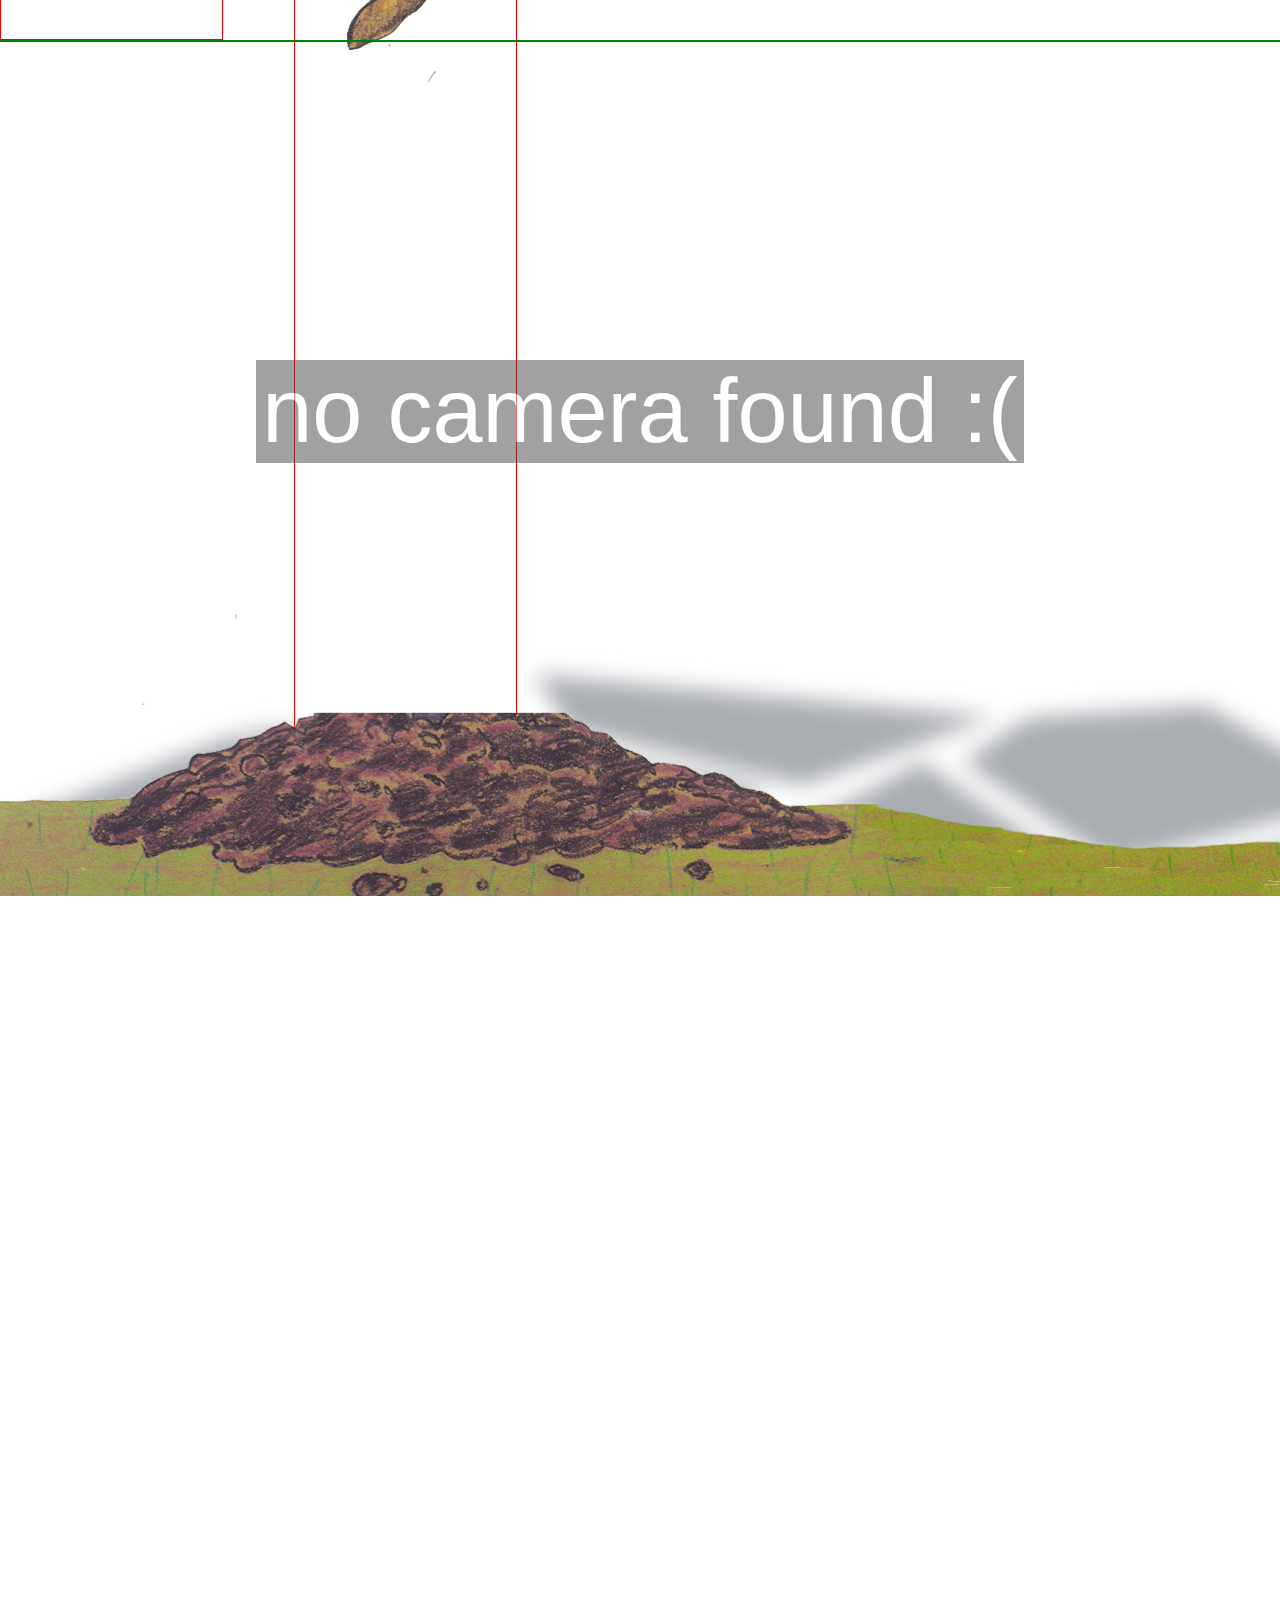
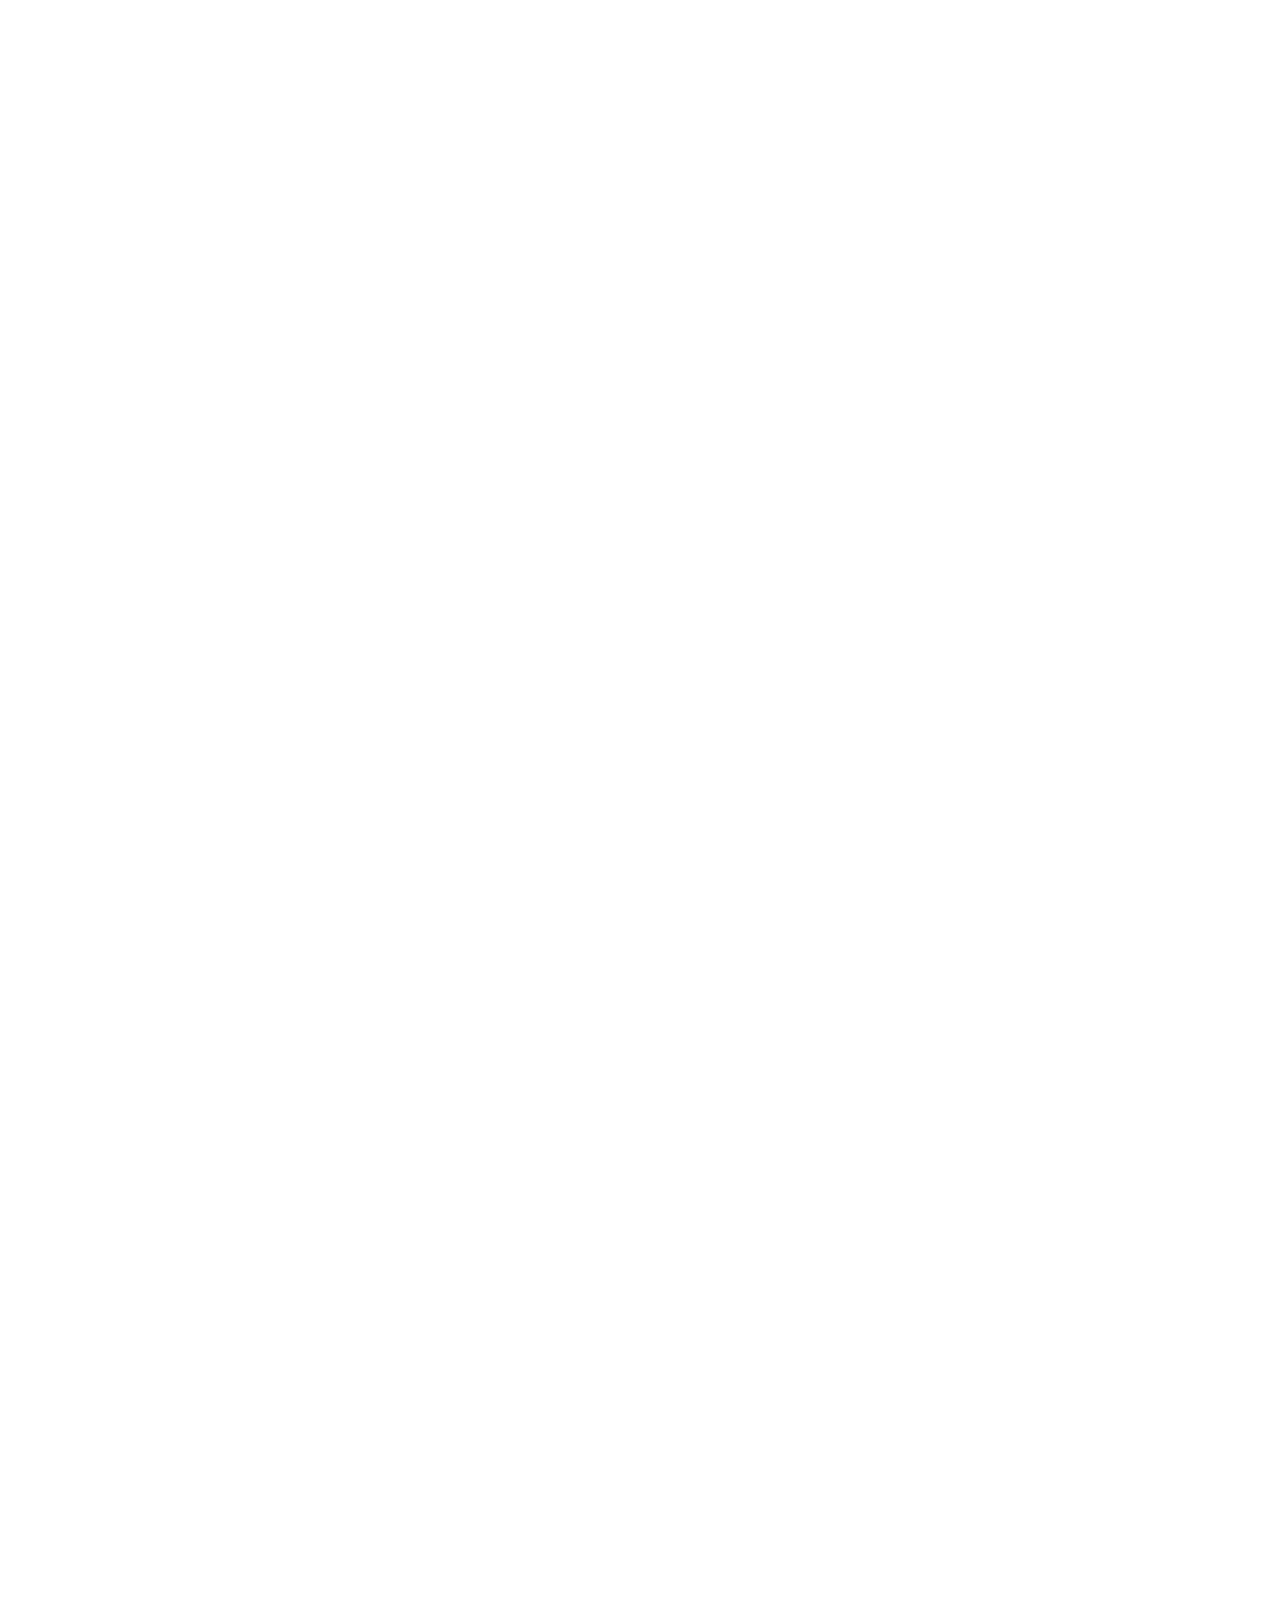
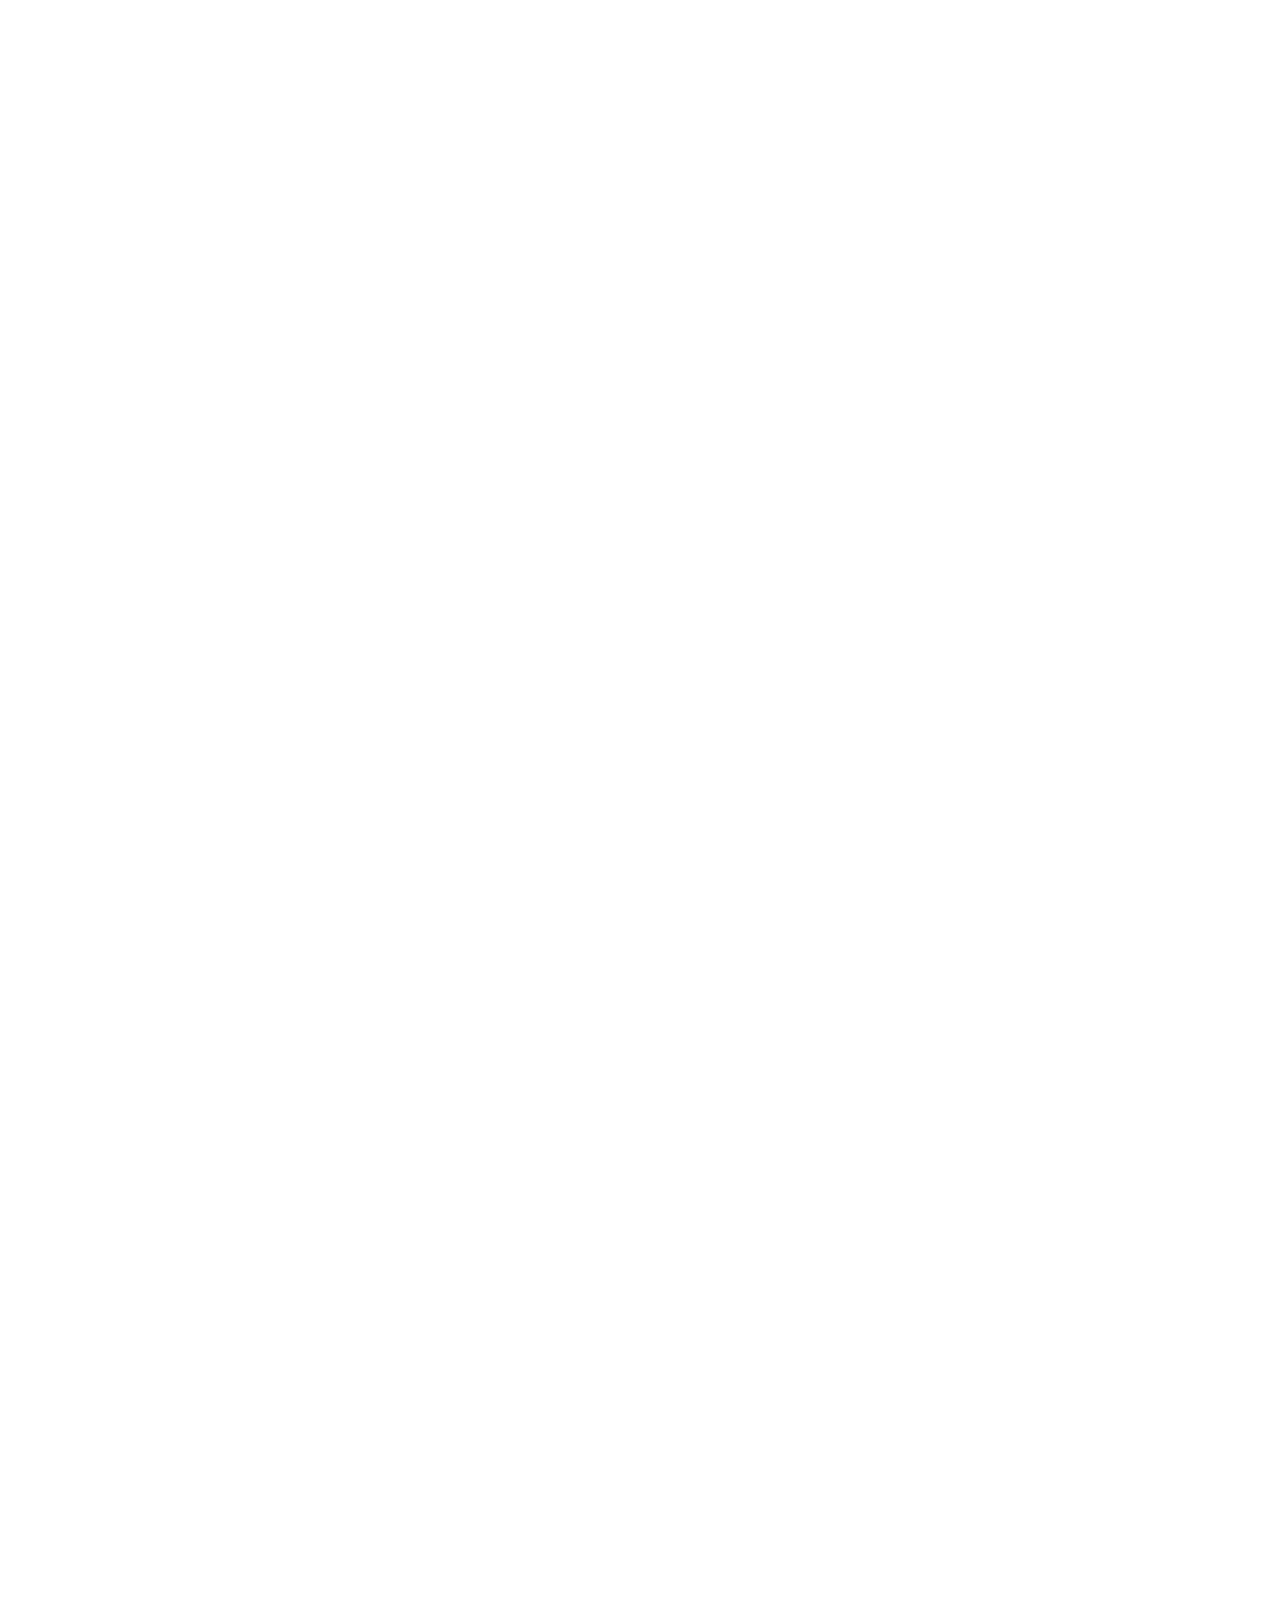
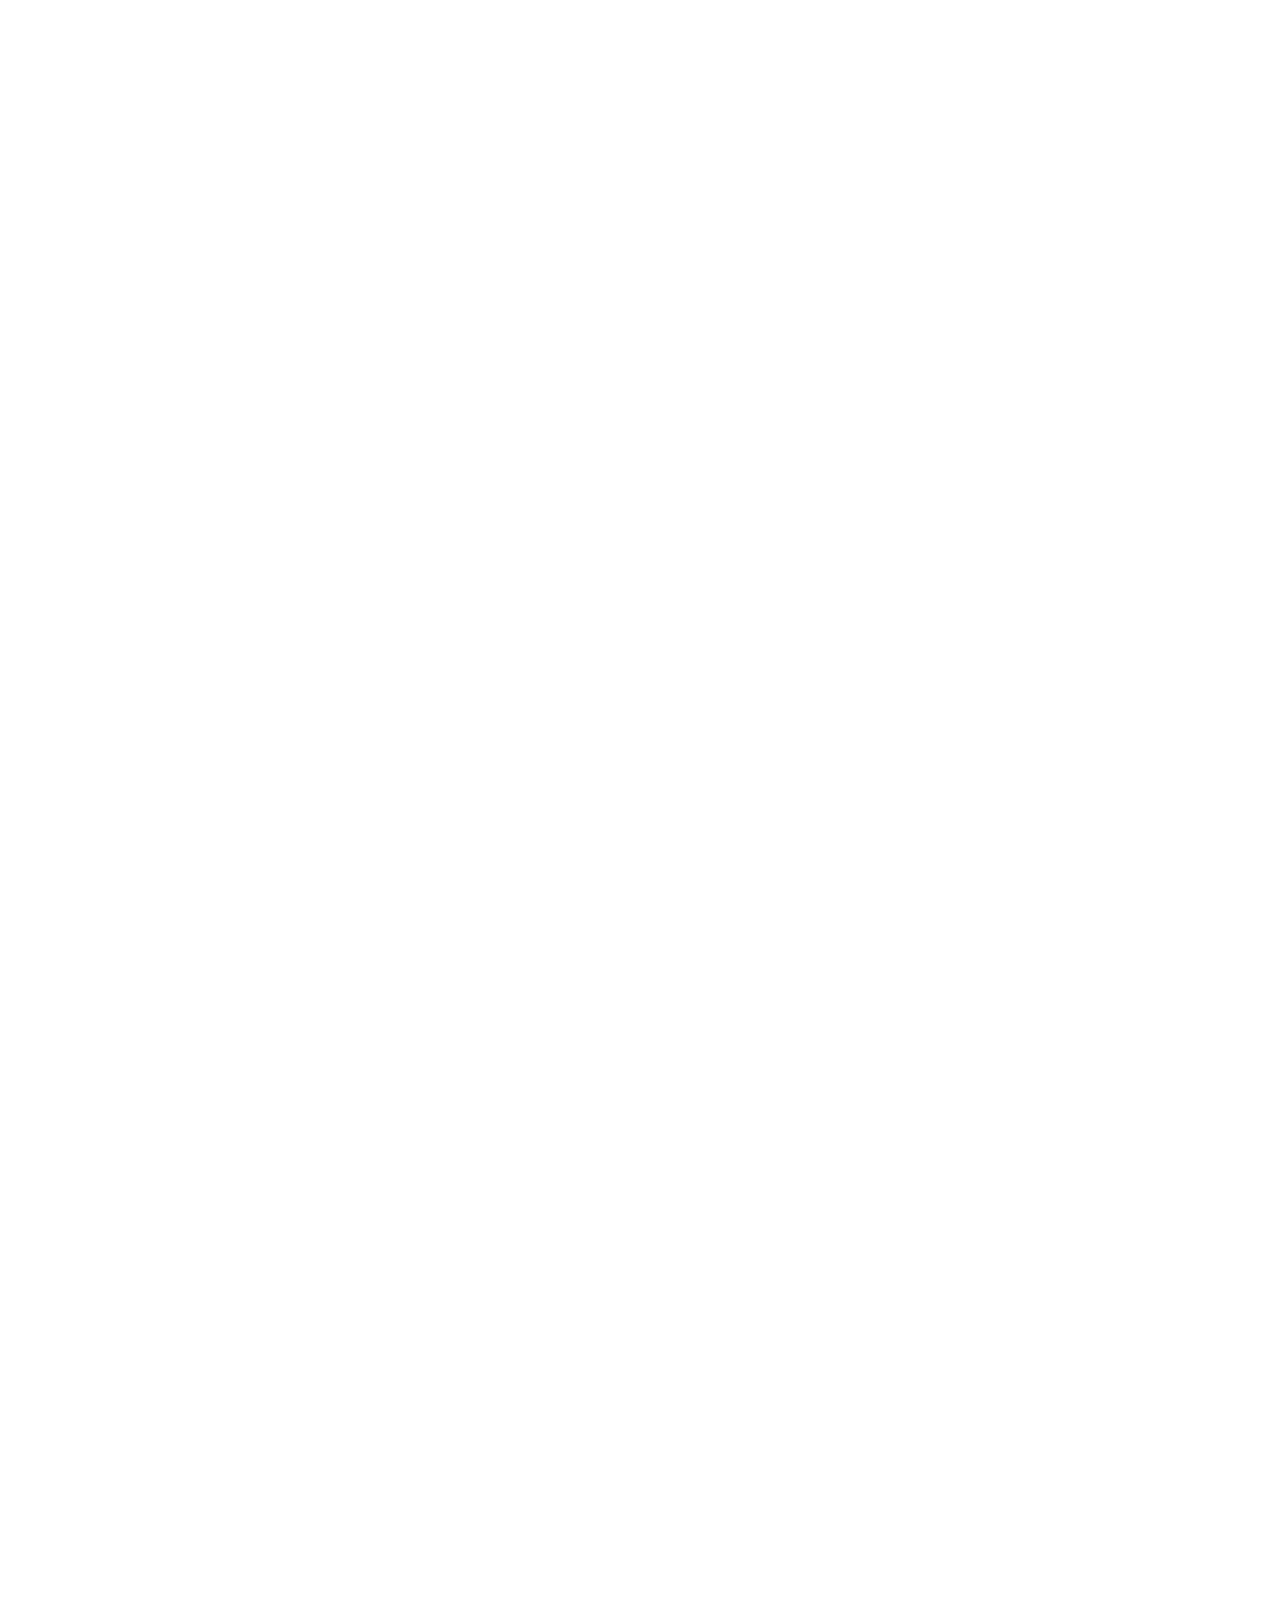
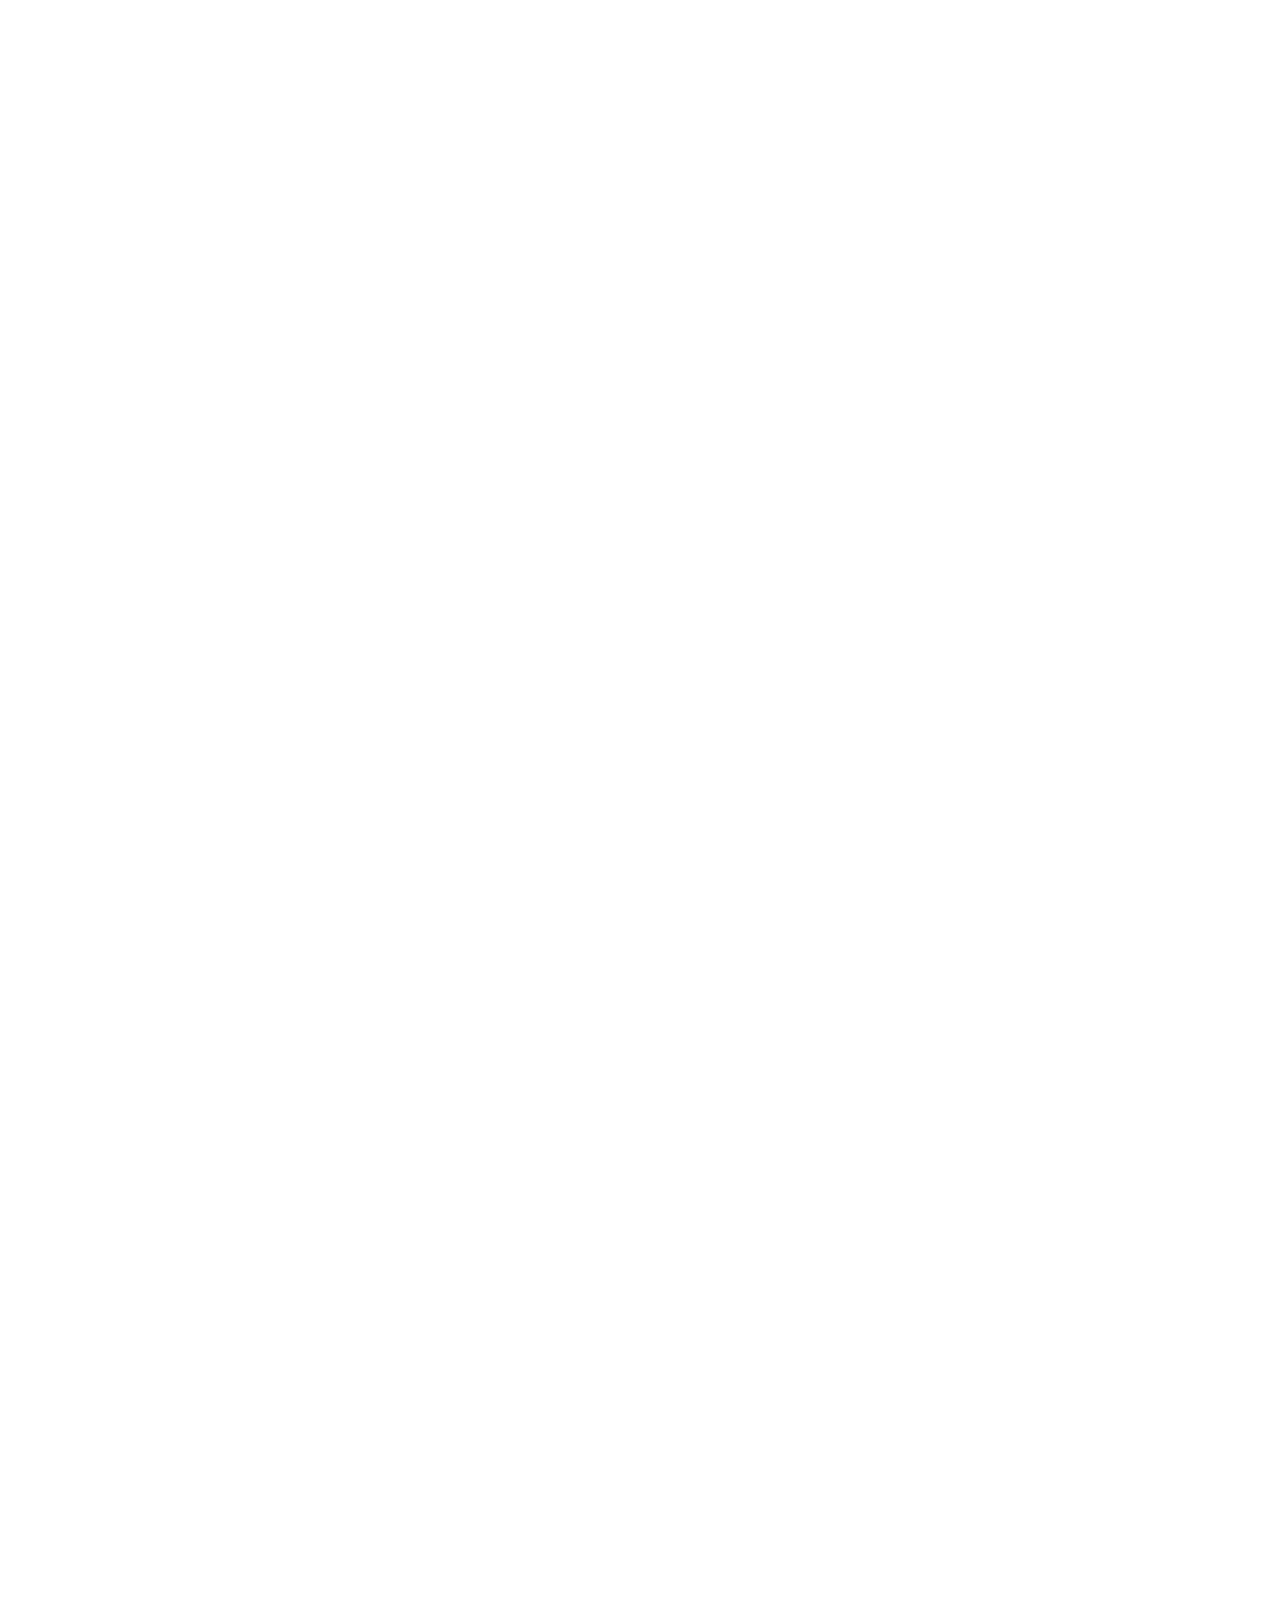
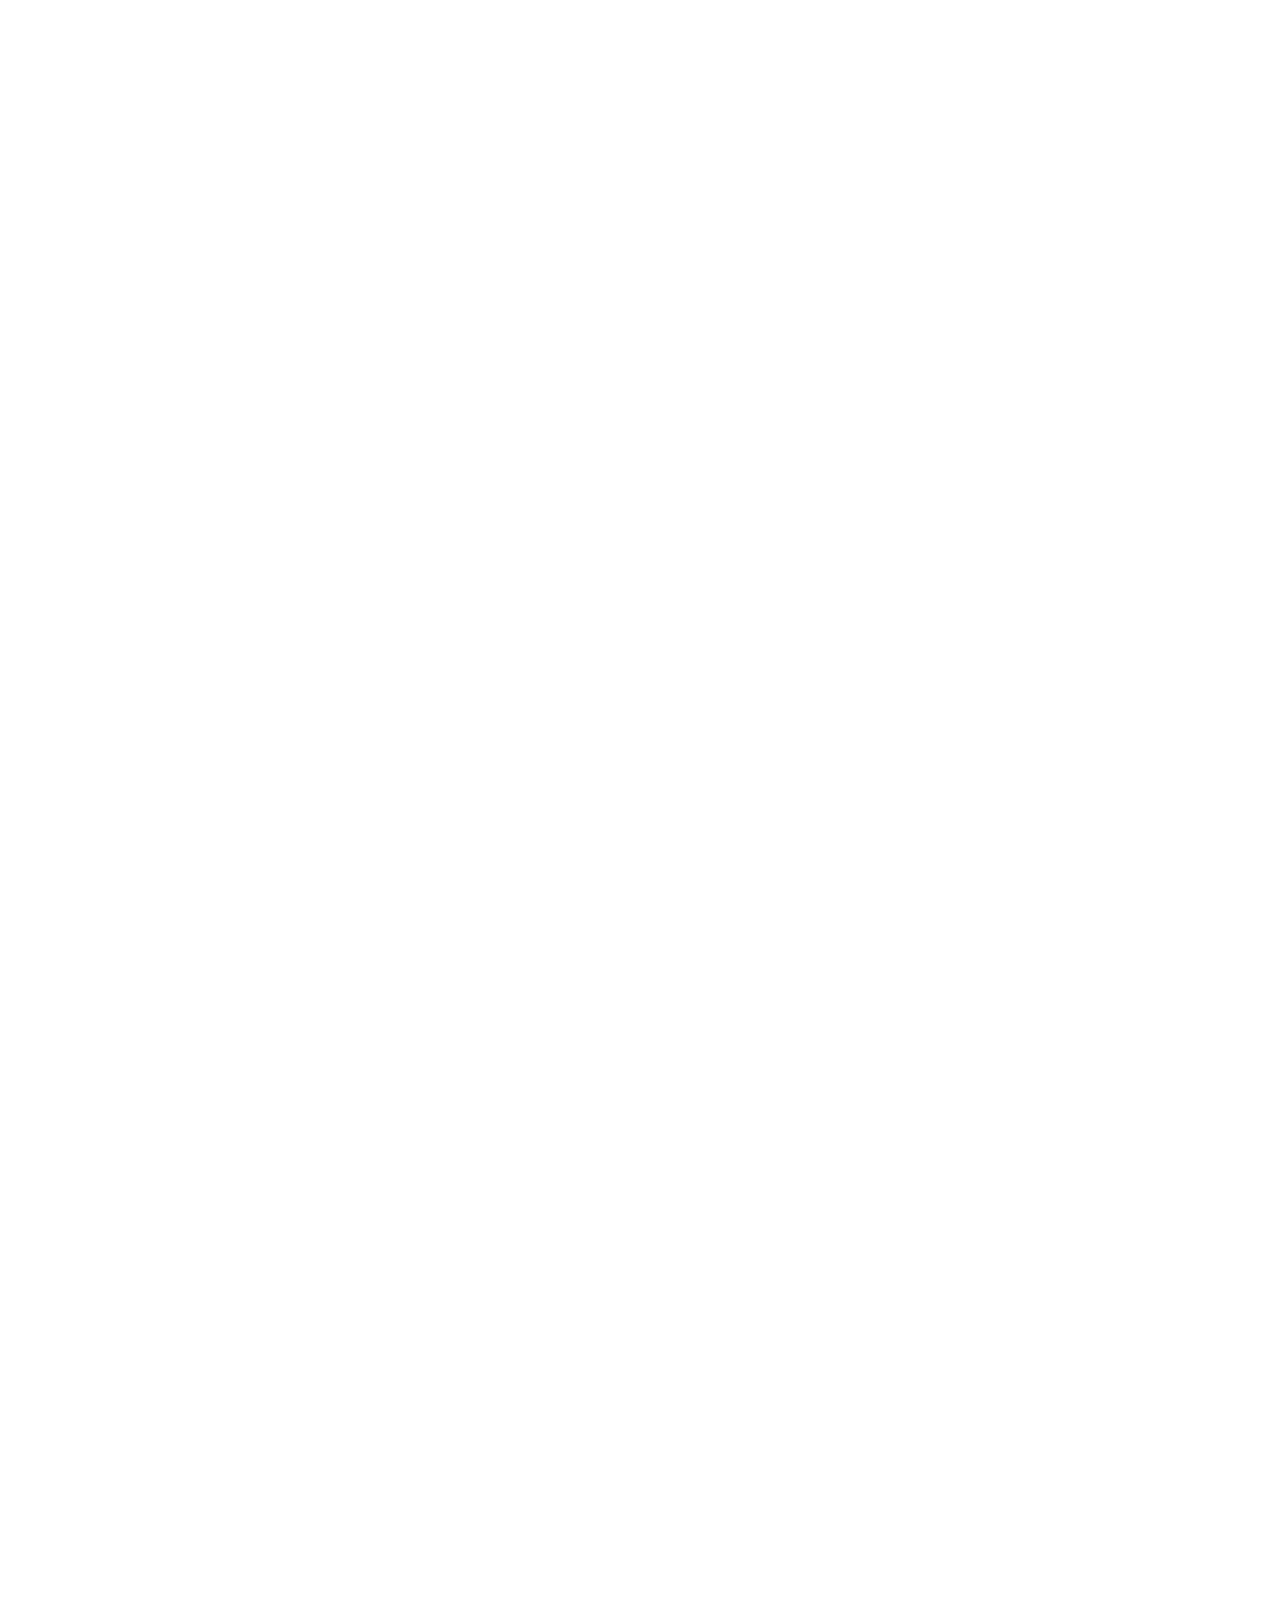
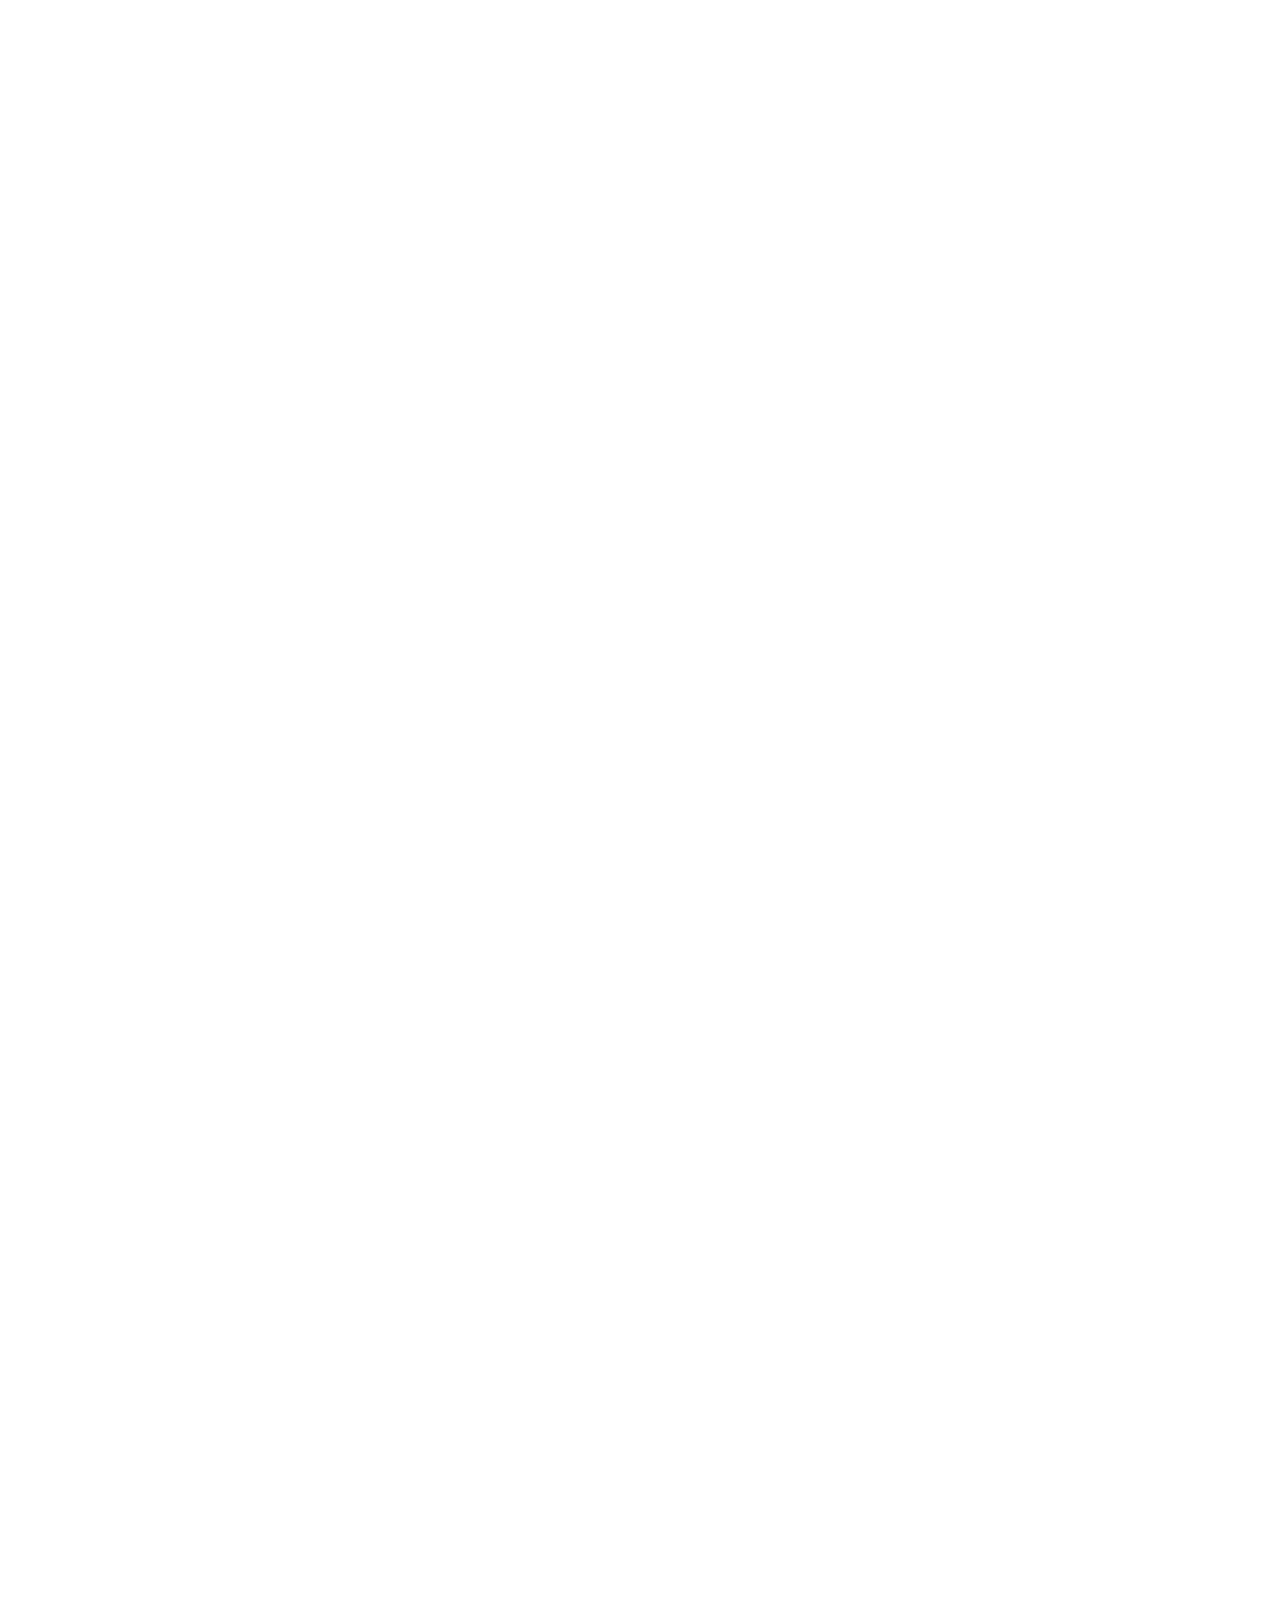
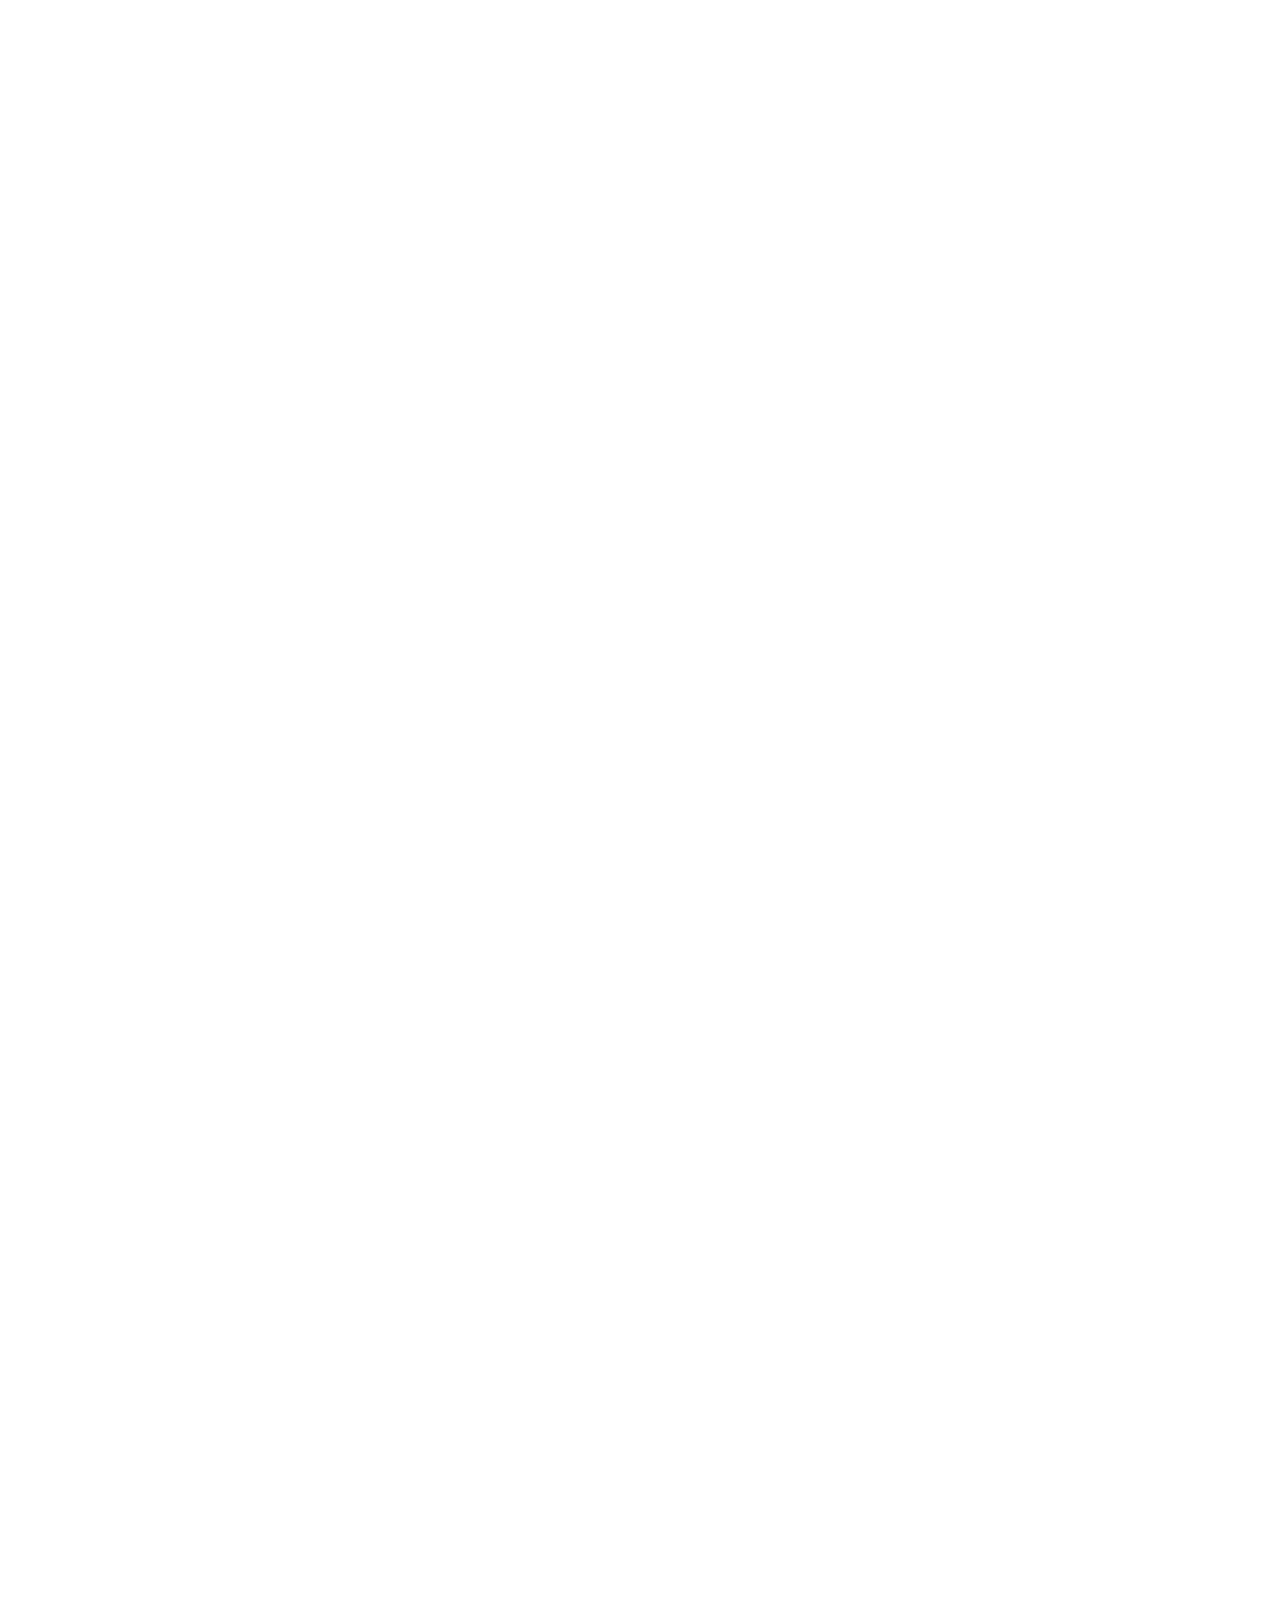
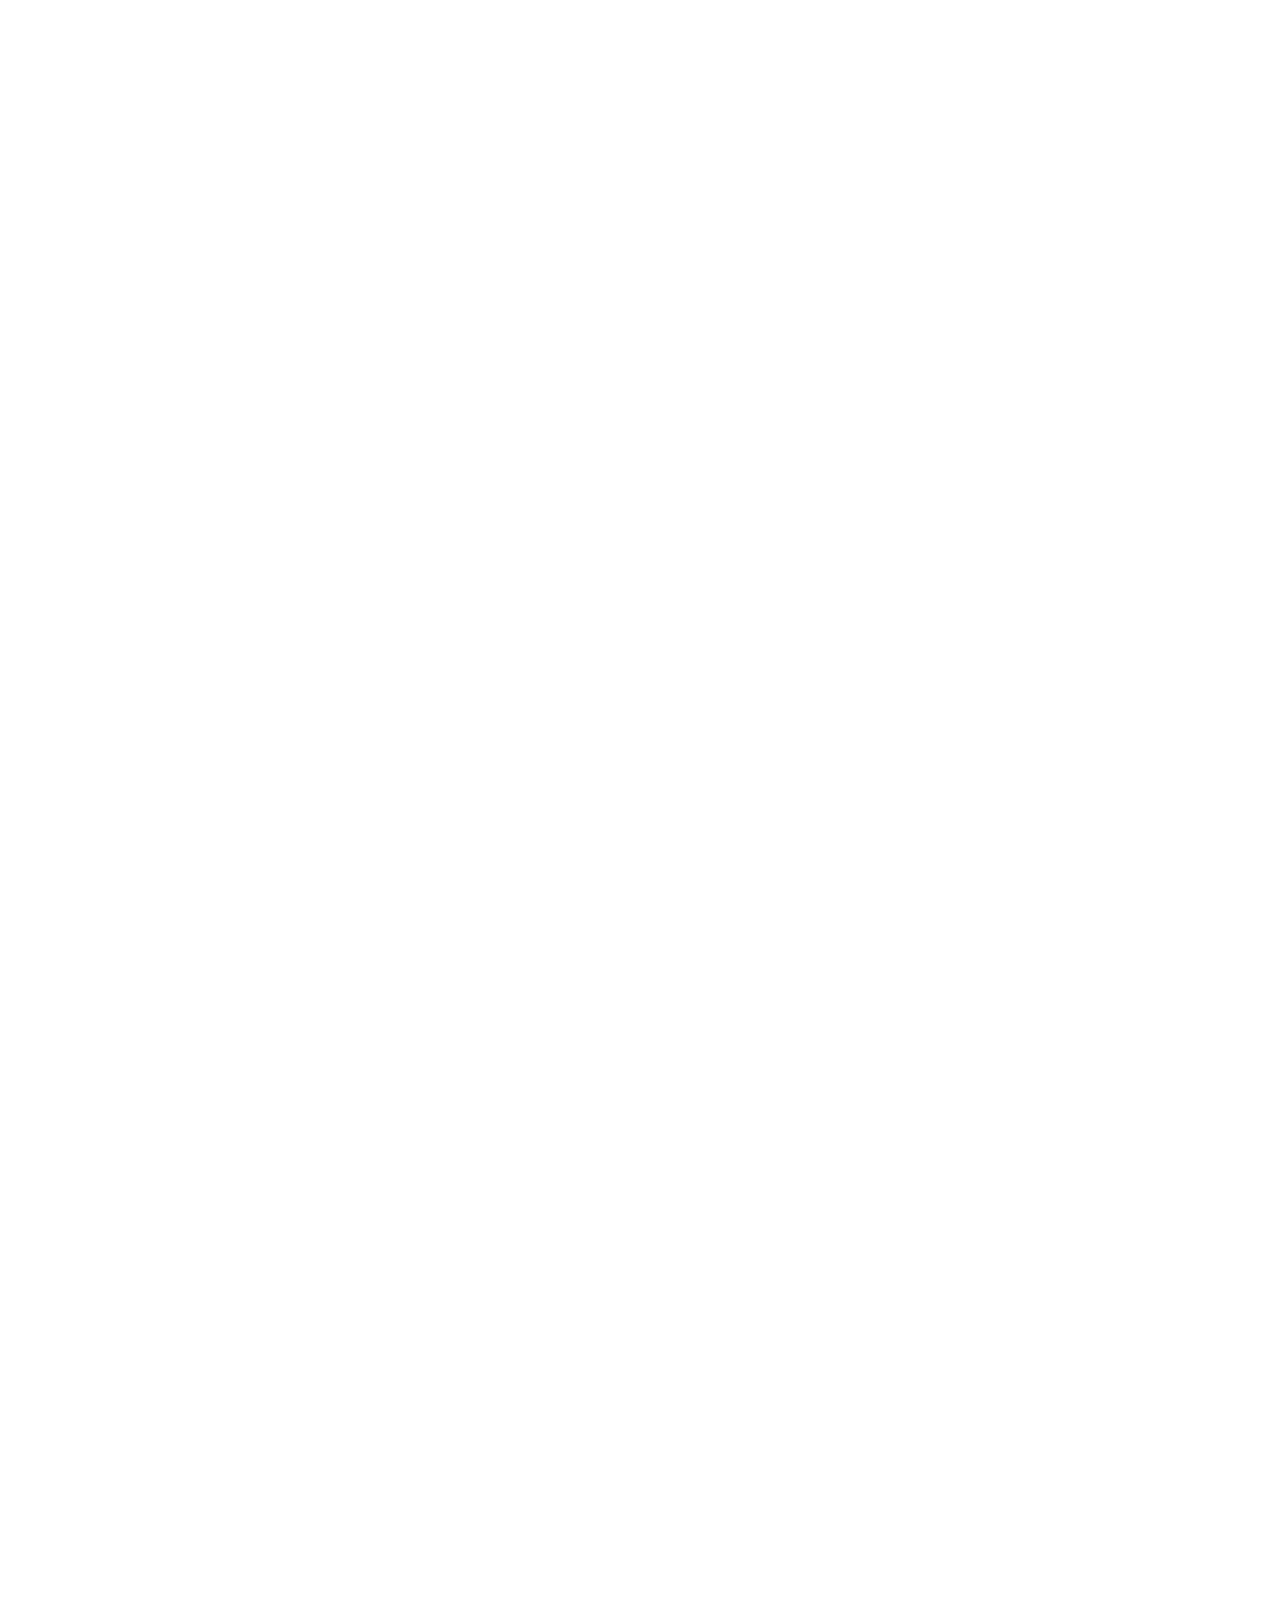
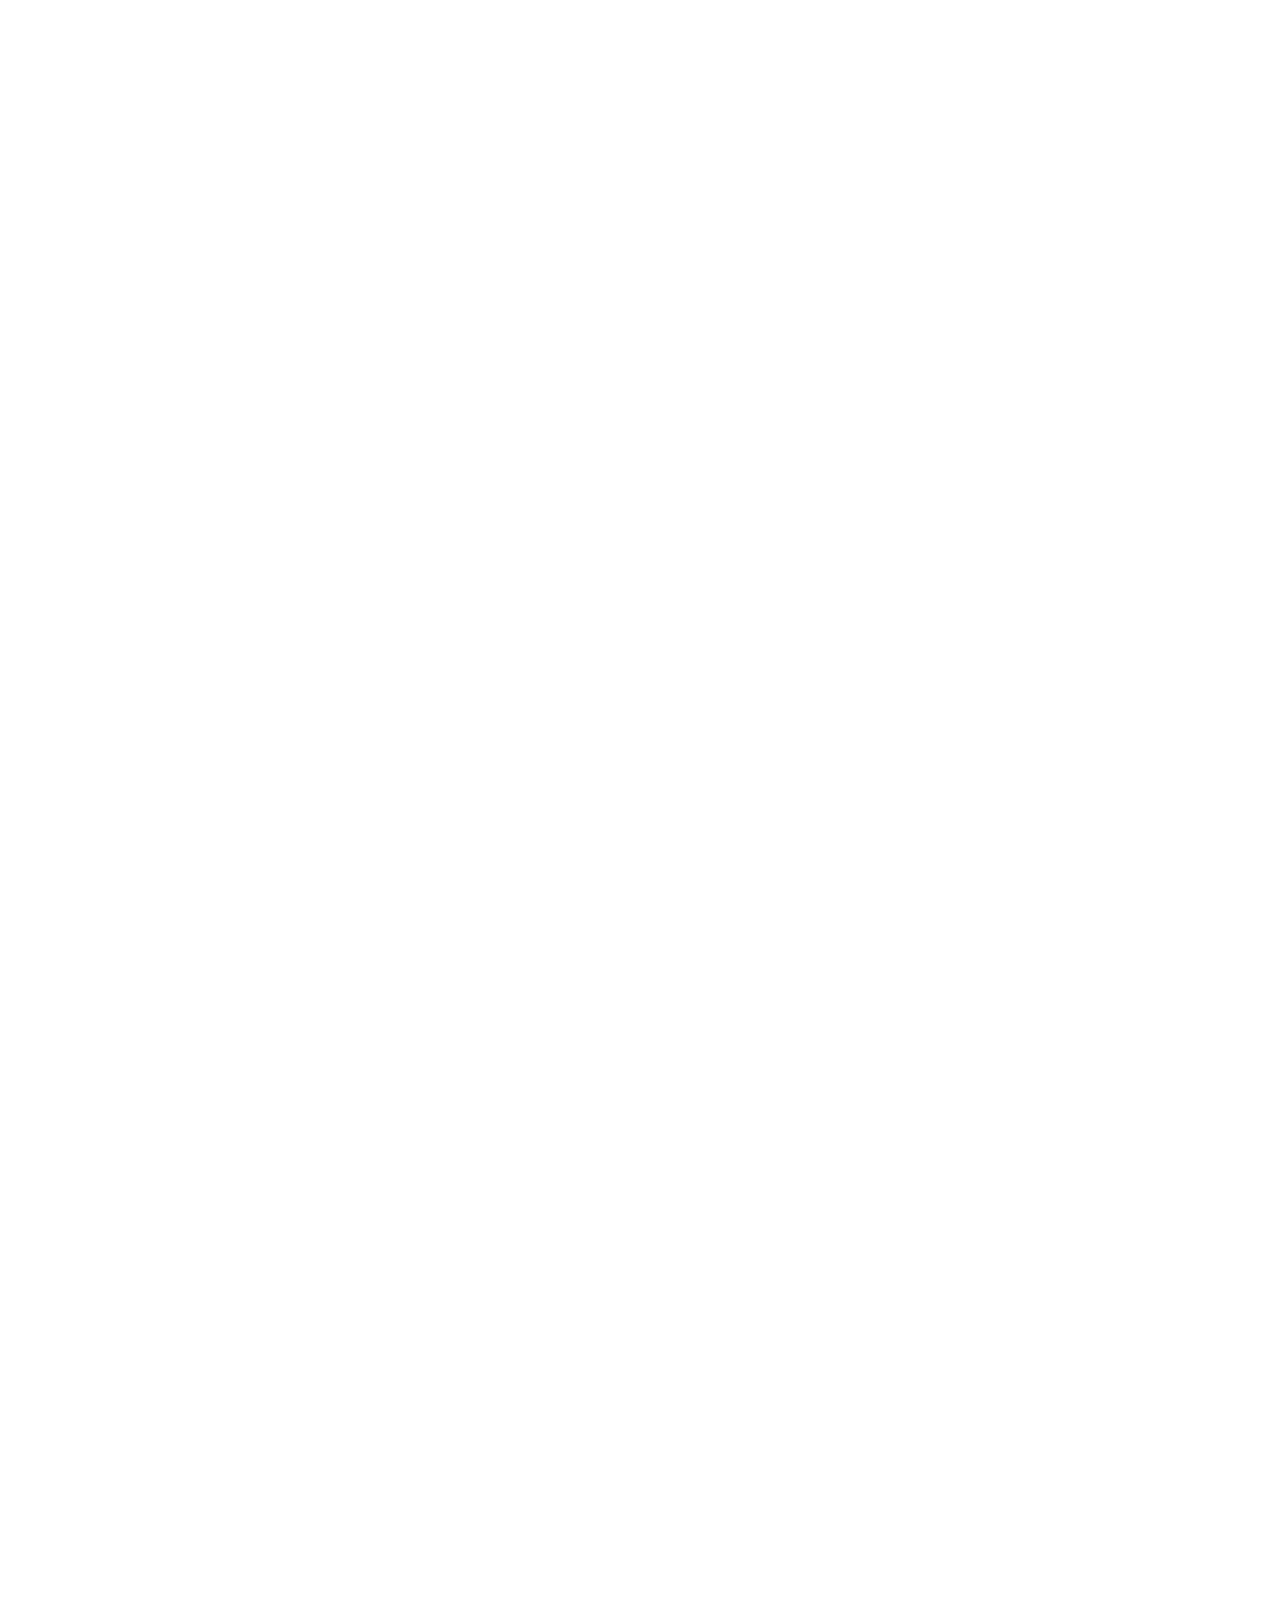
==== index.html @ 413889bb "add missing taupe" ====
<!DOCTYPE html>
<html>
<head>
	<meta charset="utf-8" />
	<title>La taupe qui se fait chier sur la tête</title>
    <link rel="stylesheet" href="css/example.css" />
    <link rel="stylesheet" href="css/taupe.css" />
</head>
<body>

    <div class="horizon scroll">
        <img src="images/horizon.png" alt="" />
    </div>
    
    <div class="animation anim1 hide"></div>
    <div class="animation anim2 hide"></div>
    <div class="animation anim3 hide"></div>
    <div class="animation oiseaufront hide"></div>
    <div class="animation anim4 hide"></div>
    <div class="animation anim5 hide"></div>
    <div class="animation anim6 hide"></div>
    <div class="animation anim7 hide"></div>

    
    <div class="front scroll">
        <!--<img src="images/chemin.png" alt="" />-->
        <div class="caca1"></div>
        <div id="ground">
            
        </div>
    </div>
    
    <div class="front perso invisible" id="taupe" data-current-class="invisible">
        
    </div>

    <canvas id="compare" class="scrollFace" width="320" height="240" style="display:none"></canvas>
    <video id="vid" class="scrollFace" autoplay loop width="320" height="240"></video>
    <canvas id="overlay" class="scrollFace" width="320" height="240"></canvas>
    <canvas id="debug" class="scrollFace" width="320" height="240"></canvas>
    <script type="text/javascript" src="dist/js/jquery.min.js"></script>
    <script type="text/javascript" src="dist/js/headtrackr.min.js"></script>
    <script type="text/javascript" src="dist/js/jquery.jInvertScroll.min.js"></script>
    <script type="text/javascript" src="dist/js/lodash.js"></script>
    <script type="text/javascript" src="dist/js/async.js"></script>
    <script type="text/javascript" src="libs/sounds.js"></script>
    <script type="text/javascript" src="libs/scenes.js"></script>
    <script type="text/javascript" src="libs/mole-behavior.js"></script>
    <script type="text/javascript" src="libs/animations-behavior.js"></script>
    <script type="text/javascript" src="libs/mole.js"></script>
    <script type="text/javascript" src="libs/ground.js"></script>
    <script type="text/javascript" src="libs/index.js"></script>
    <script type="text/javascript" src="libs/head-moves.js"></script>
</body>
</html>
---- css/example.css ----
html,
body
{
    padding: 0;
    margin: 0;
    font-family: Arial, sans-serif;
}
html{
    /*background-color: black;*/
    
}
/* hide horizontal scrollbars, since we use the vertical ones to scroll to the right */
body
{
    overflow-x: hidden;
    /*background: url('../images/bg.jpg') repeat top left;*/
}

h1
{
  font-size: 20px;
  font-weight: normal;
  color: #2e6e80;
}

/**
  * important: keep position fixed, you can however use top:0 instead of bottom:0
  * if you want to make it stick to the top of the browser
  */
.scroll
{
  position: fixed;
  bottom: 0;
  left: 0;
}

/**
  * z-index ordering of the different layers, do this for your layers,
  * also assign absolute width (to prevent issues if the script gets executed before the images get loaded)
  */
.horizon
{
  z-index: 1;
  width: 3000px;
}

.middle
{
  z-index: 500;
  width: 4000px;
}

.front
{
  z-index: 1000;
  /*width: 6000px;*/
}
.perso{
  position: fixed;
  bottom: 0;
  left: 50px;

}
.walk{
    background: url('../images/walk.png') no-repeat top left;
    width: 371px; 
    height: 381px;
    animation: play 1.8s steps(4) infinite;
    -webkit-animation: play 1.8s steps(4) infinite;
}
@keyframes play {
   100% { background-position: -1463px; }
}
@-webkit-keyframes play {
  from { background-position: 0 0; }
  to { background-position: -1463px 0; }
}

.scene{
    /*height:853px;*/
    width: 100%; 
    border-top:2px solid green;
    display: inline-block;
    background-size: cover;
}
.anim1{ left: 23%; top: -20px;}
.anim2{ left: -13%; top: -50px;}
.anim3{ left: 11%;}


.caca1{
    border:1px solid red;
  background: url('../images/crotte1.png') no-repeat top left; 
    width: 221px;
    height: 897px;
  animation: playcrotte1 1.8s steps(9);
  -webkit-animation: playcrotte1 1.8s steps(9);
}
@keyframes playcrotte1 {
   100% { background-position: 0 -8153px; }
}
@-webkit-keyframes playcrotte1 {
  from { background-position: 0 0; }
  to { background-position: 0 -8153px; }
}
.cacaTaupe{
  background: url('../images/cacaTaupe.png') no-repeat top left; width: 1280px; height: 895px;
  animation: playcacataupe .8s steps(4) ;
  -webkit-animation: playcacataupe .8s steps(4);

}
@keyframes playcacataupe {
   100% { background-position: 0 -8153px; }
}
@-webkit-keyframes playcacataupe {
  from { background-position: 0 0; }
  to { background-position: 0 -8153px; }
}
.cacacochon{
  background: url('../images/cacacochon.png') no-repeat top left; width: 1280px; height: 897px;
  animation: playcacacochon .8s steps(7);
  -webkit-animation: playcacacochon .8s steps(7);
}
@keyframes playcacacochon {
   100% { background-position: 0 -6339px; }
}
@-webkit-keyframes playcacacochon {
  from { background-position: 0 0; }
  to { background-position: 0 -6339px; }
}
.cacachevre{
  background: url('../images/cacachevre.png') no-repeat top left; width: 1280px; height: 884px;
  animation: playcacachevre .8s steps(7);
  -webkit-animation: playcacachevre .8s steps(7);
}
@keyframes playcacachevre {
   100% { background-position: 0 -6248px; }
}
@-webkit-keyframes playcacachevre {
  from { background-position: 0 0; }
  to { background-position: 0 -6248px; }
}

.cacalap{
  background: url('../images/cacalap.png') no-repeat top left; width: 1280px; height: 928px;
  animation: playcacalap .8s steps(6);
  -webkit-animation: playcacalap .8s steps(6);
}
@keyframes playcacalap {
   100% { background-position: 0 -5618px; }
}
@-webkit-keyframes playcacalap {
  from { background-position: 0 0; }
  to { background-position: 0 -5618px; }
}

.cacachev{
  background: url('../images/cacachev.png') no-repeat top left; width: 1280px; height: 928px;
  animation: playcacachev .8s steps(9);
  -webkit-animation: playcacachev .8s steps(9);
}
@keyframes playcacachev {
   100% { background-position: 0 -8243px; }
}
@-webkit-keyframes playcacachev {
  from { background-position: 0 0; }
  to { background-position: 0 -8243px; }
}

.chev{
  background: url('../images/chev.png') no-repeat top left; width: 1280px; height: 879px;
  animation: playchev .8s steps(4);
  -webkit-animation: playchev .8s steps(4);
}
@keyframes playchev {
   100% { background-position: 0 -3546px; }
}
@-webkit-keyframes playchev {
  from { background-position: 0 0; }
  to { background-position: 0 -3546px; }
}

.culois{
  background: url('../images/culois.png') no-repeat top left; width: 1280px; height: 936px;
  animation: playculois .8s steps(4);
  -webkit-animation: playculois .8s steps(4);
}
@keyframes playculois {
   100% { background-position: 0 -3546px; }
}
@-webkit-keyframes playculois {
  from { background-position: 0 0; }
  to { background-position: 0 -3546px; }
}

.animois{
  background: url('../images/animois.png') no-repeat top left; width: 1280px; height: 872px;
  animation: playanimois 1s steps(9);
  -webkit-animation: playanimois 1s steps(9);
}
@keyframes playanimois {
   100% { background-position: 0 -7928px; }
}
@-webkit-keyframes playanimois {
  from { background-position: 0 0; }
  to { background-position: 0 -7928px; }
}

.venere{
  background: url('../images/venere.png') no-repeat top left; width: 1280px; height: 853px;
  animation: playvenere 1s steps(6);
  -webkit-animation: playvenere 1s steps(6);
  left: -13%;
  top: -50px;
}
@keyframes playvenere {
   100% { background-position: 0 -5116px; }
}
@-webkit-keyframes playvenere {
  from { background-position: 0 0; }
  to { background-position: 0 -5116px; }
}
.animation{
  position: fixed;
  z-index: 1;
}
.hide{ display : none;}
---- css/taupe.css ----
.invisible{
    background: none;
}
.walk{
    background: url('../images/walk.png') no-repeat top left;
    width: 371px;
    height: 381px;
    animation: play 1.8s steps(4) infinite;
    -webkit-animation: play 1.8s steps(4) infinite;
}
@keyframes play {
    100% { background-position: -1463px; }
}


.ground-clean{
    background: url('../images/venere.png') no-repeat -157px -4305px; width: 1123px; height: 811px;
    left: -2% !important;
    top: 2%;
}


/*2dn scene*/
/*taupe is angry and looking at the sky*/
.angry{
    background: url('../images/taupeFaces/taup2.png') no-repeat;
    width: 304px;
    height: 531px;
}

/*taupe get bird shit*/
.bird-shit{
    background: url('../images/taupeFaces/taup3.png') no-repeat;
    width: 395px;
    height: 433px;
}

/*horse pointing finger*/
.horse-finger{
    background: url('../images/taupeFaces/taup4.png') no-repeat;
    width: 395px;
    height: 433px;
}

/*horse pointing finger*/
.horse-sit{
    background: url('../images/taupeFaces/taup5.png') no-repeat;
    width: 395px;
    height: 433px;
}

/*horse pointing finger*/
.rabitt1{
    background: url('../images/taupeFaces/taup6.png') no-repeat;
    width: 395px;
    height: 433px;
}

/*horse pointing finger*/
.rabitt2{
    background: url('../images/taupeFaces/taup7.png') no-repeat;
    width: 395px;
    height: 433px;
}

/*horse pointing finger*/
.goat1{
    background: url('../images/taupeFaces/taup8.png') no-repeat;
    width: 395px;
    height: 433px;
}

/*horse pointing finger*/
.goat2{
    background: url('../images/taupeFaces/taup9.png') no-repeat;
    width: 395px;
    height: 433px;
}

/*horse pointing finger*/
.flies1{
    background: url('../images/taupeFaces/taup11.png') no-repeat;
    width: 395px;
    height: 433px;
}

/*horse pointing finger*/
.flies2{
    background: url('../images/taupeFaces/taup11.png') no-repeat;
    width: 395px;
    height: 433px;
}

/*horse pointing finger*/
.dog1{
    background: url('../images/taupeFaces/taup11.png') no-repeat;
    width: 395px;
    height: 433px;
}

/*horse pointing finger*/
.finish{
    background: url('../images/taupeFaces/taup11.png') no-repeat;
    width: 395px;
    height: 433px;
}
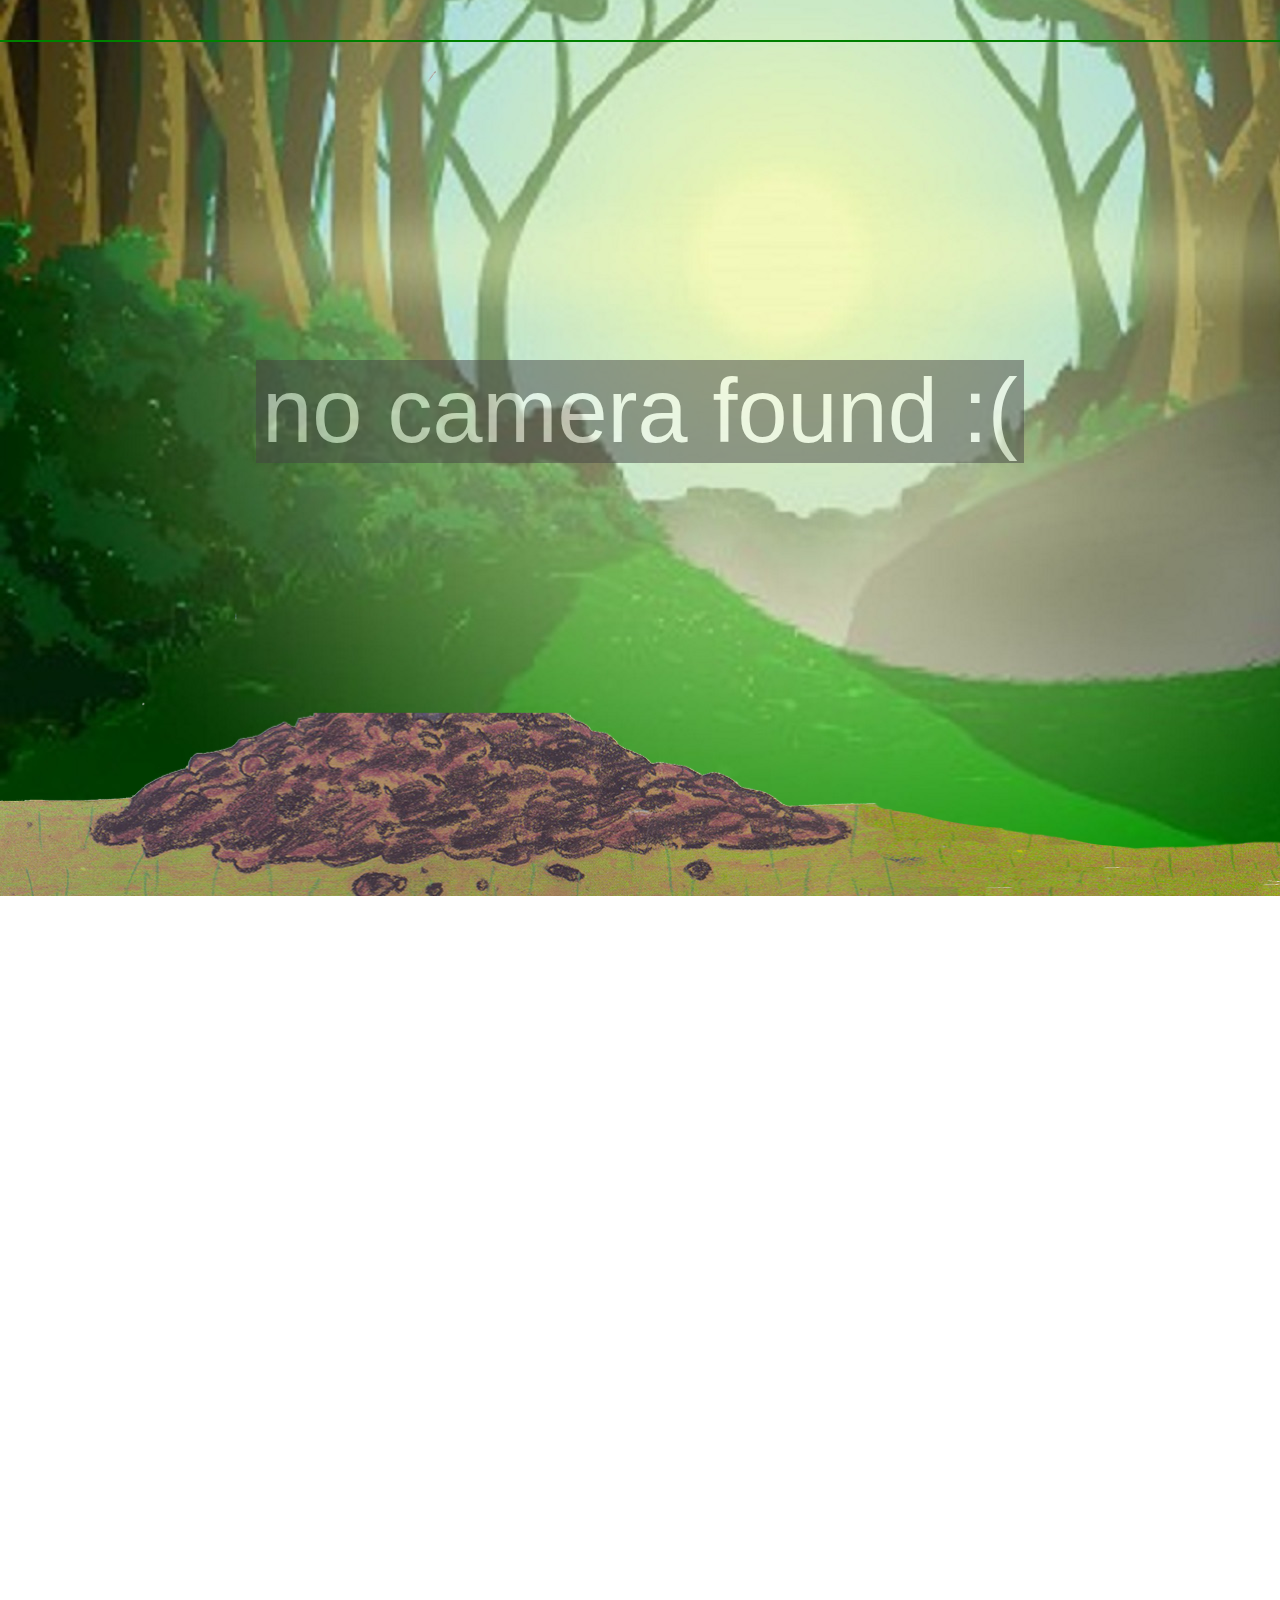
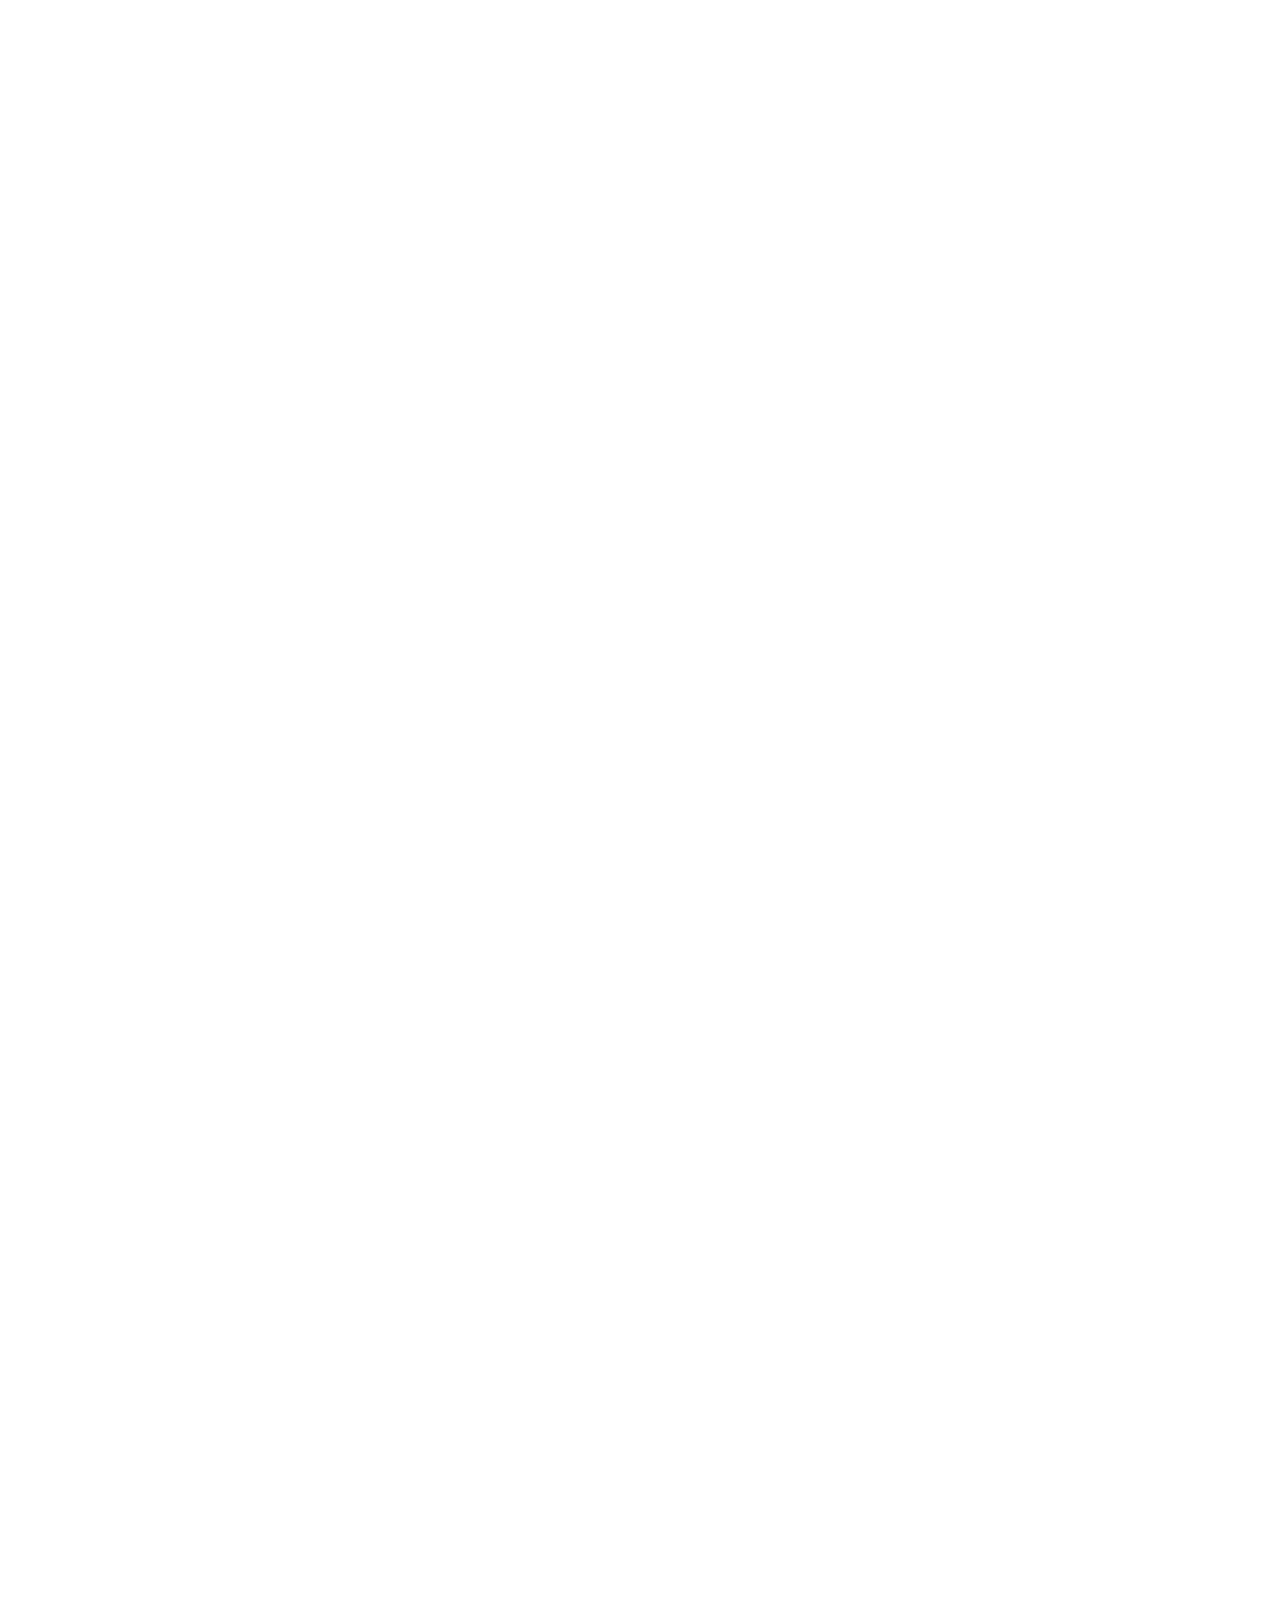
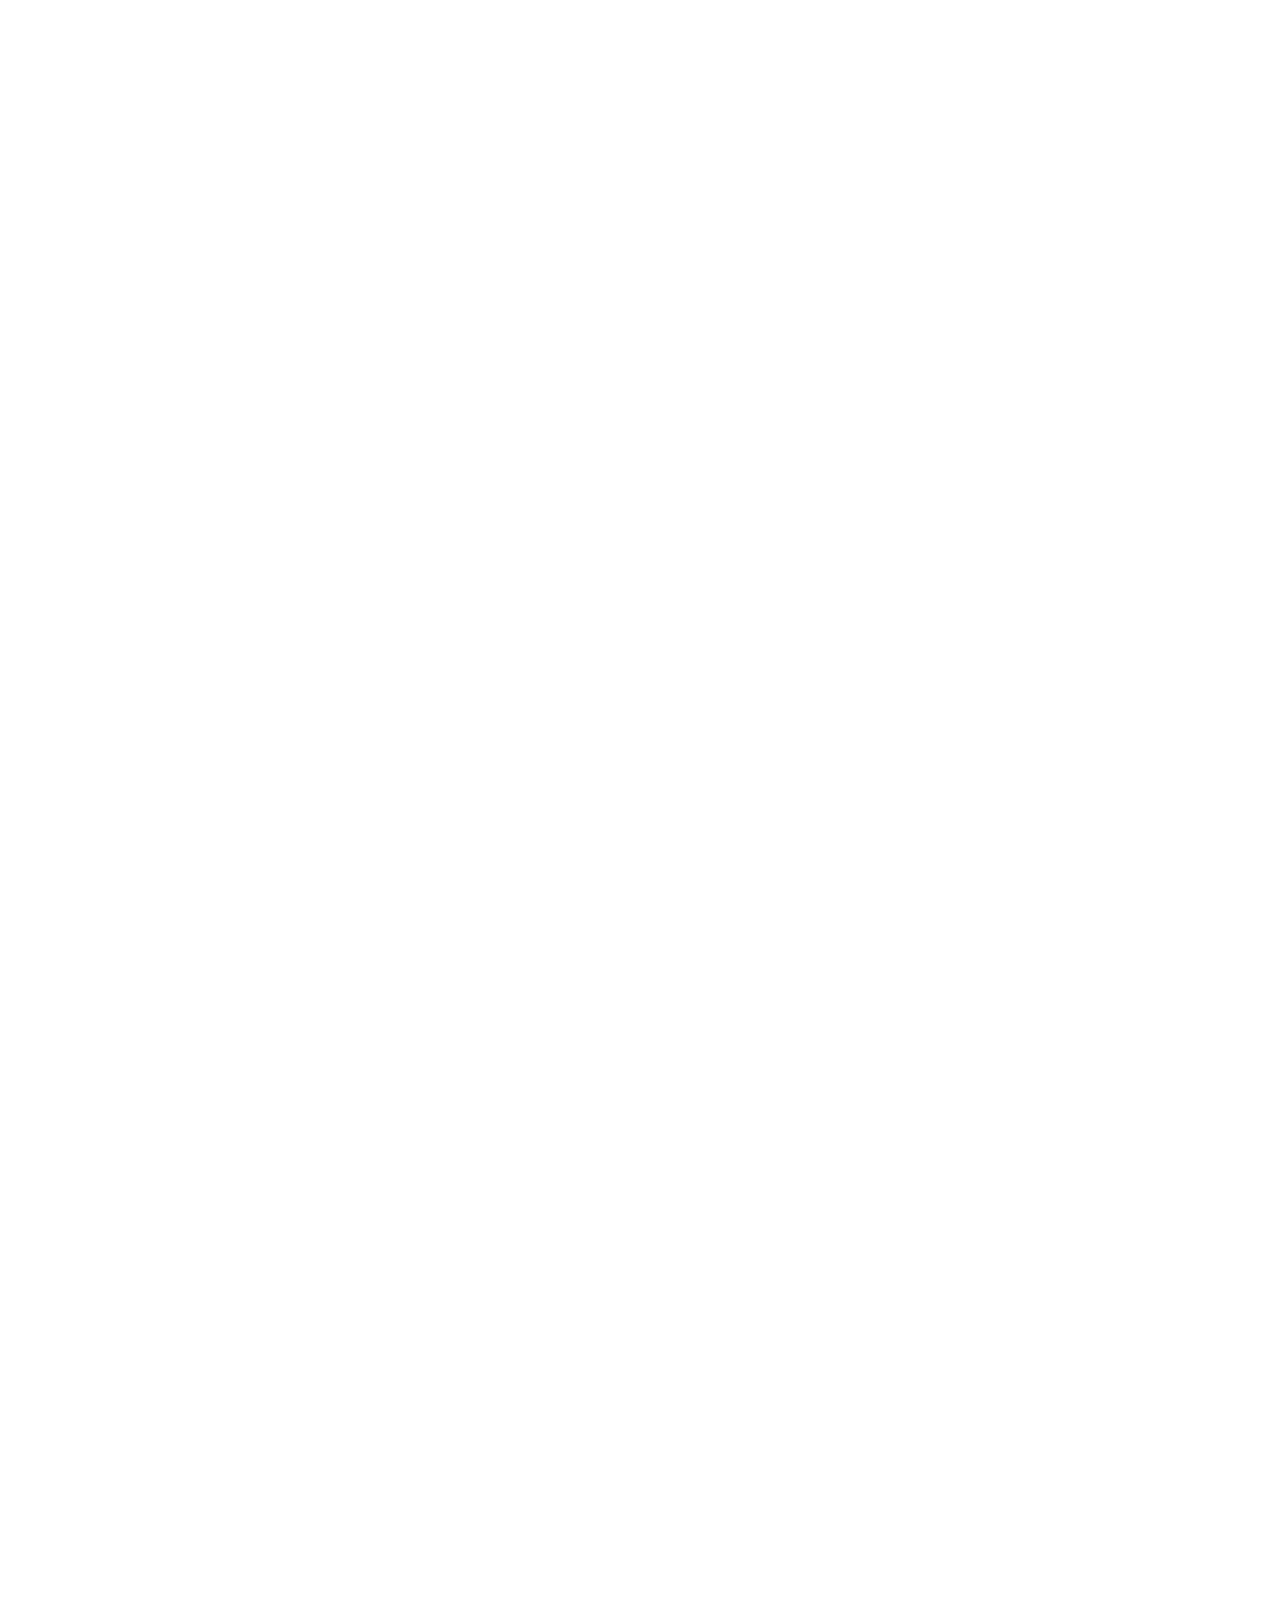
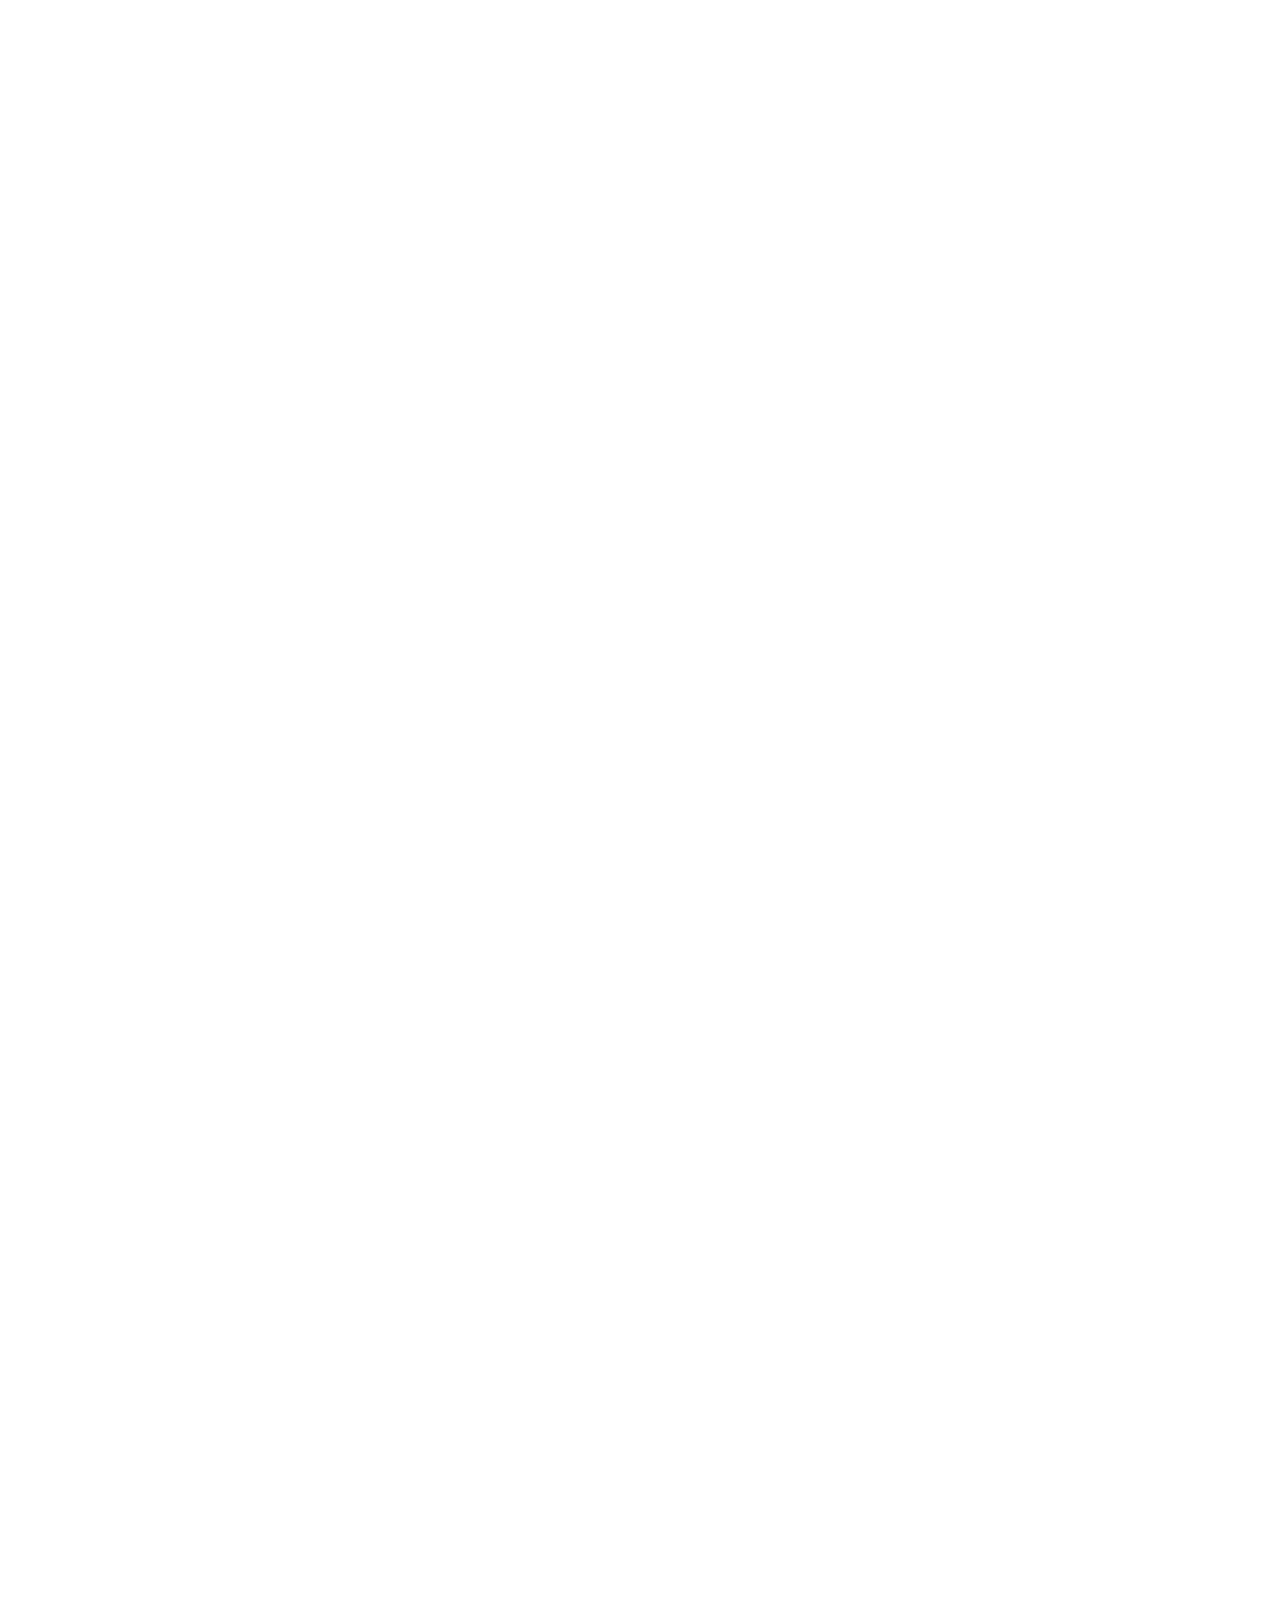
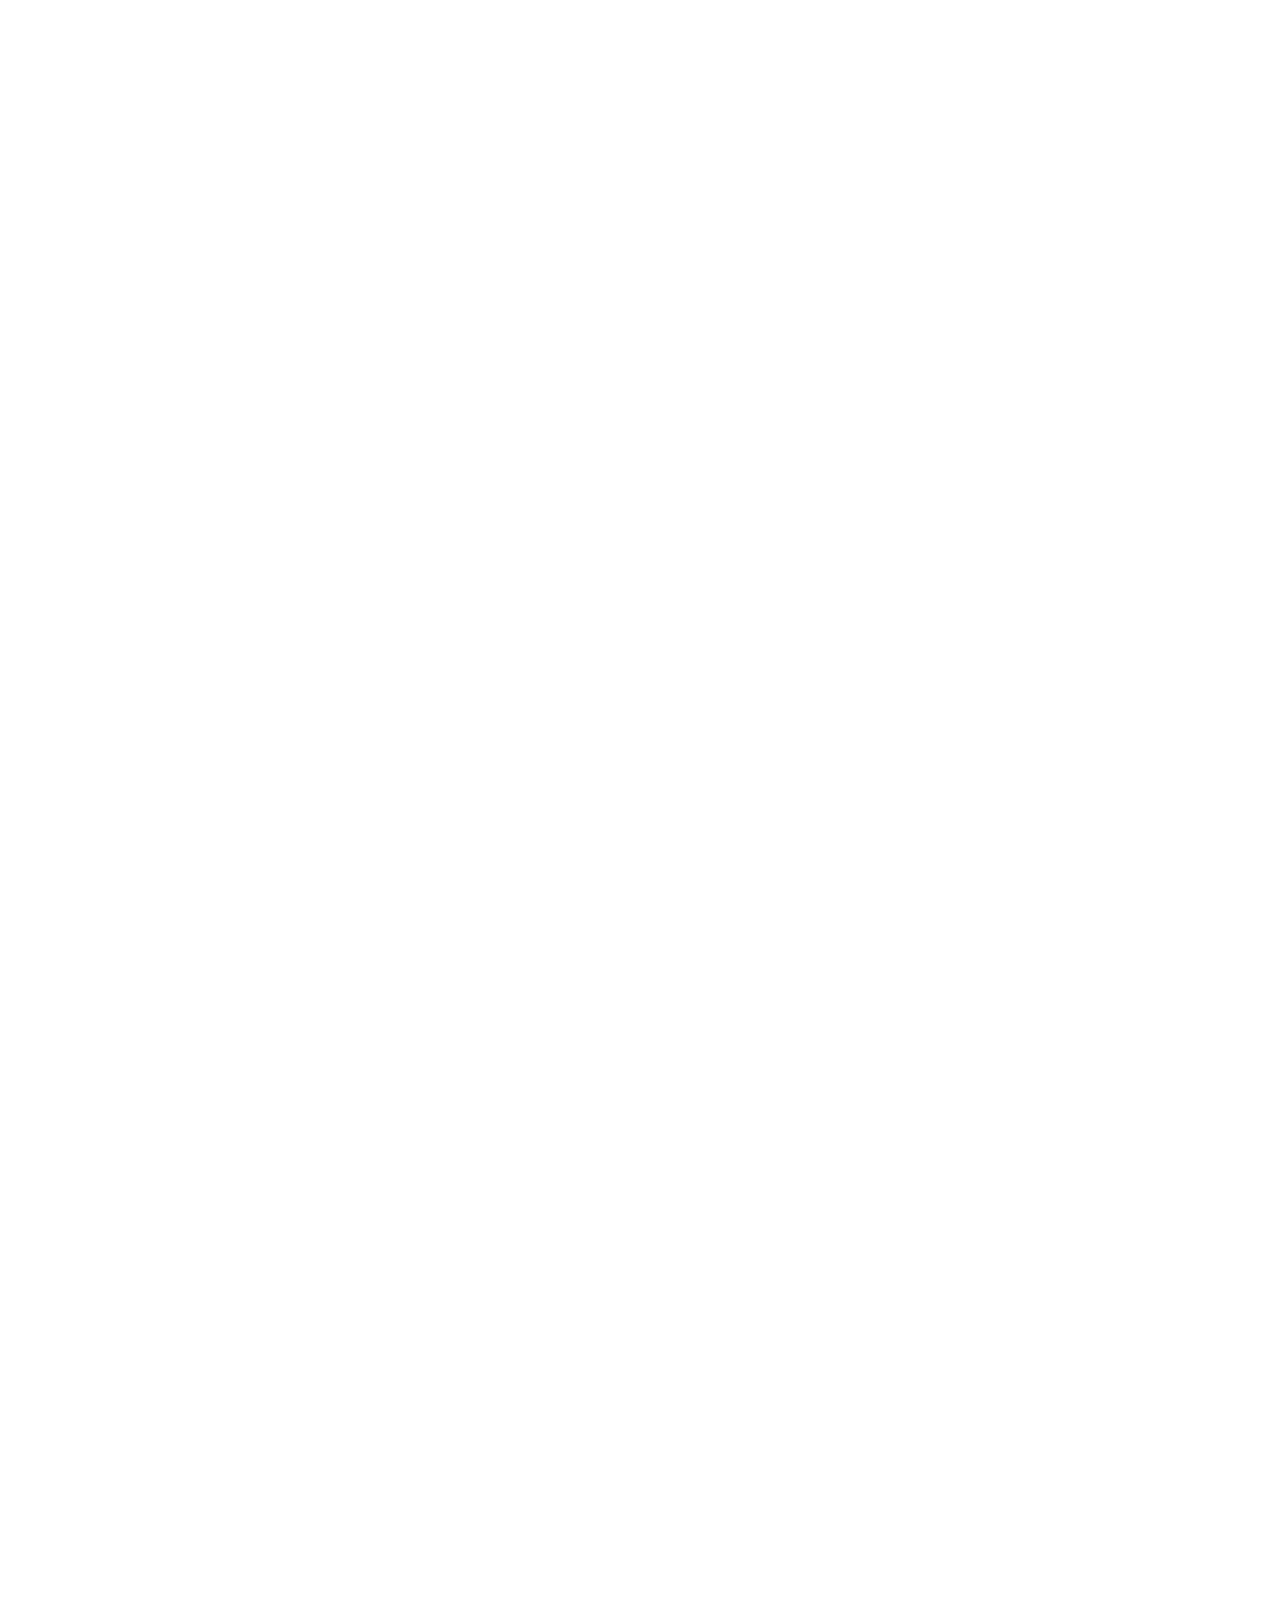
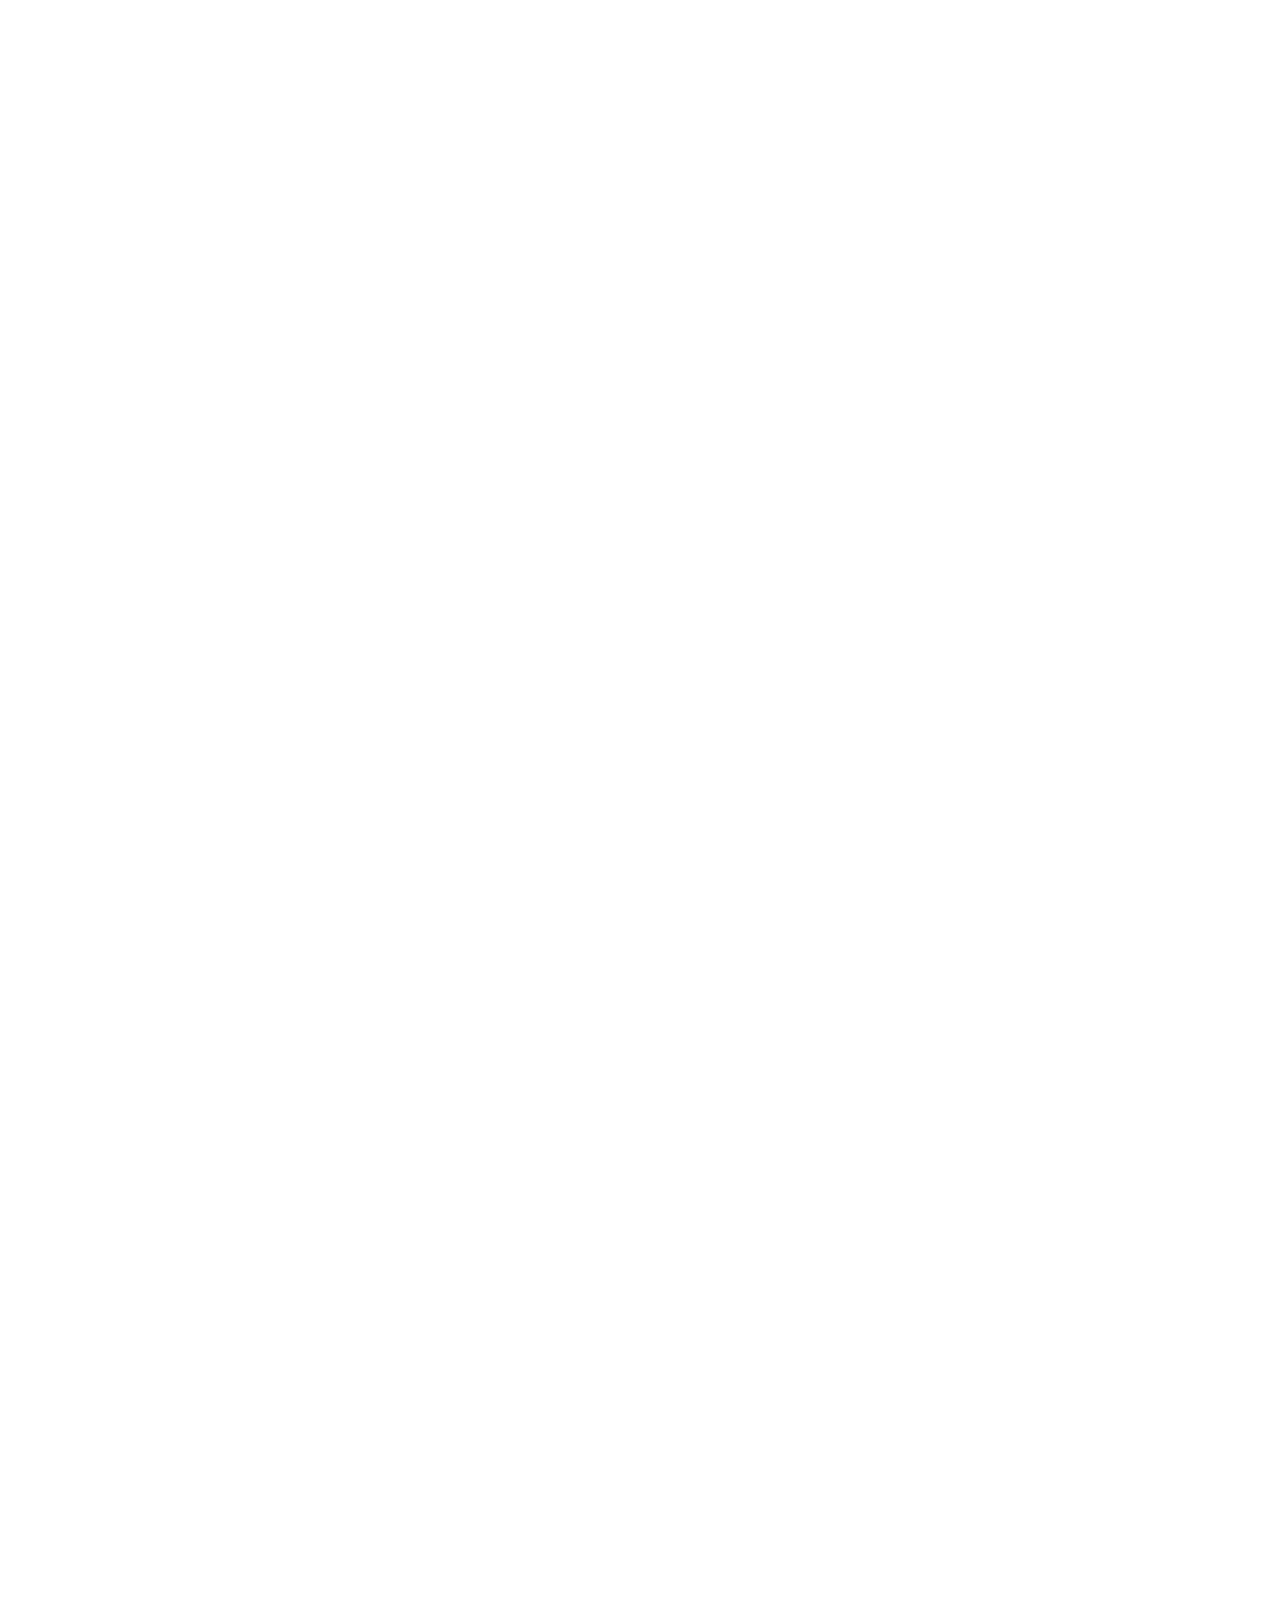
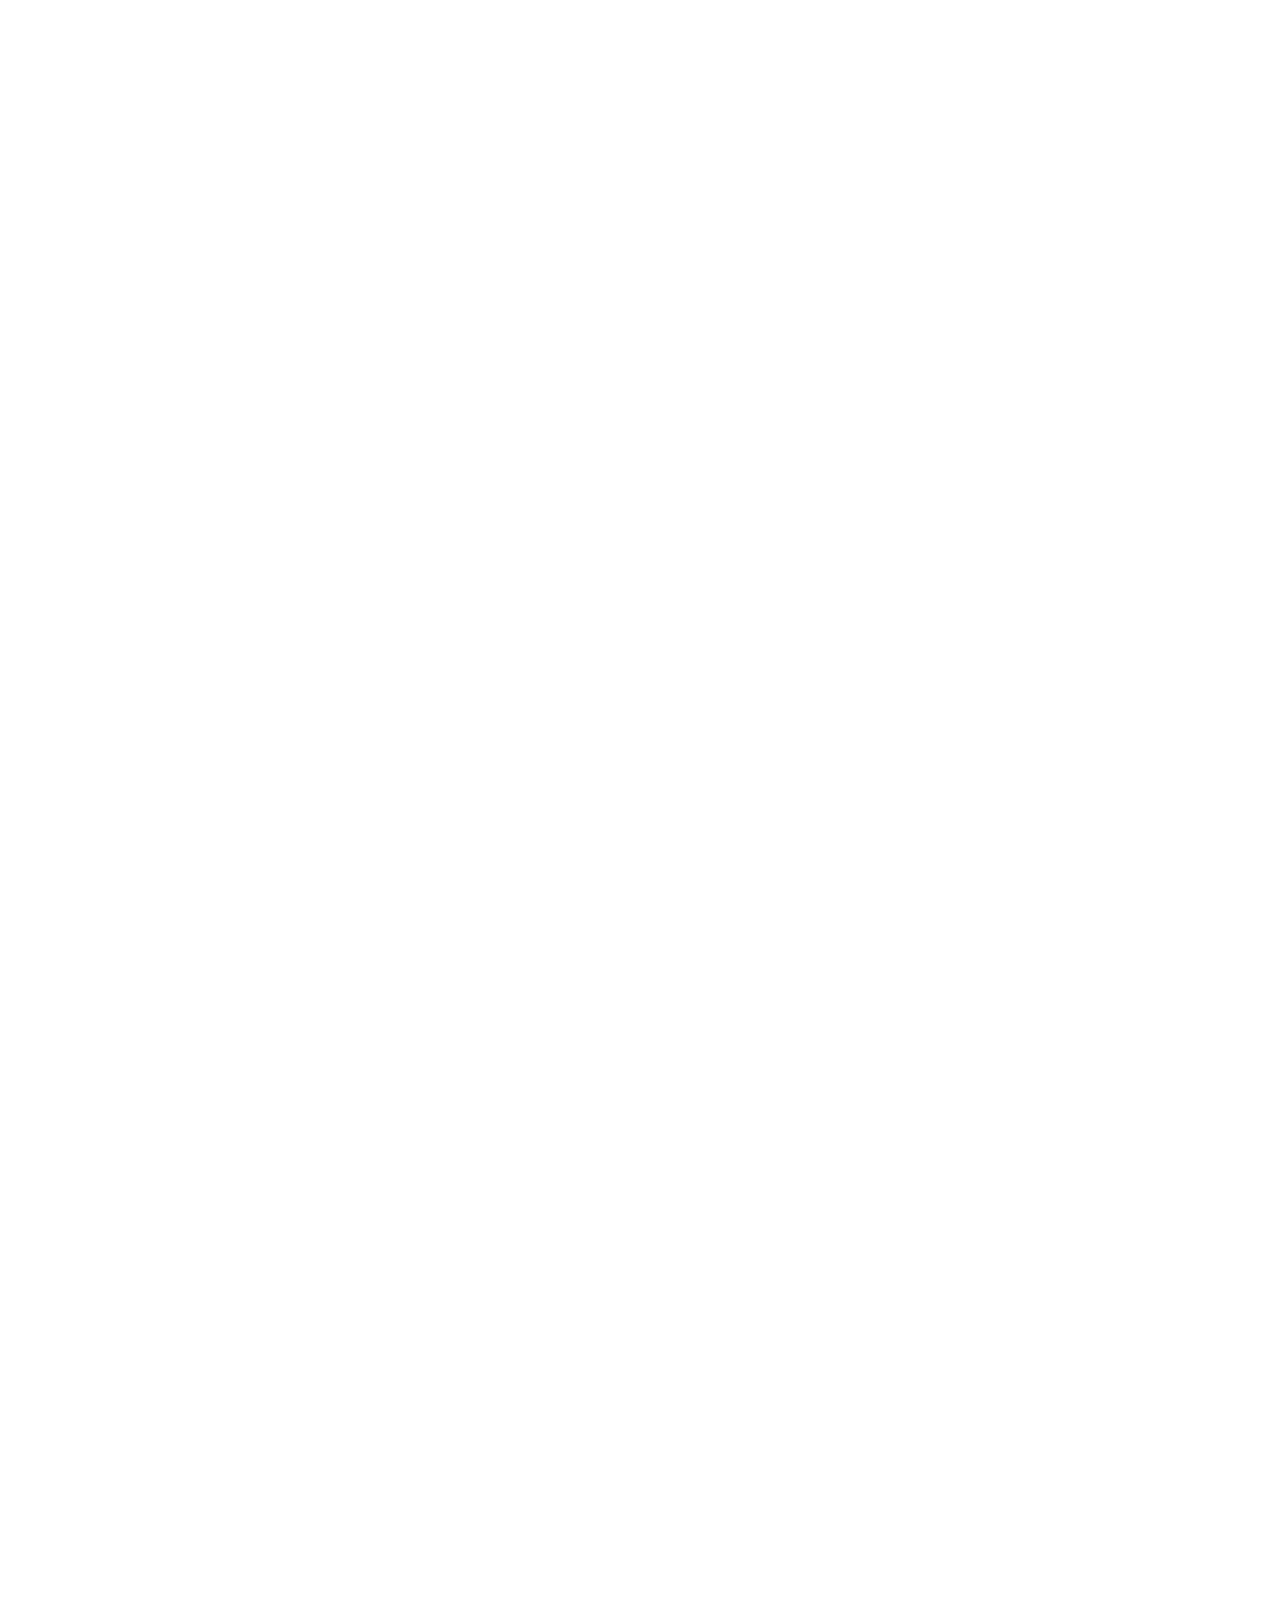
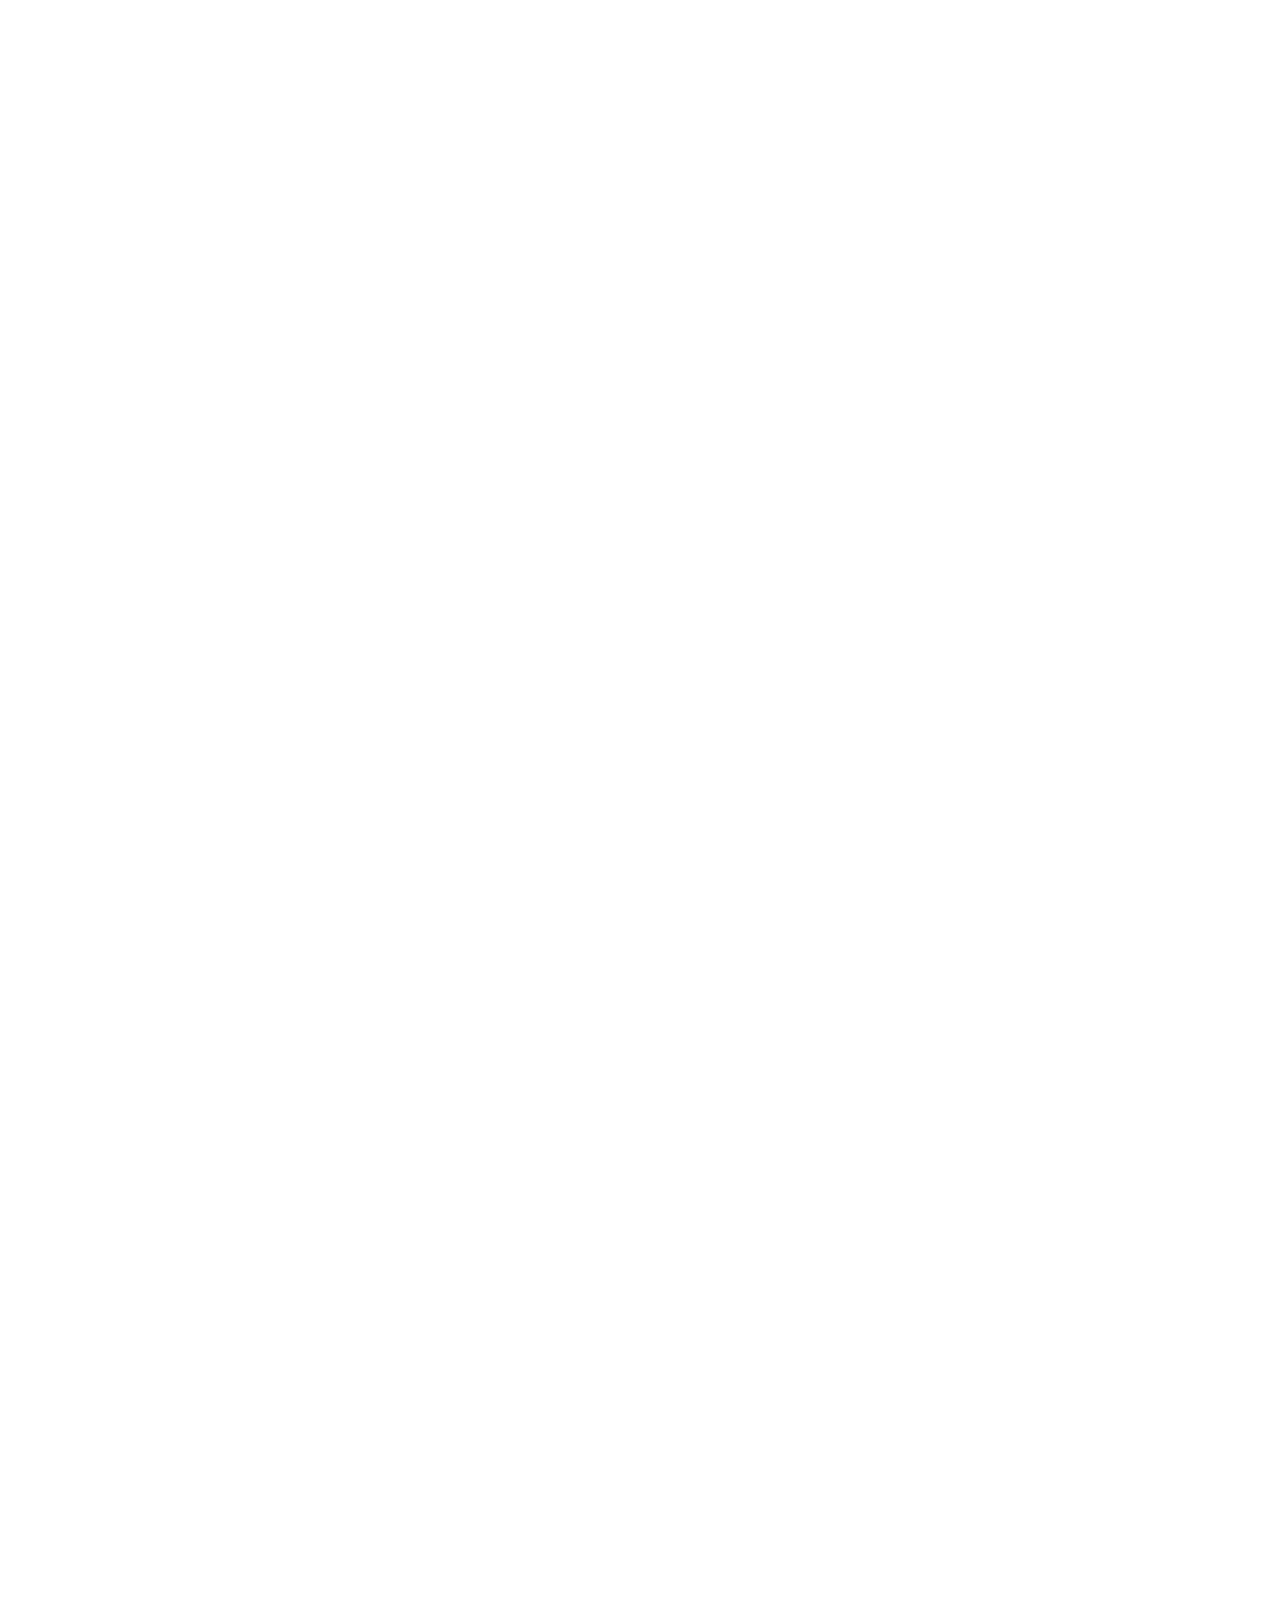
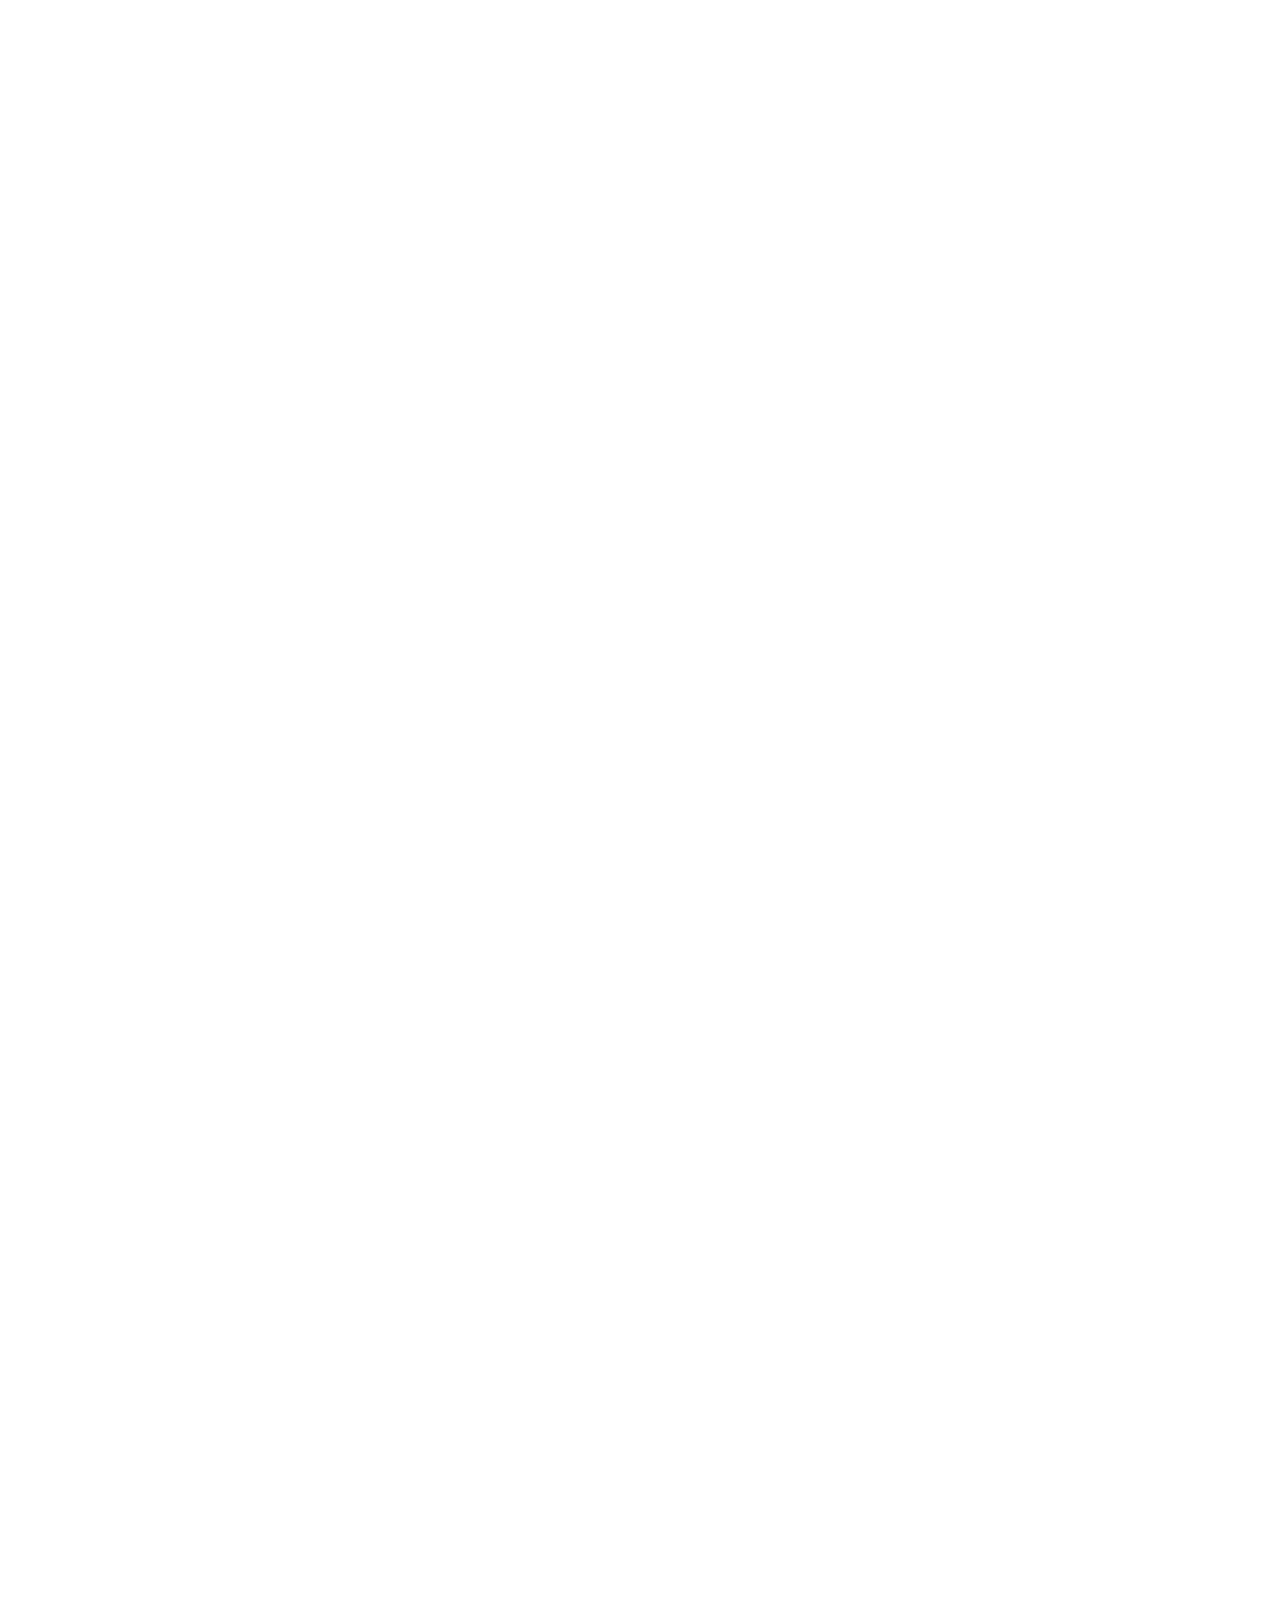
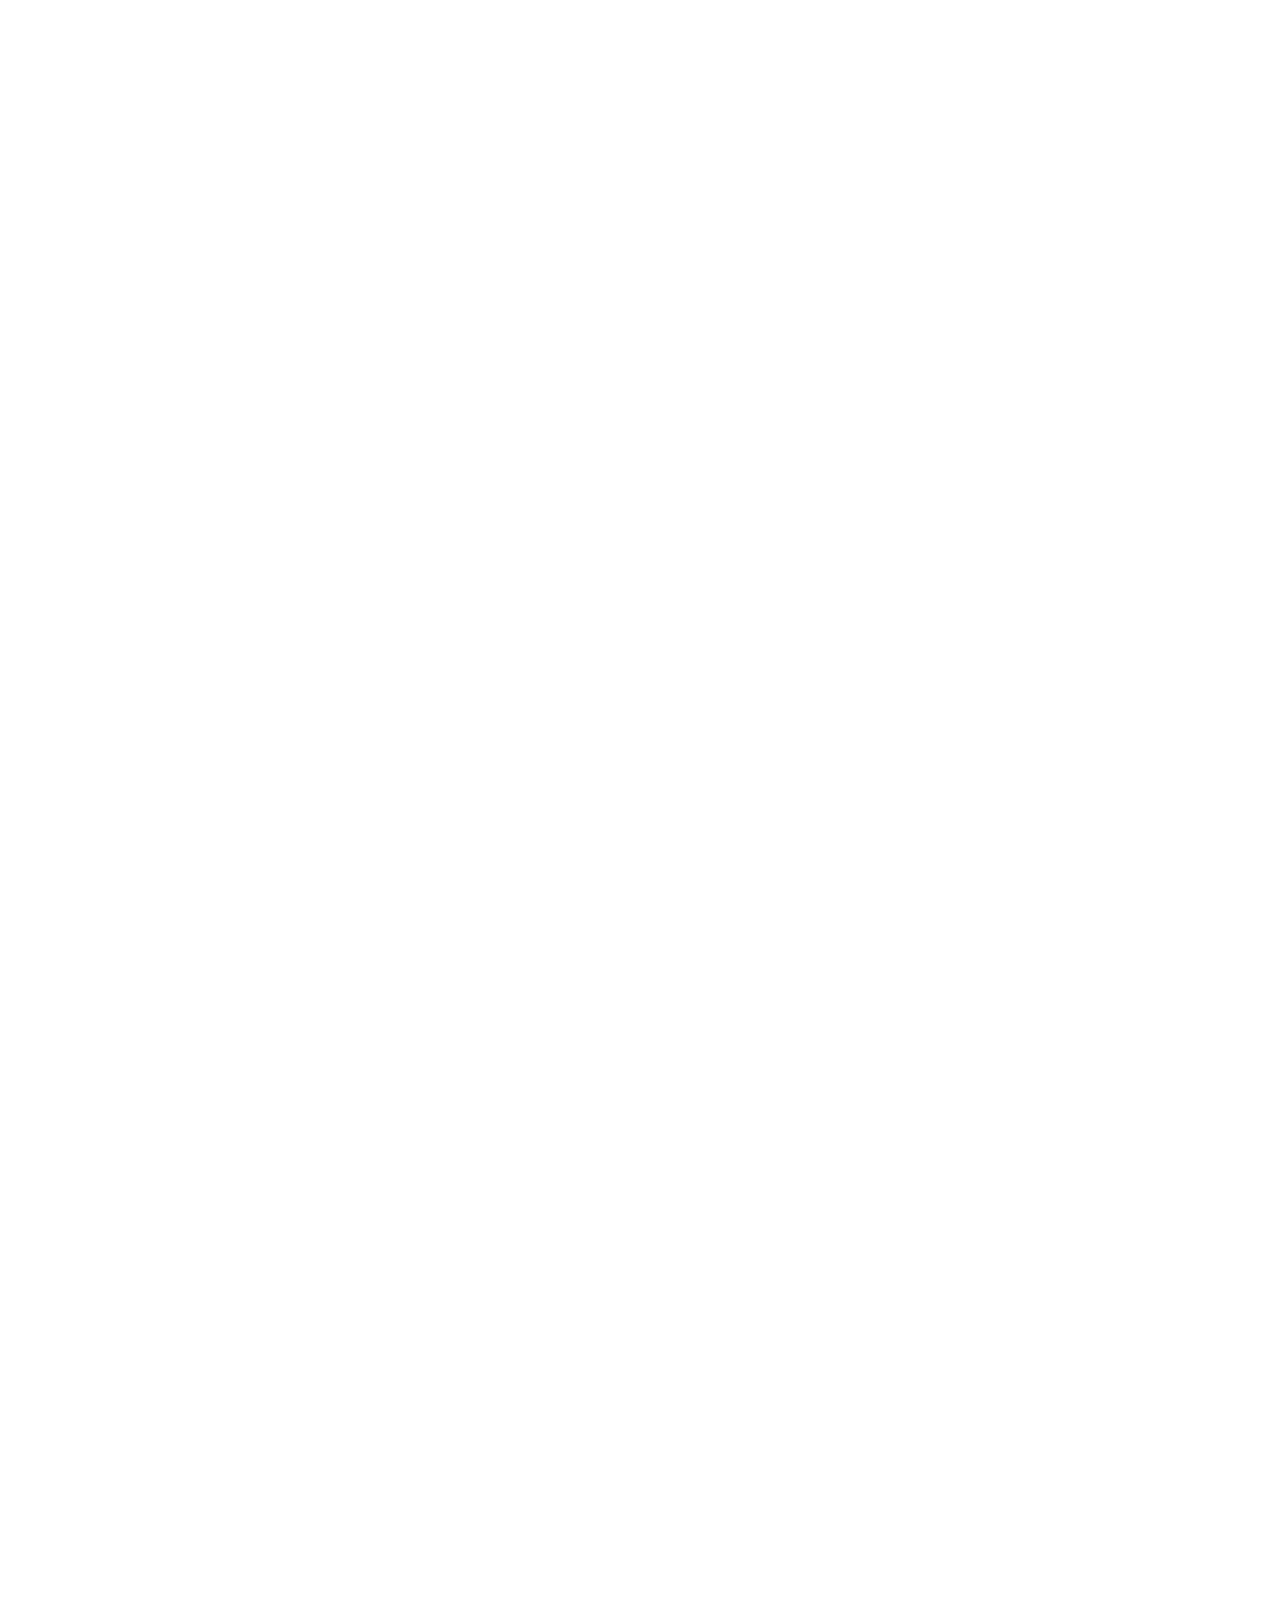
==== commit 717a9f56: "maj" ====
--- a/index.html
+++ b/index.html
@@ -9,13 +9,14 @@
 <body>
 
     <div class="horizon scroll">
-        <img src="images/horizon.png" alt="" />
+        <img src="images/horizon3.jpg" alt="" />
     </div>
     
     <div class="animation anim1 hide"></div>
     <div class="animation anim2 hide"></div>
     <div class="animation anim3 hide"></div>
     <div class="animation oiseaufront hide"></div>
+    <div class="animation oiseauback hide"></div>
     <div class="animation anim4 hide"></div>
     <div class="animation anim5 hide"></div>
     <div class="animation anim6 hide"></div>
--- a/css/example.css
+++ b/css/example.css
@@ -43,7 +43,6 @@
   z-index: 1;
   width: 3000px;
 }
-
 .middle
 {
   z-index: 500;
@@ -86,15 +85,23 @@
 .anim1{ left: 23%; top: -20px;}
 .anim2{ left: -13%; top: -50px;}
 .anim3{ left: 11%;}
-
-
+.anim4{ left: 0;}
+.anim4{ left: 0;}
+.anim4{ left: 0;}
+.anim4{ left: 0;}
+.anim4{ left: 0;}
+.anim4{ left: 0;}
+.anim4{ left: 0;}
+
+.oiseaufront{ background: url('../images/animois.png') no-repeat -558px -7056px; width: 722px; height: 275px; left:51%; }
+.oiseauback{ background: url('../images/culois.png') no-repeat 0 -3784px; width: 533px; height: 221px; }
 .caca1{
-    border:1px solid red;
-  background: url('../images/crotte1.png') no-repeat top left; 
+    /*border:1px solid red;*/
+    background: url('../images/crotte1.png') no-repeat top left;
     width: 221px;
     height: 897px;
-  animation: playcrotte1 1.8s steps(9);
-  -webkit-animation: playcrotte1 1.8s steps(9);
+    animation: playcrotte1 1.8s steps(9);
+    -webkit-animation: playcrotte1 1.8s steps(9);
 }
 @keyframes playcrotte1 {
    100% { background-position: 0 -8153px; }
@@ -107,7 +114,6 @@
   background: url('../images/cacaTaupe.png') no-repeat top left; width: 1280px; height: 895px;
   animation: playcacataupe .8s steps(4) ;
   -webkit-animation: playcacataupe .8s steps(4);
-
 }
 @keyframes playcacataupe {
    100% { background-position: 0 -8153px; }
--- a/css/taupe.css
+++ b/css/taupe.css
@@ -2,7 +2,7 @@
     background: none;
 }
 .walk{
-    background: url('../images/walk.png') no-repeat top left;
+    background: url('../images/walk.png') no-repeat bottom left;
     width: 371px;
     height: 381px;
     animation: play 1.8s steps(4) infinite;
@@ -23,84 +23,90 @@
 /*2dn scene*/
 /*taupe is angry and looking at the sky*/
 .angry{
-    background: url('../images/taupeFaces/taup2.png') no-repeat;
+    background: url('../images/taupeFaces/taup2.png') no-repeat bottom left;
     width: 304px;
     height: 531px;
 }
 
 /*taupe get bird shit*/
 .bird-shit{
-    background: url('../images/taupeFaces/taup3.png') no-repeat;
+    background: url('../images/taupeFaces/taup3.png') no-repeat bottom left;
     width: 395px;
     height: 433px;
 }
 
 /*horse pointing finger*/
 .horse-finger{
-    background: url('../images/taupeFaces/taup4.png') no-repeat;
+    background: url('../images/taupeFaces/taup4.png') no-repeat bottom left;
     width: 395px;
     height: 433px;
 }
 
 /*horse pointing finger*/
 .horse-sit{
-    background: url('../images/taupeFaces/taup5.png') no-repeat;
+    background: url('../images/taupeFaces/taup5.png') no-repeat bottom left;
     width: 395px;
     height: 433px;
 }
 
 /*horse pointing finger*/
 .rabitt1{
-    background: url('../images/taupeFaces/taup6.png') no-repeat;
+    background: url('../images/taupeFaces/taup6.png') no-repeat bottom left;
     width: 395px;
     height: 433px;
 }
 
 /*horse pointing finger*/
 .rabitt2{
-    background: url('../images/taupeFaces/taup7.png') no-repeat;
+    background: url('../images/taupeFaces/taup7.png') no-repeat bottom left;
     width: 395px;
     height: 433px;
 }
 
 /*horse pointing finger*/
+.goat12{
+    background: url('../images/taupeFaces/taup81.png') no-repeat bottom left;
+    width: 395px;
+    height: 433px;
+}
+/*horse pointing finger*/
 .goat1{
-    background: url('../images/taupeFaces/taup8.png') no-repeat;
+    background: url('../images/taupeFaces/taup8.png') no-repeat bottom left;
     width: 395px;
     height: 433px;
 }
 
 /*horse pointing finger*/
 .goat2{
-    background: url('../images/taupeFaces/taup9.png') no-repeat;
+    background: url('../images/taupeFaces/taup9.png') no-repeat bottom left;
     width: 395px;
     height: 433px;
 }
 
 /*horse pointing finger*/
 .flies1{
-    background: url('../images/taupeFaces/taup11.png') no-repeat;
+    background: url('../images/taupeFaces/taup14.png') no-repeat bottom left;
     width: 395px;
     height: 433px;
 }
 
 /*horse pointing finger*/
 .flies2{
-    background: url('../images/taupeFaces/taup11.png') no-repeat;
+    background: url('../images/taupeFaces/taup15.png') no-repeat bottom left;
     width: 395px;
     height: 433px;
 }
 
 /*horse pointing finger*/
 .dog1{
-    background: url('../images/taupeFaces/taup11.png') no-repeat;
+    background: url('../images/taupeFaces/taup18.png') no-repeat bottom left;
     width: 395px;
     height: 433px;
 }
 
 /*horse pointing finger*/
 .finish{
-    background: url('../images/taupeFaces/taup11.png') no-repeat;
+    background: url('../images/taupeFaces/taup19.png') no-repeat bottom left;
     width: 395px;
     height: 433px;
 }
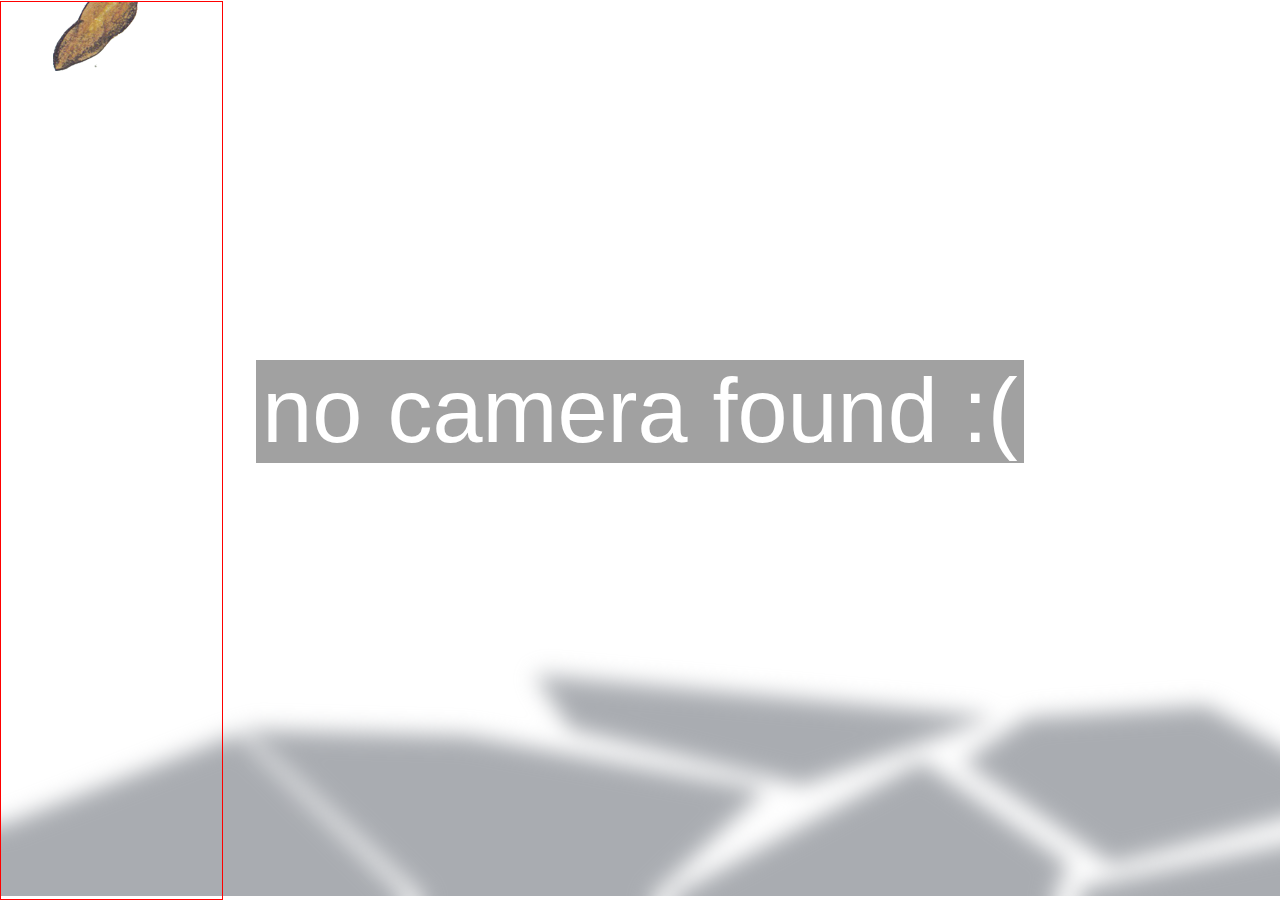
==== commit 2c0194ef: "almost done animation" ====
--- a/index.html
+++ b/index.html
@@ -9,18 +9,34 @@
 <body>
 
     <div class="horizon scroll">
-        <img src="images/horizon3.jpg" alt="" />
+        <img src="images/horizon.png" alt="" />
     </div>
     
     <div class="animation anim1 hide"></div>
     <div class="animation anim2 hide"></div>
     <div class="animation anim3 hide"></div>
+    <div class="animation anim4 hide"></div>
+    <div class="animation anim5 hide"></div>
+    <div class="animation anim7 hide"></div>
+    <div class="animation anim8 hide"></div>
+    <div class="animation anim9 hide"></div>
+
+
     <div class="animation oiseaufront hide"></div>
     <div class="animation oiseauback hide"></div>
-    <div class="animation anim4 hide"></div>
-    <div class="animation anim5 hide"></div>
-    <div class="animation anim6 hide"></div>
-    <div class="animation anim7 hide"></div>
+    <div class="animation cheval hide"></div>
+    <div class="animation piedchev hide"></div>
+    <div class="animation crottechev hide"></div>
+    <div class="animation lapin hide"></div>
+    <div class="animation lapin2 hide"></div>
+    <div class="animation tascrotte hide">
+        <div class="crottelap"></div>
+        <div class="crottelap"></div>
+        <div class="crottelap"></div>
+        <div class="crottelap"></div>
+    </div>
+    <div class="animation flies hide"></div>
+    <div class="animation crotteTaupe hide"></div>
 
     
     <div class="front scroll">
--- a/css/example.css
+++ b/css/example.css
@@ -33,6 +33,9 @@
   bottom: 0;
   left: 0;
 }
+#ground img{
+  margin-bottom: -3px;
+}
 
 /**
   * z-index ordering of the different layers, do this for your layers,
@@ -43,6 +46,7 @@
   z-index: 1;
   width: 3000px;
 }
+
 .middle
 {
   z-index: 500;
@@ -86,22 +90,36 @@
 .anim2{ left: -13%; top: -50px;}
 .anim3{ left: 11%;}
 .anim4{ left: 0;}
-.anim4{ left: 0;}
-.anim4{ left: 0;}
-.anim4{ left: 0;}
-.anim4{ left: 0;}
-.anim4{ left: 0;}
-.anim4{ left: 0;}
+.anim5{ top:-37%;}
+.anim4{ left: 0;}
+.anim4{ left: 0;}
+.anim4{ left: 0;}
+.anim4{ left: 0;}
+.anim4{ left: 0;}
+
 
 .oiseaufront{ background: url('../images/animois.png') no-repeat -558px -7056px; width: 722px; height: 275px; left:51%; }
 .oiseauback{ background: url('../images/culois.png') no-repeat 0 -3784px; width: 533px; height: 221px; }
+.cheval {background: url('../images/chev.png') no-repeat 0 -2667px; width: 415px; height: 663px; top:-37%;}
+.piedchev {background: url('../images/piedcheval.png') no-repeat 0 0; width: 333px; height: 800px; top:-150%;}
+.crottechev {background: url('../images/cacachev.png') no-repeat -541px -921px; width: 178px; height: 183px; top:55%; left: 20%;}
+.lapin {background: url('../images/lapin1.png') no-repeat 0 0; width: 599px; height: 716px; left: 100%}
+.lapin2 {background: url('../images/lapin2.png') no-repeat 0 0; width: 894px; height: 738px; left: 100%}
+.crottelap {background: url('../images/cacalap.png') no-repeat -908px -1505px; width: 24px; height: 37px; float: left;}
+.animation.tascrotte { left: 60%; top: 87%; }
+.flies { background: url('../images/flies.png') no-repeat 0 0; width: 403px; height: 382px; left: 100%; top: 47%; }
+.crotteTaupe{background: url('../images/cacaTaupe.png') no-repeat -808px -1893px; width: 45px; height: 30px;}
+.crottepig { background: url('../images/crotteois.png') no-repeat 0 0; width: 214px; height: 98px; left: 40%; top: -10%; }
+
+
+
 .caca1{
-    /*border:1px solid red;*/
-    background: url('../images/crotte1.png') no-repeat top left;
+    border:1px solid red;
+  background: url('../images/crotte1.png') no-repeat top left; 
     width: 221px;
     height: 897px;
-    animation: playcrotte1 1.8s steps(9);
-    -webkit-animation: playcrotte1 1.8s steps(9);
+  animation: playcrotte1 1.8s steps(9);
+  -webkit-animation: playcrotte1 1.8s steps(9);
 }
 @keyframes playcrotte1 {
    100% { background-position: 0 -8153px; }
@@ -114,6 +132,7 @@
   background: url('../images/cacaTaupe.png') no-repeat top left; width: 1280px; height: 895px;
   animation: playcacataupe .8s steps(4) ;
   -webkit-animation: playcacataupe .8s steps(4);
+
 }
 @keyframes playcacataupe {
    100% { background-position: 0 -8153px; }
@@ -122,35 +141,12 @@
   from { background-position: 0 0; }
   to { background-position: 0 -8153px; }
 }
-.cacacochon{
-  background: url('../images/cacacochon.png') no-repeat top left; width: 1280px; height: 897px;
-  animation: playcacacochon .8s steps(7);
-  -webkit-animation: playcacacochon .8s steps(7);
-}
-@keyframes playcacacochon {
-   100% { background-position: 0 -6339px; }
-}
-@-webkit-keyframes playcacacochon {
-  from { background-position: 0 0; }
-  to { background-position: 0 -6339px; }
-}
-.cacachevre{
-  background: url('../images/cacachevre.png') no-repeat top left; width: 1280px; height: 884px;
-  animation: playcacachevre .8s steps(7);
-  -webkit-animation: playcacachevre .8s steps(7);
-}
-@keyframes playcacachevre {
-   100% { background-position: 0 -6248px; }
-}
-@-webkit-keyframes playcacachevre {
-  from { background-position: 0 0; }
-  to { background-position: 0 -6248px; }
-}
 
 .cacalap{
   background: url('../images/cacalap.png') no-repeat top left; width: 1280px; height: 928px;
-  animation: playcacalap .8s steps(6);
-  -webkit-animation: playcacalap .8s steps(6);
+  animation: playcacalap 1s steps(6) infinite;
+  -webkit-animation: playcacalap 1s steps(6) infinite;
+  left: -3%
 }
 @keyframes playcacalap {
    100% { background-position: 0 -5618px; }
@@ -162,8 +158,10 @@
 
 .cacachev{
   background: url('../images/cacachev.png') no-repeat top left; width: 1280px; height: 928px;
-  animation: playcacachev .8s steps(9);
-  -webkit-animation: playcacachev .8s steps(9);
+  animation: playcacachev 1s steps(9);
+  -webkit-animation: playcacachev 1s steps(9);
+  left:-15%;
+  top:-15%;
 }
 @keyframes playcacachev {
    100% { background-position: 0 -8243px; }
@@ -175,8 +173,8 @@
 
 .chev{
   background: url('../images/chev.png') no-repeat top left; width: 1280px; height: 879px;
-  animation: playchev .8s steps(4);
-  -webkit-animation: playchev .8s steps(4);
+  animation: playchev 1s steps(4);
+  -webkit-animation: playchev 1s steps(4);
 }
 @keyframes playchev {
    100% { background-position: 0 -3546px; }
@@ -188,8 +186,8 @@
 
 .culois{
   background: url('../images/culois.png') no-repeat top left; width: 1280px; height: 936px;
-  animation: playculois .8s steps(4);
-  -webkit-animation: playculois .8s steps(4);
+  animation: playculois 1s steps(4);
+  -webkit-animation: playculois 1s steps(4);
 }
 @keyframes playculois {
    100% { background-position: 0 -3546px; }
--- a/css/taupe.css
+++ b/css/taupe.css
@@ -2,7 +2,7 @@
     background: none;
 }
 .walk{
-    background: url('../images/walk.png') no-repeat bottom left;
+    background: url('../images/walk.png') no-repeat top left;
     width: 371px;
     height: 381px;
     animation: play 1.8s steps(4) infinite;
@@ -23,90 +23,91 @@
 /*2dn scene*/
 /*taupe is angry and looking at the sky*/
 .angry{
-    background: url('../images/taupeFaces/taup2.png') no-repeat bottom left;
+    background: url('../images/taupeFaces/taup2.png') no-repeat;
     width: 304px;
     height: 531px;
 }
 
 /*taupe get bird shit*/
 .bird-shit{
-    background: url('../images/taupeFaces/taup3.png') no-repeat bottom left;
+    background: url('../images/taupeFaces/taup3.png') no-repeat;
     width: 395px;
     height: 433px;
 }
 
 /*horse pointing finger*/
 .horse-finger{
-    background: url('../images/taupeFaces/taup4.png') no-repeat bottom left;
+    background: url('../images/taupeFaces/taup4.png') no-repeat;
     width: 395px;
     height: 433px;
 }
 
 /*horse pointing finger*/
 .horse-sit{
-    background: url('../images/taupeFaces/taup5.png') no-repeat bottom left;
+    background: url('../images/taupeFaces/taup5.png') no-repeat;
     width: 395px;
     height: 433px;
 }
 
 /*horse pointing finger*/
 .rabitt1{
-    background: url('../images/taupeFaces/taup6.png') no-repeat bottom left;
+    background: url('../images/taupeFaces/taup6.png') no-repeat;
     width: 395px;
     height: 433px;
 }
 
 /*horse pointing finger*/
 .rabitt2{
-    background: url('../images/taupeFaces/taup7.png') no-repeat bottom left;
+    background: url('../images/taupeFaces/taup7.png') no-repeat;
     width: 395px;
     height: 433px;
 }
 
 /*horse pointing finger*/
 .goat12{
-    background: url('../images/taupeFaces/taup81.png') no-repeat bottom left;
+    background: url('../images/taupeFaces/taup81.png') no-repeat;
     width: 395px;
     height: 433px;
 }
 /*horse pointing finger*/
 .goat1{
-    background: url('../images/taupeFaces/taup8.png') no-repeat bottom left;
+    background: url('../images/taupeFaces/taup8.png') no-repeat;
     width: 395px;
     height: 433px;
+    top: 50%;
 }
 
 /*horse pointing finger*/
 .goat2{
-    background: url('../images/taupeFaces/taup9.png') no-repeat bottom left;
+    background: url('../images/taupeFaces/taup9.png') no-repeat;
     width: 395px;
     height: 433px;
 }
 
 /*horse pointing finger*/
 .flies1{
-    background: url('../images/taupeFaces/taup14.png') no-repeat bottom left;
-    width: 395px;
-    height: 433px;
+    background: url('../images/taupeFaces/taup14.png') no-repeat;
+    width: 302px;
+    height: 413px;
 }
 
 /*horse pointing finger*/
 .flies2{
-    background: url('../images/taupeFaces/taup15.png') no-repeat bottom left;
-    width: 395px;
-    height: 433px;
+    background: url('../images/taupeFaces/taup15.png') no-repeat;
+    width: 275px;
+    height: 413px;
 }
 
 /*horse pointing finger*/
 .dog1{
-    background: url('../images/taupeFaces/taup18.png') no-repeat bottom left;
+    background: url('../images/taupeFaces/taup11.png') no-repeat;
     width: 395px;
     height: 433px;
 }
 
 /*horse pointing finger*/
 .finish{
-    background: url('../images/taupeFaces/taup19.png') no-repeat bottom left;
+    background: url('../images/taupeFaces/taup11.png') no-repeat;
     width: 395px;
     height: 433px;
 }
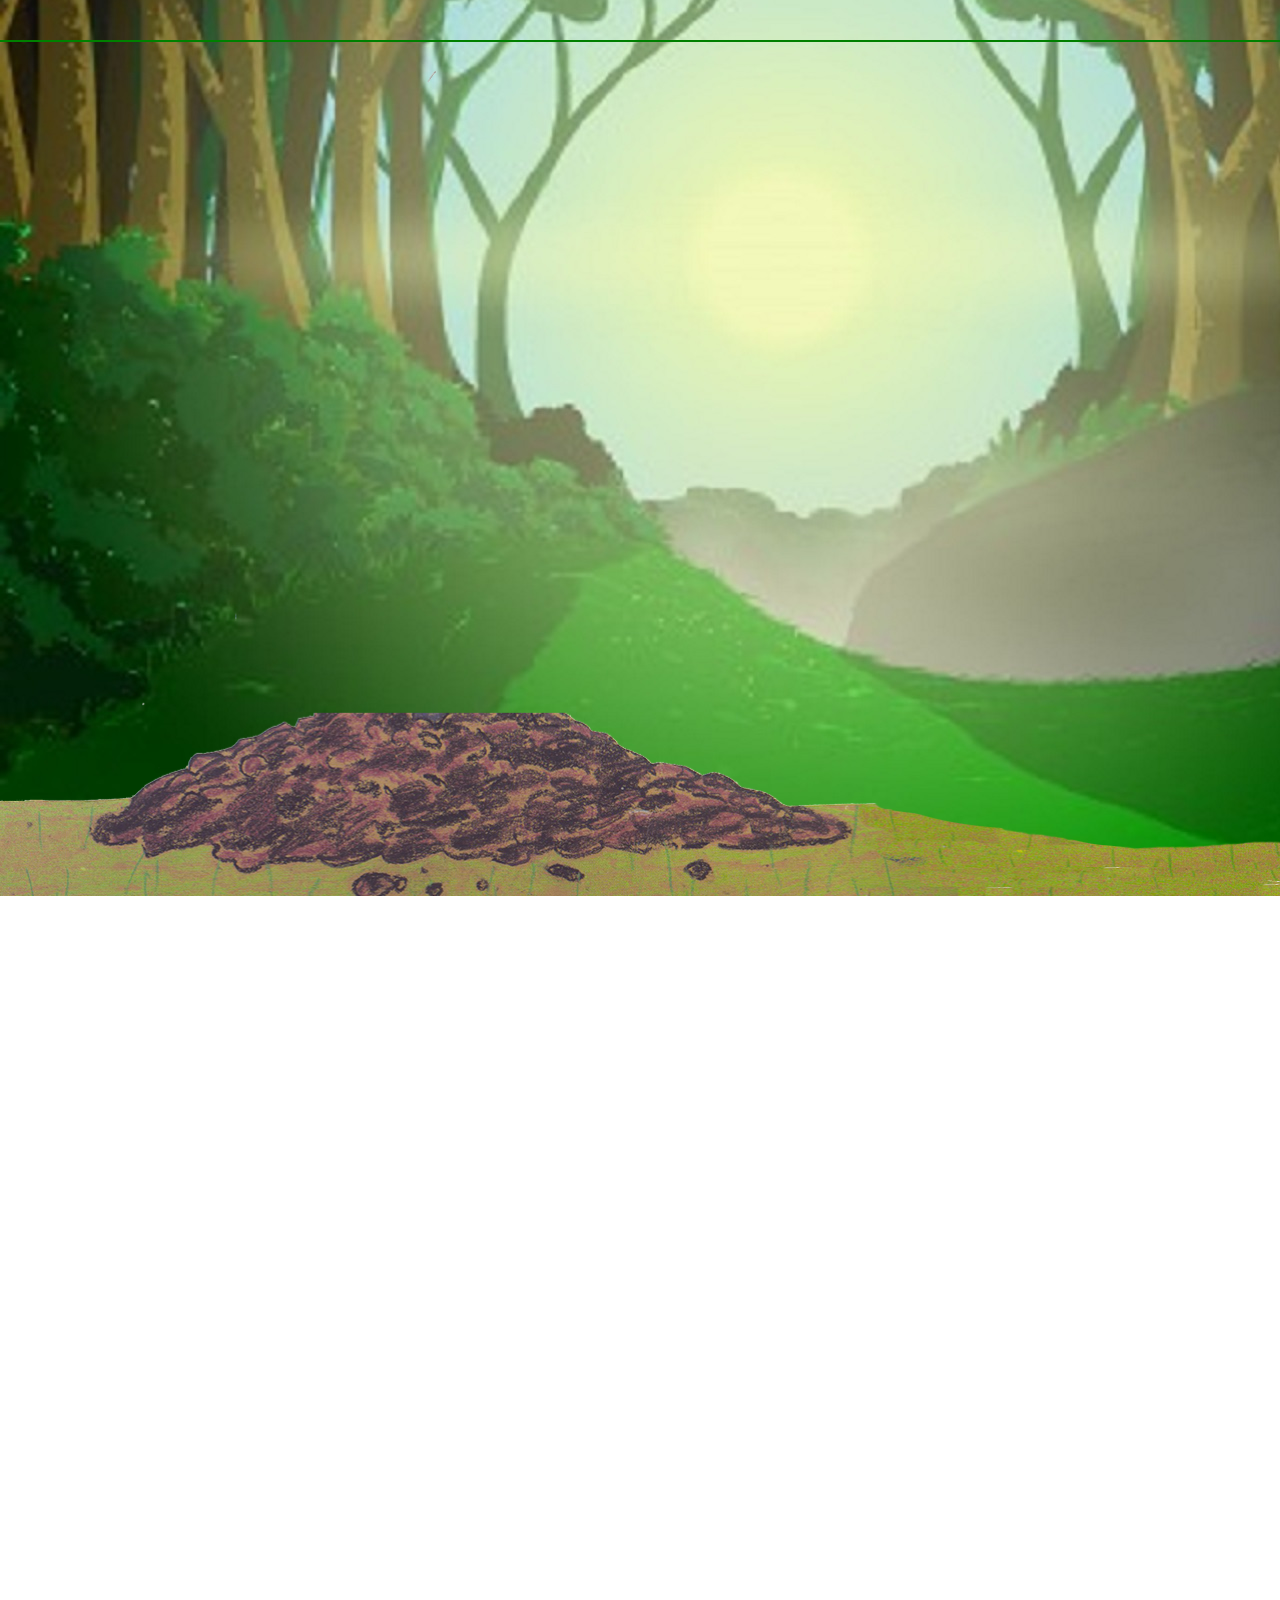
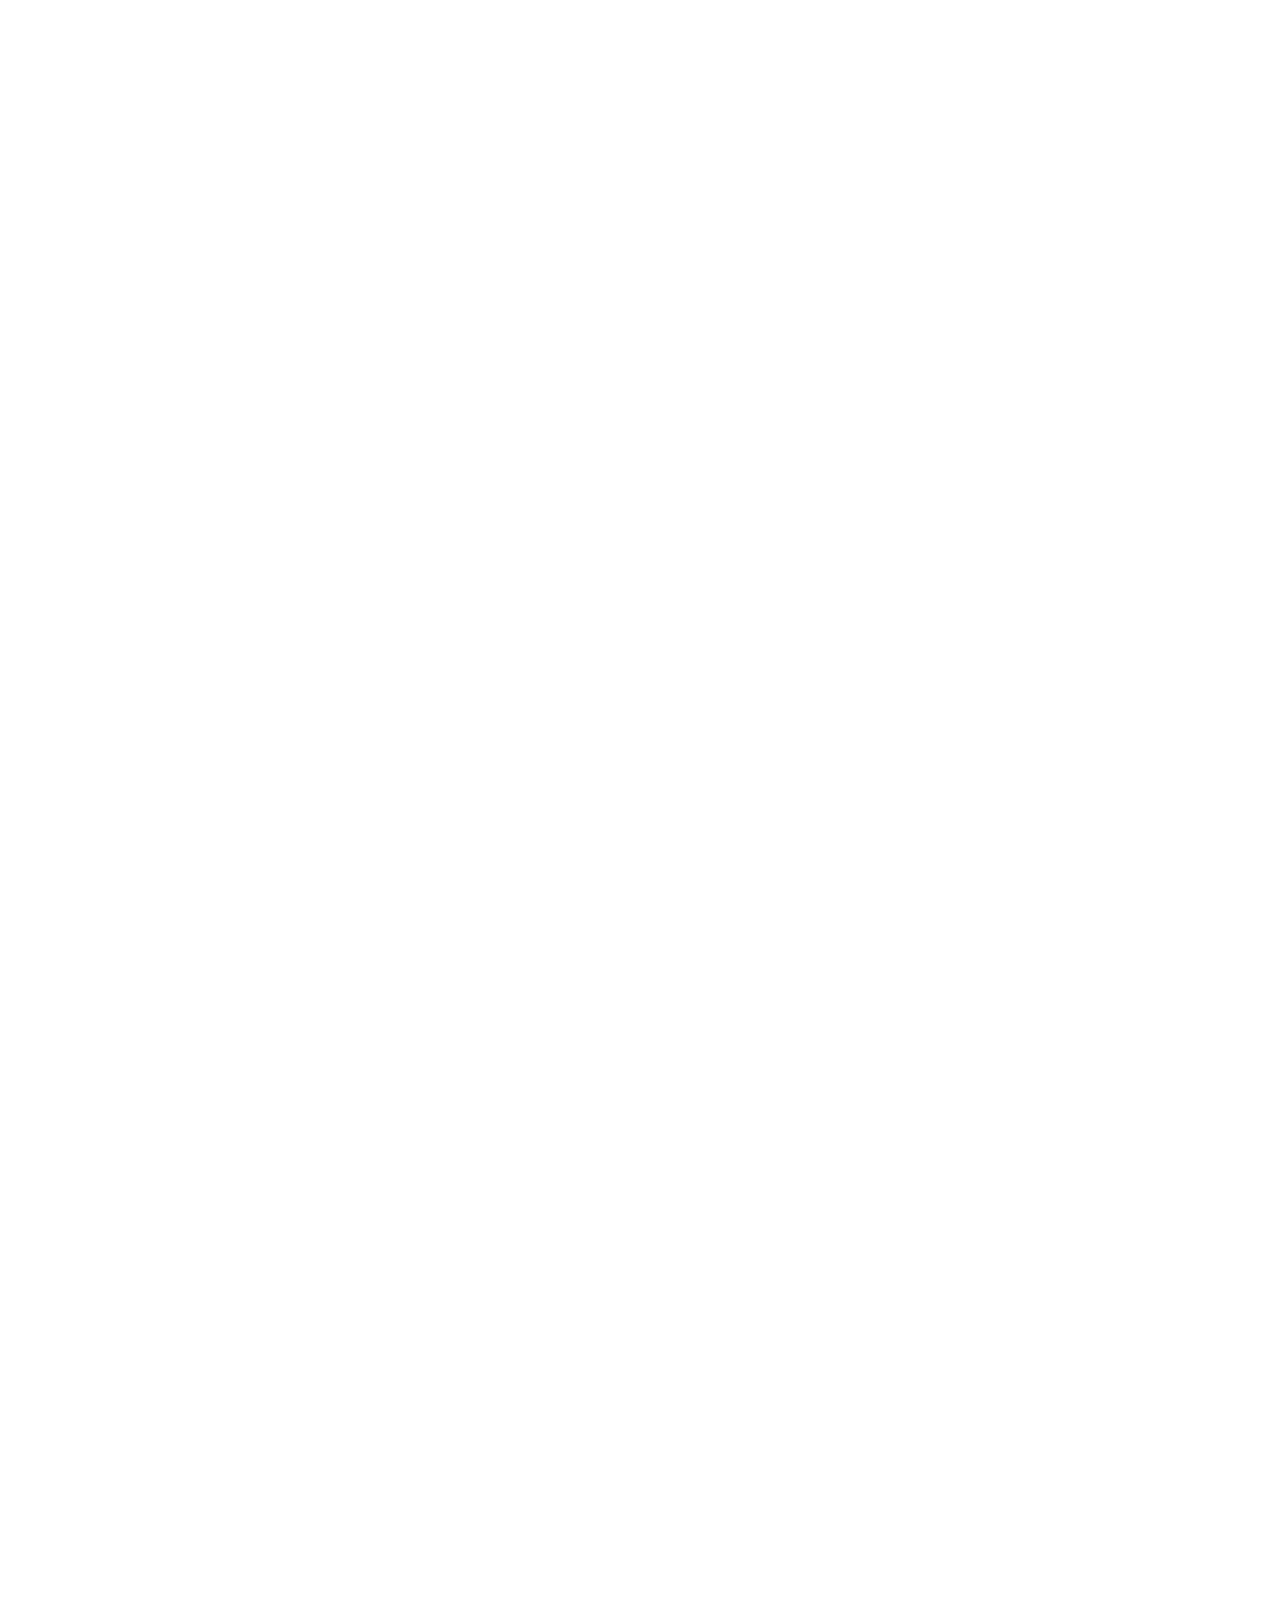
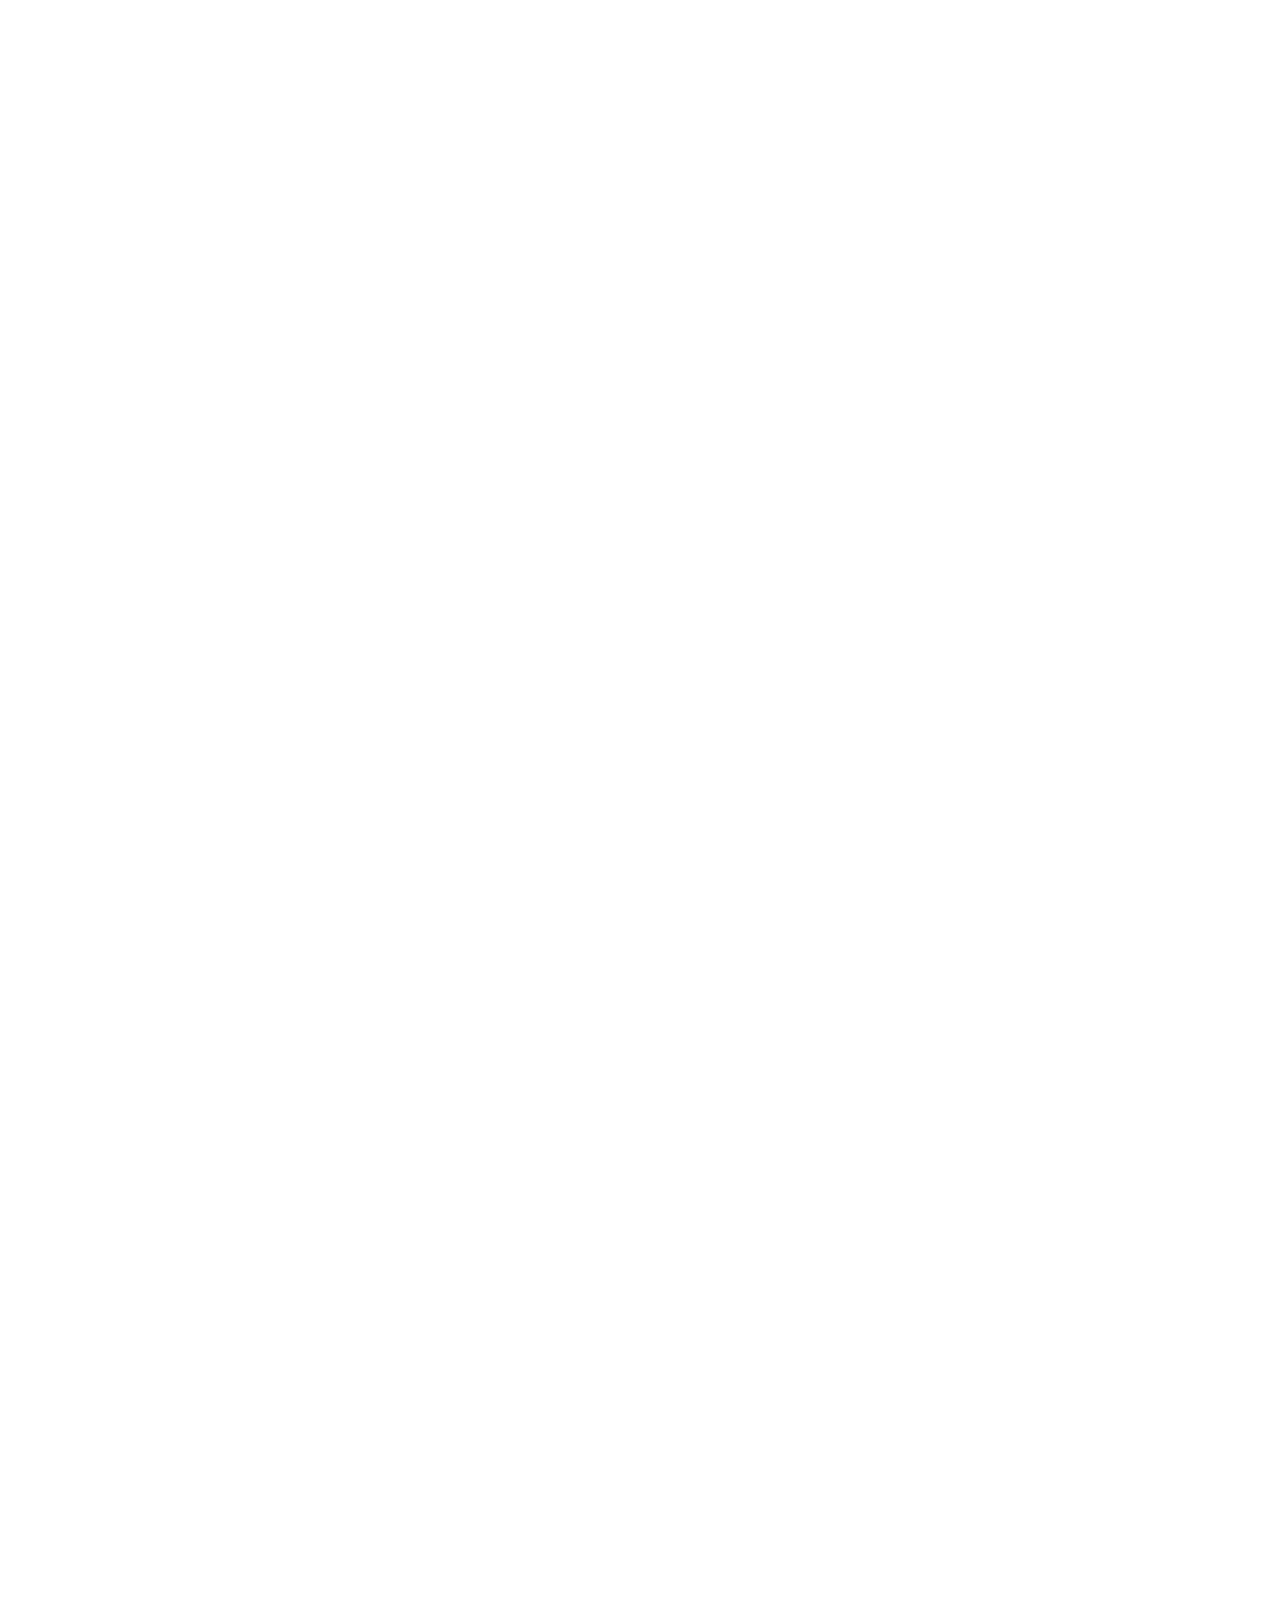
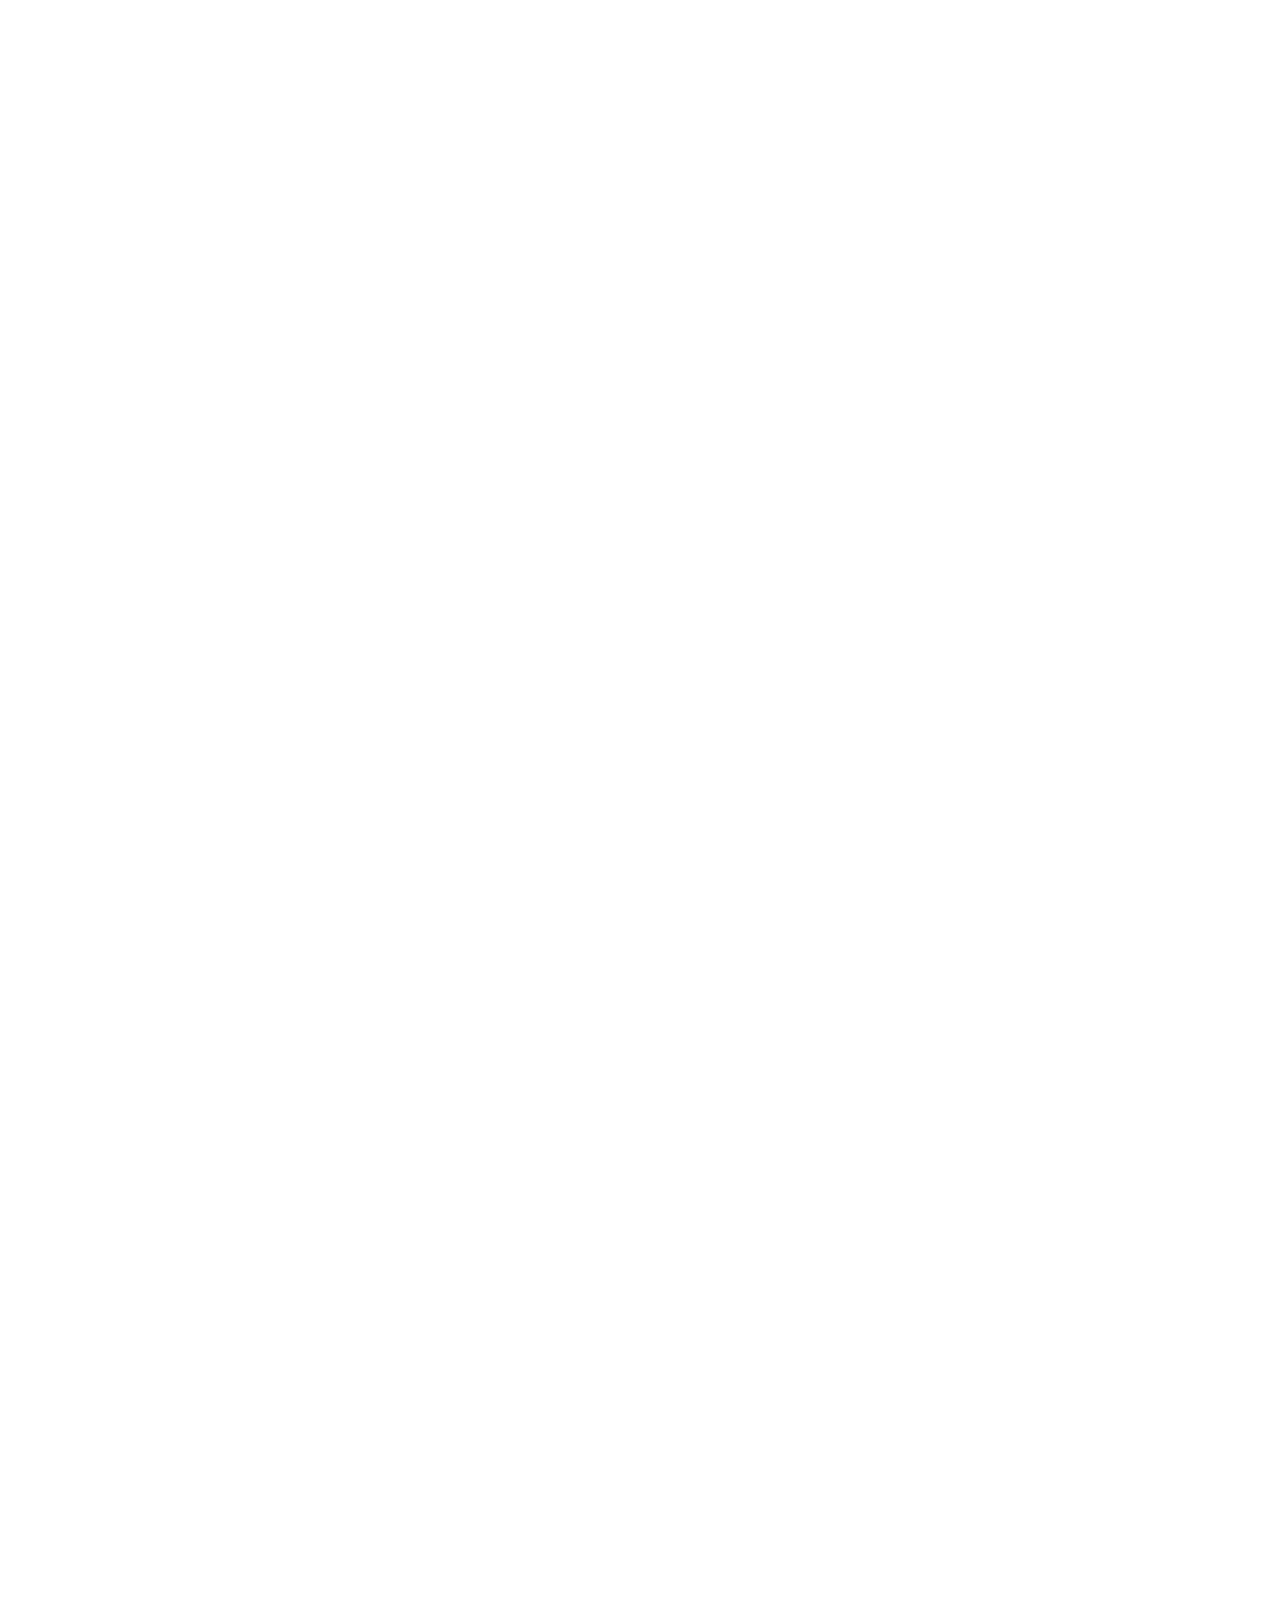
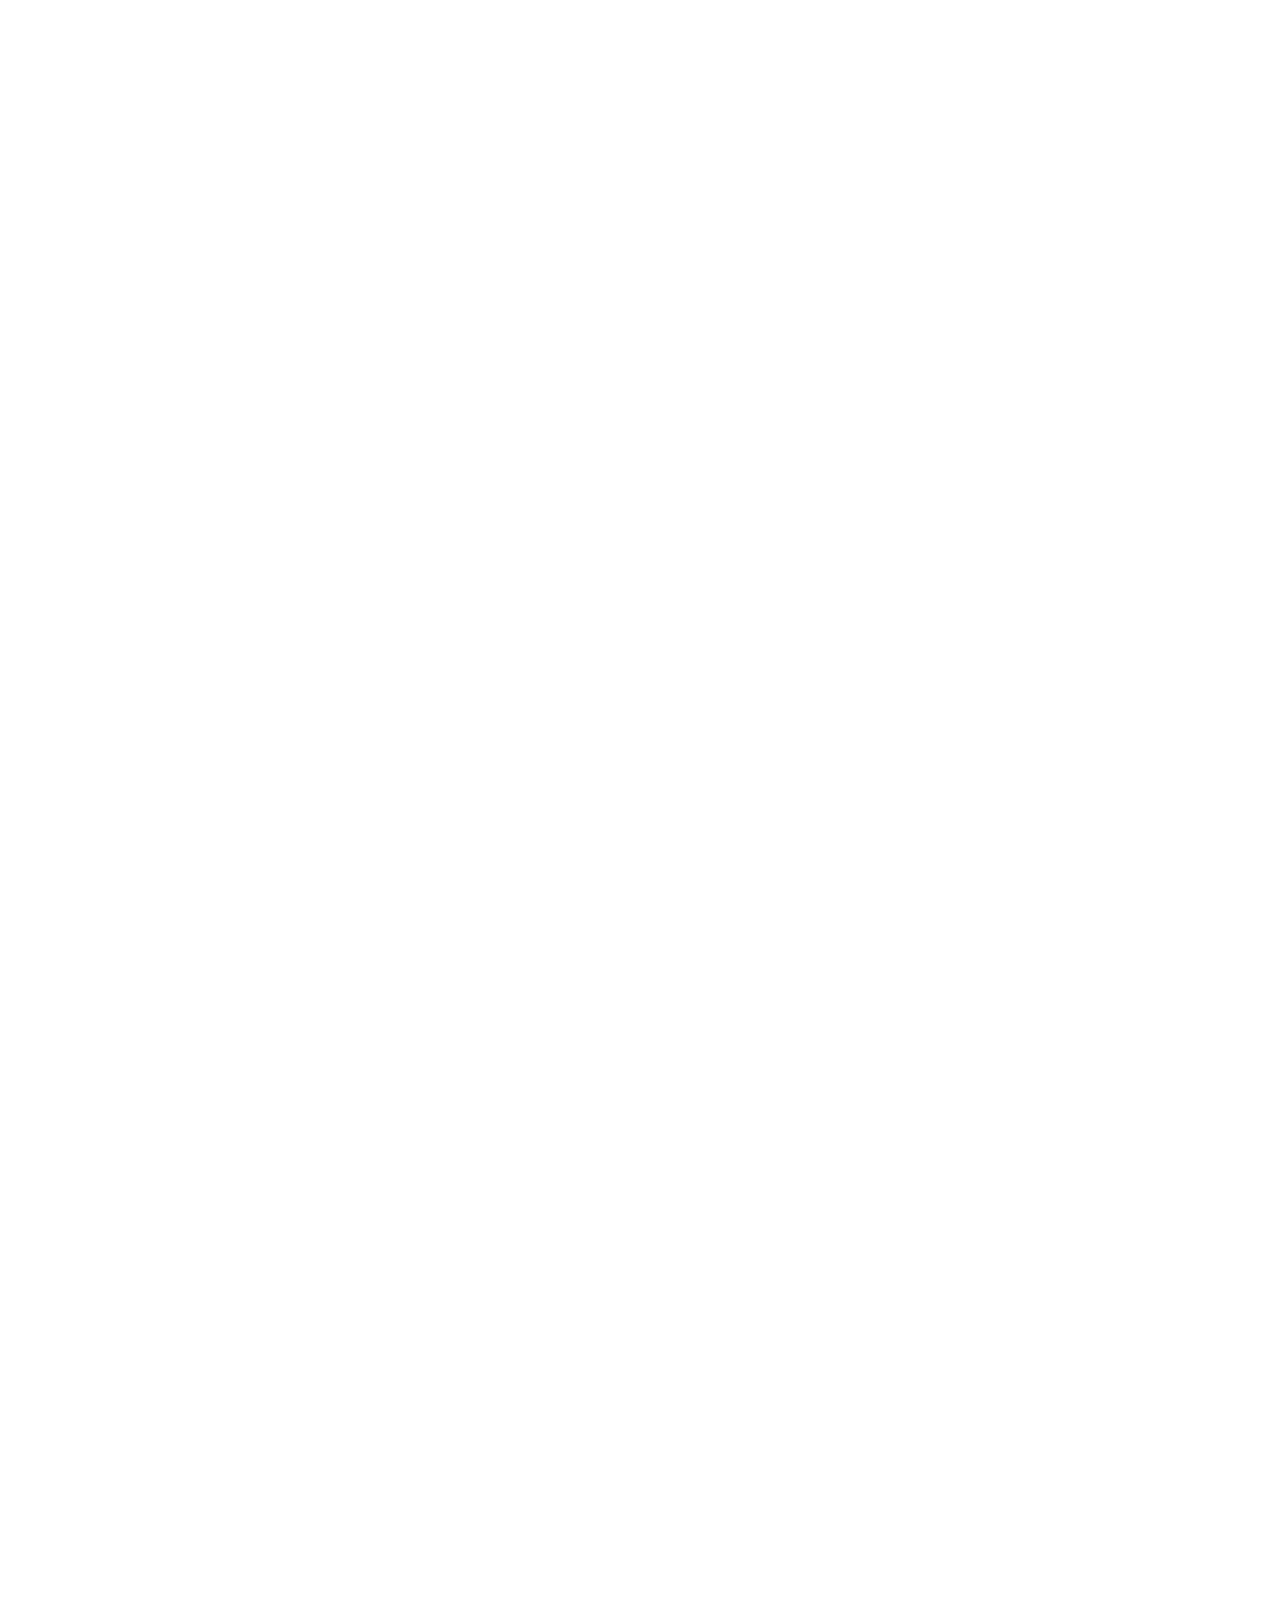
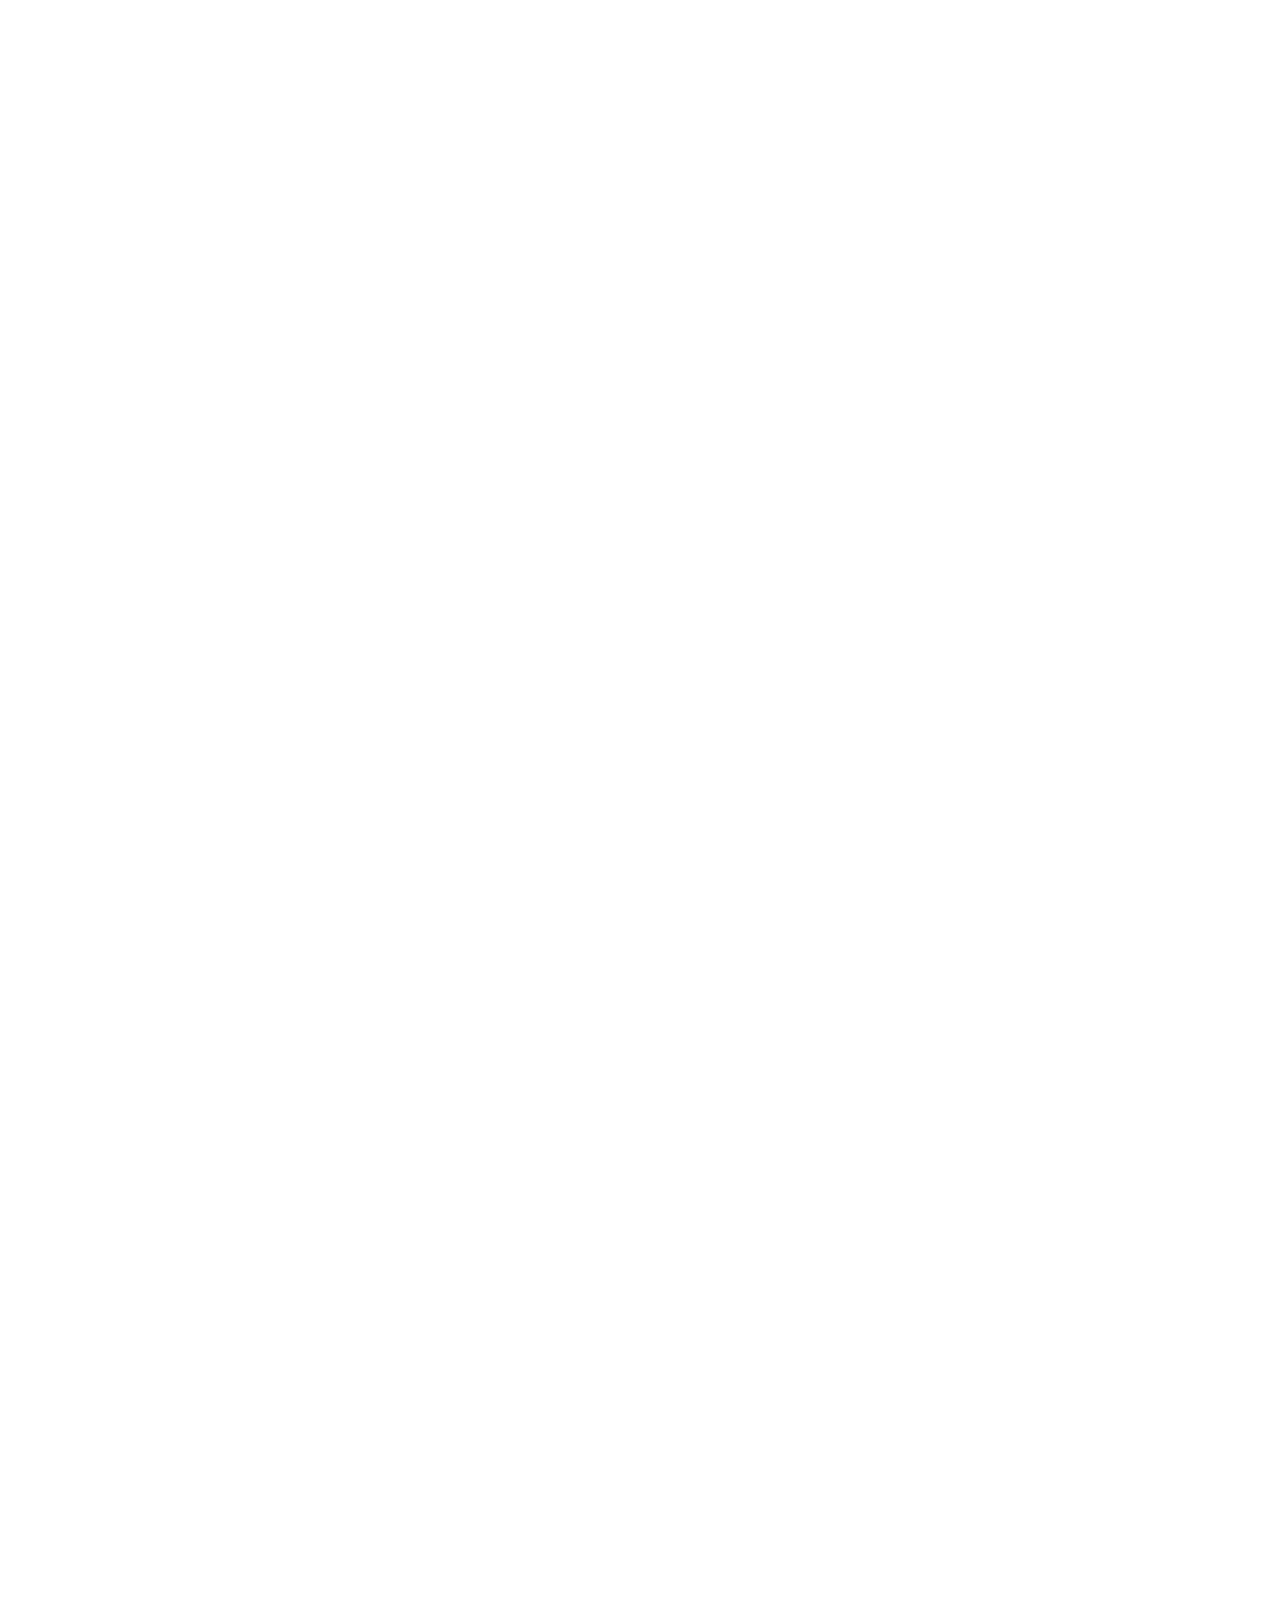
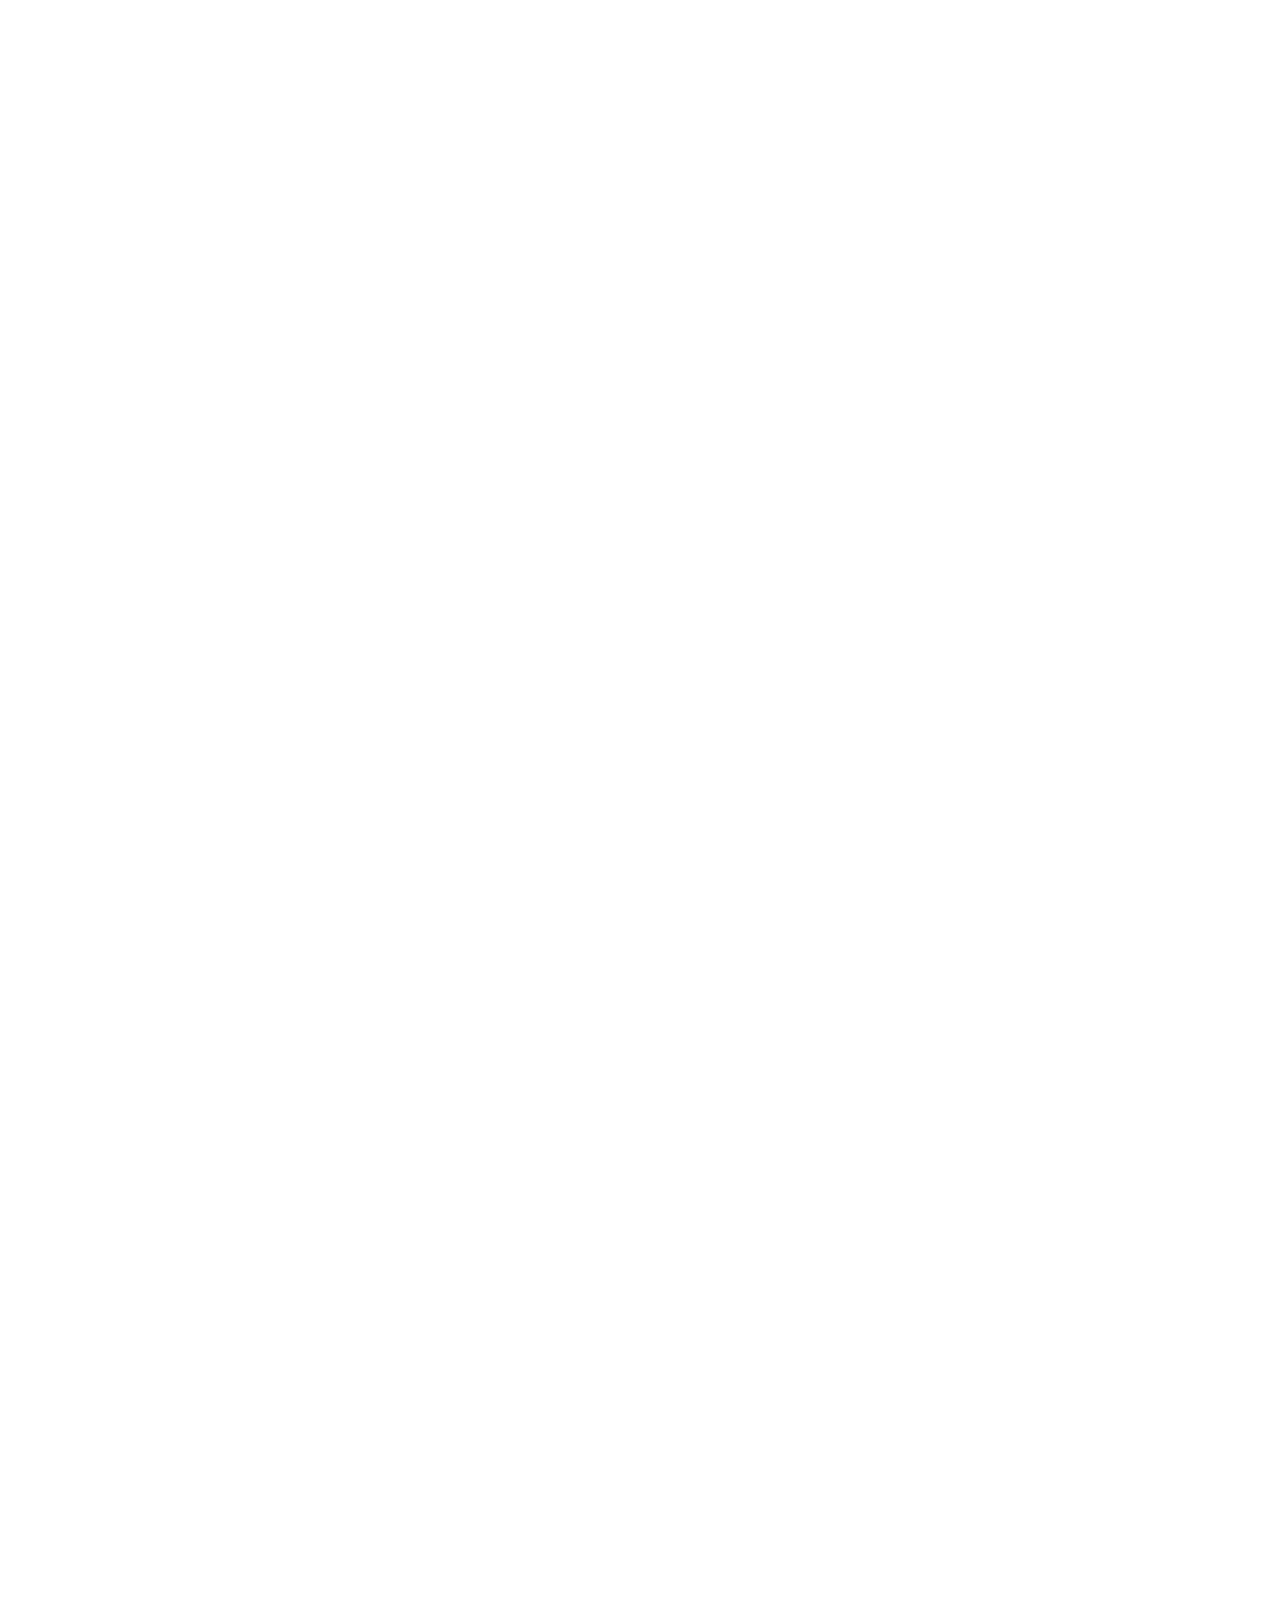
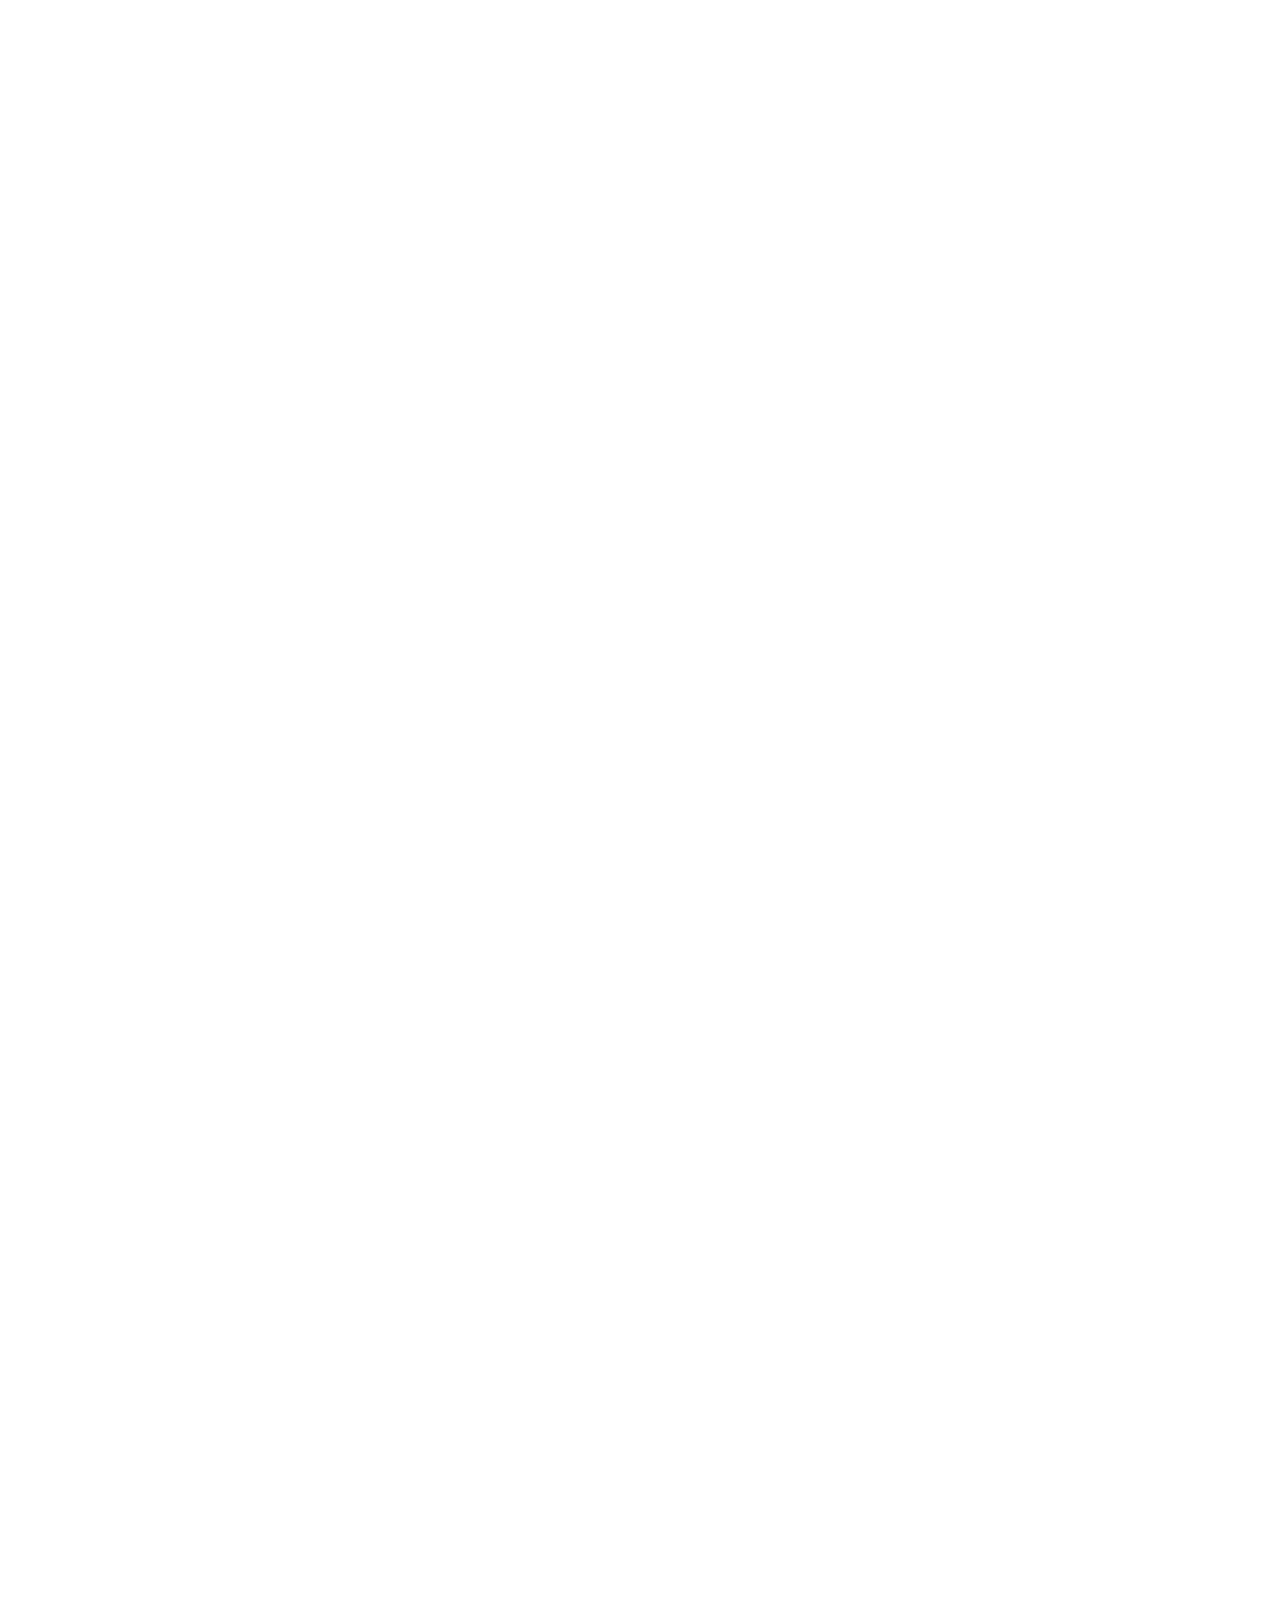
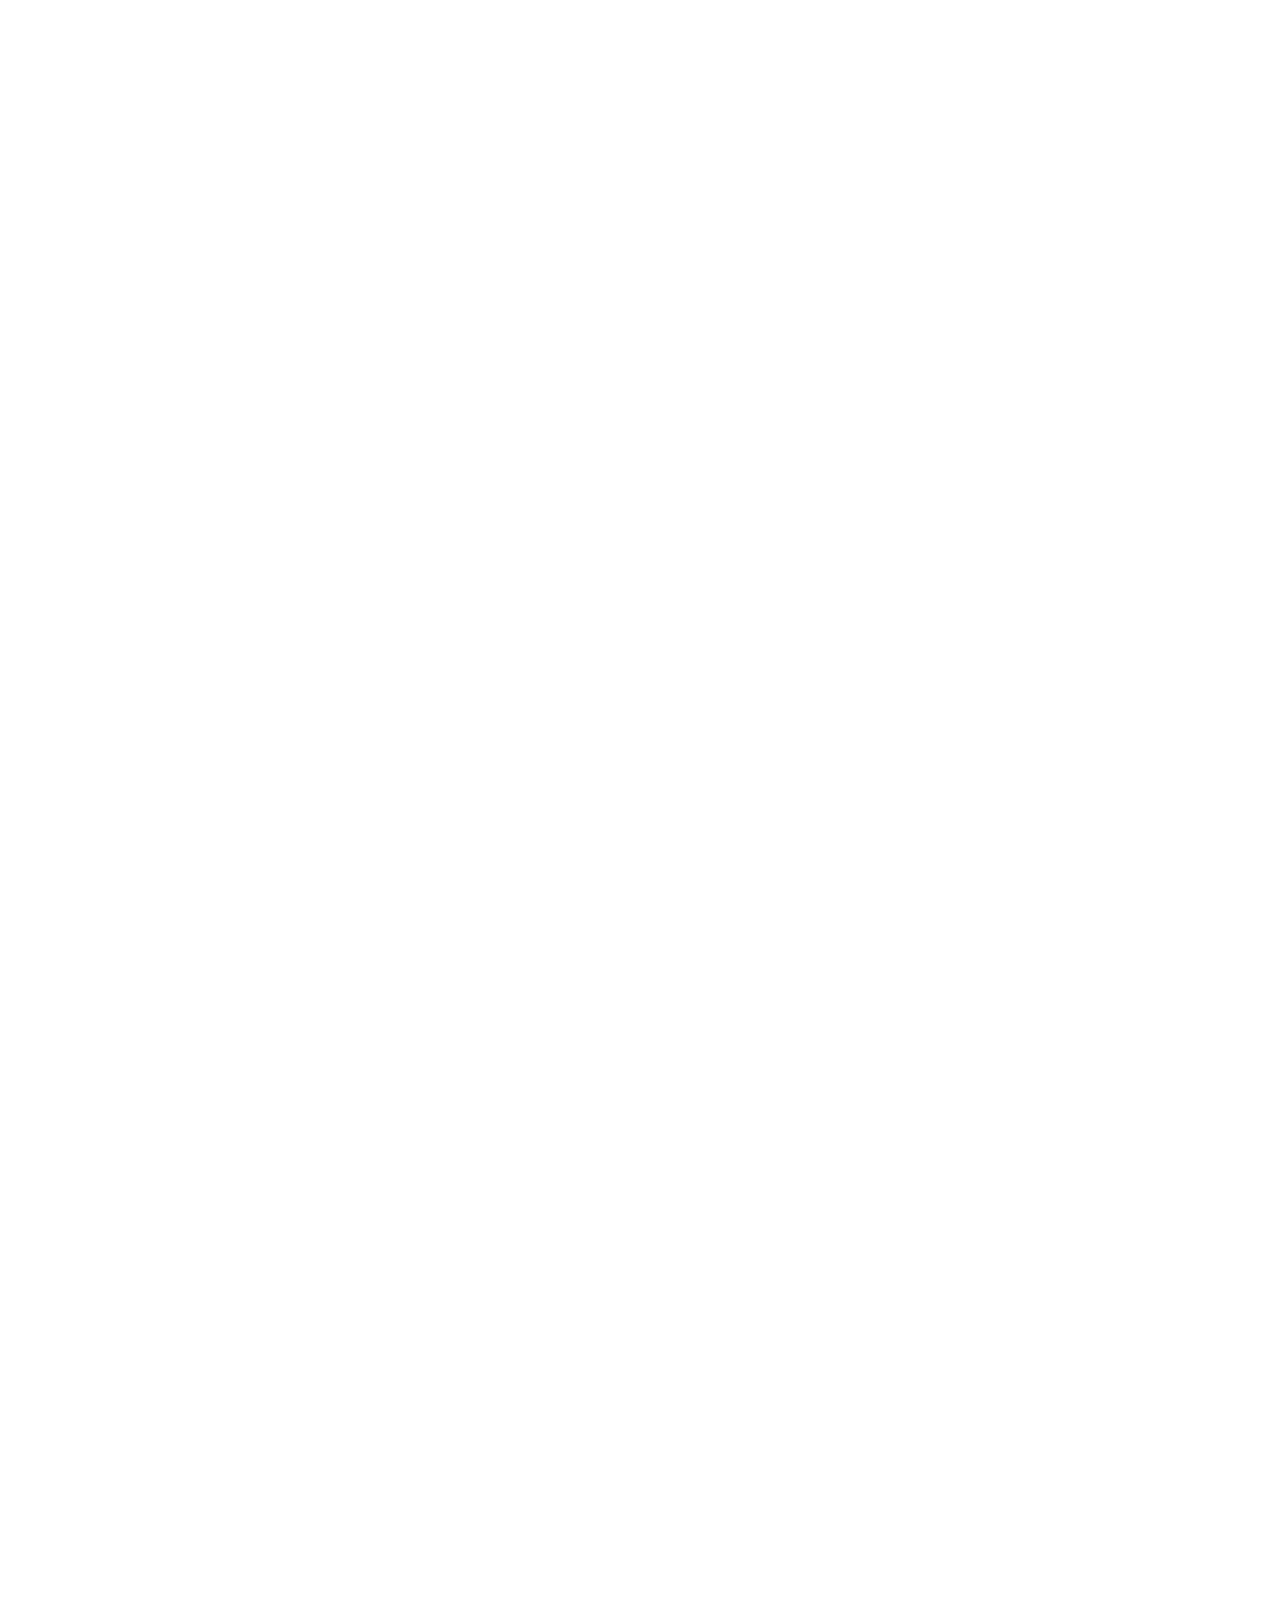
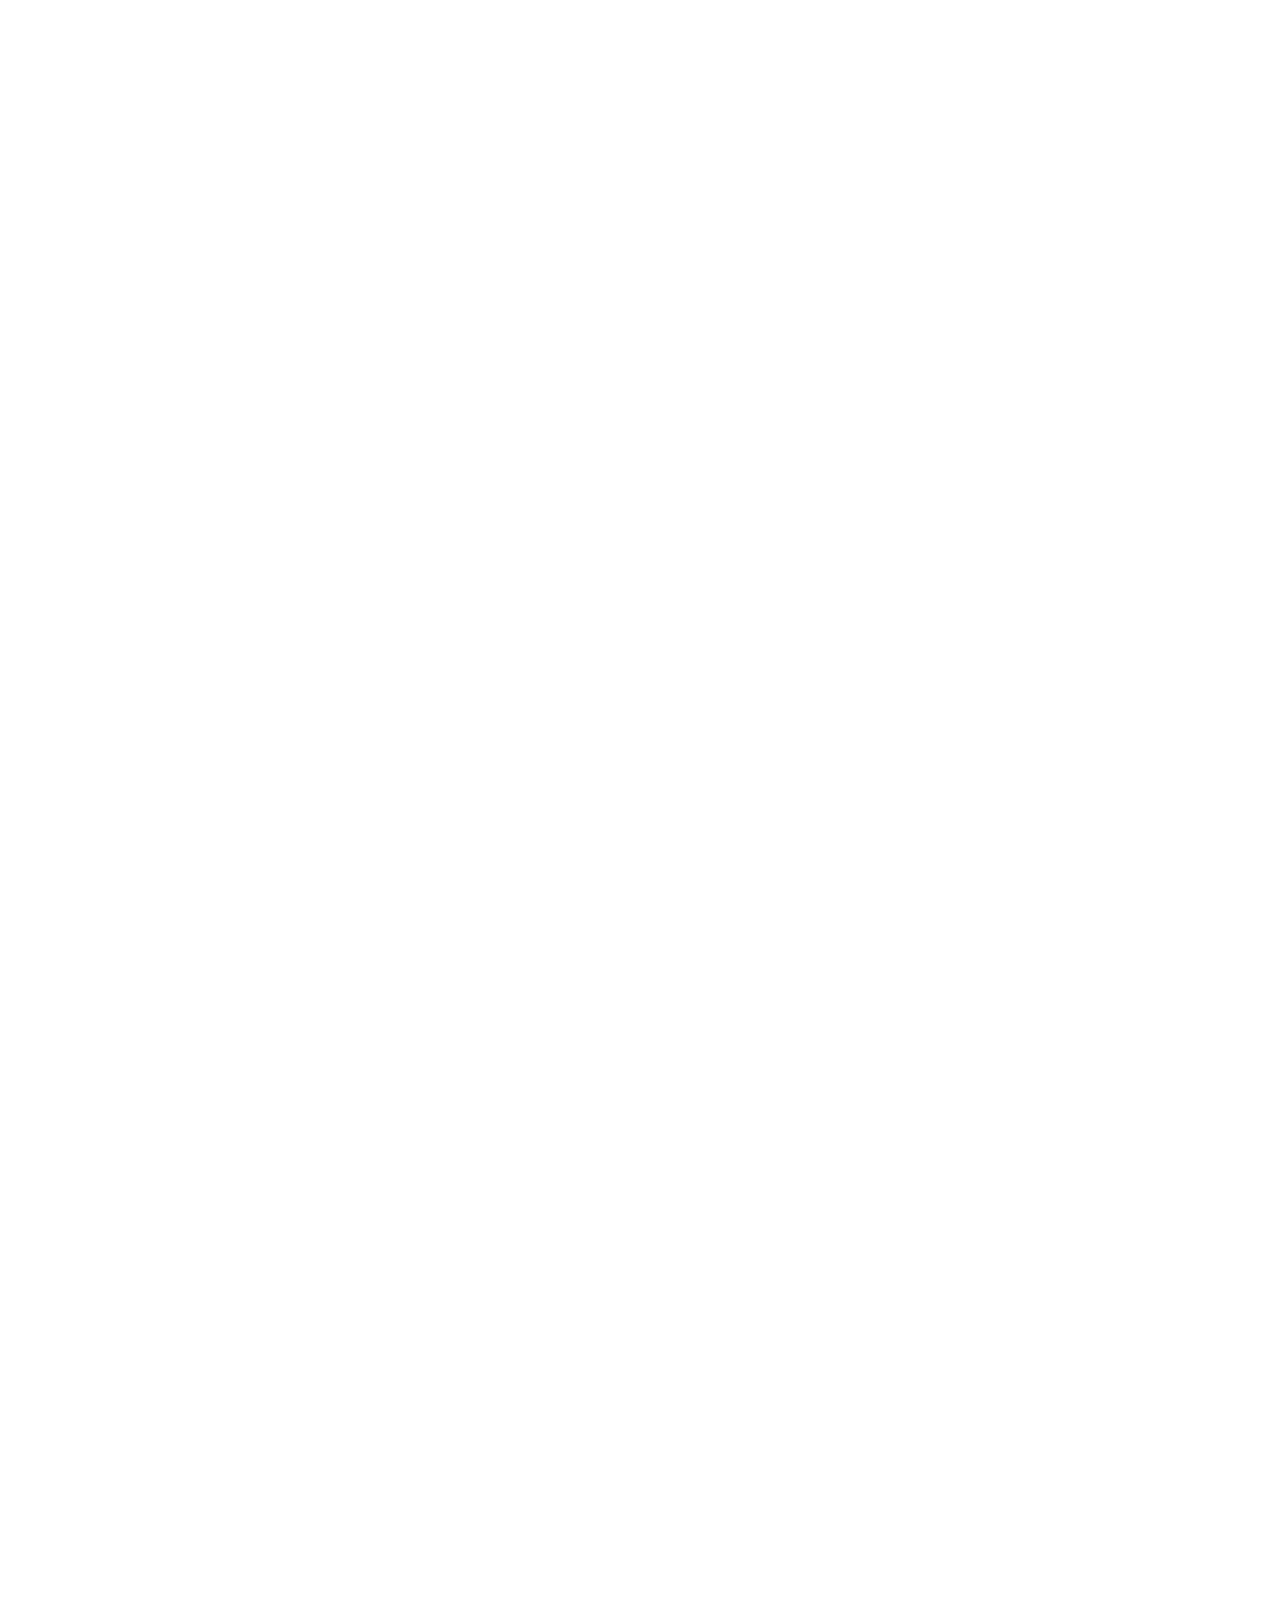
==== commit d1fdbe87: "maj" ====
--- a/index.html
+++ b/index.html
@@ -9,35 +9,18 @@
 <body>
 
     <div class="horizon scroll">
-        <img src="images/horizon.png" alt="" />
+        <img src="images/horizon3.jpg" alt="" />
     </div>
     
     <div class="animation anim1 hide"></div>
     <div class="animation anim2 hide"></div>
     <div class="animation anim3 hide"></div>
+    <div class="animation oiseaufront hide"></div>
+    <div class="animation oiseauback hide"></div>
     <div class="animation anim4 hide"></div>
     <div class="animation anim5 hide"></div>
+    <div class="animation anim6 hide"></div>
     <div class="animation anim7 hide"></div>
-    <div class="animation anim8 hide"></div>
-    <div class="animation anim9 hide"></div>
-
-
-    <div class="animation oiseaufront hide"></div>
-    <div class="animation oiseauback hide"></div>
-    <div class="animation cheval hide"></div>
-    <div class="animation piedchev hide"></div>
-    <div class="animation crottechev hide"></div>
-    <div class="animation lapin hide"></div>
-    <div class="animation lapin2 hide"></div>
-    <div class="animation tascrotte hide">
-        <div class="crottelap"></div>
-        <div class="crottelap"></div>
-        <div class="crottelap"></div>
-        <div class="crottelap"></div>
-    </div>
-    <div class="animation flies hide"></div>
-    <div class="animation crotteTaupe hide"></div>
-
     
     <div class="front scroll">
         <!--<img src="images/chemin.png" alt="" />-->
@@ -51,15 +34,19 @@
         
     </div>
 
-    <canvas id="compare" class="scrollFace" width="320" height="240" style="display:none"></canvas>
-    <video id="vid" class="scrollFace" autoplay loop width="320" height="240"></video>
-    <canvas id="overlay" class="scrollFace" width="320" height="240"></canvas>
-    <canvas id="debug" class="scrollFace" width="320" height="240"></canvas>
+    <div class="end-game"><div class="bloc">Bien joué, l'histoire est terminée :(</div></div>
+    
+    <!--<canvas id="compare" class="scrollFace" width="320" height="240" style="display:none"></canvas>-->
+    <!--<video id="vid" class="scrollFace" autoplay loop width="320" height="240"></video>-->
+    <!--<canvas id="overlay" class="scrollFace" width="320" height="240"></canvas>-->
+    <!--<canvas id="debug" class="scrollFace" width="320" height="240"></canvas>-->
     <script type="text/javascript" src="dist/js/jquery.min.js"></script>
     <script type="text/javascript" src="dist/js/headtrackr.min.js"></script>
     <script type="text/javascript" src="dist/js/jquery.jInvertScroll.min.js"></script>
     <script type="text/javascript" src="dist/js/lodash.js"></script>
     <script type="text/javascript" src="dist/js/async.js"></script>
+    <script type="text/javascript" src="dist/js/annyang.js"></script>
+    <!--<script type="text/javascript" src="libs/head-moves.js"></script>-->
     <script type="text/javascript" src="libs/sounds.js"></script>
     <script type="text/javascript" src="libs/scenes.js"></script>
     <script type="text/javascript" src="libs/mole-behavior.js"></script>
@@ -67,6 +54,5 @@
     <script type="text/javascript" src="libs/mole.js"></script>
     <script type="text/javascript" src="libs/ground.js"></script>
     <script type="text/javascript" src="libs/index.js"></script>
-    <script type="text/javascript" src="libs/head-moves.js"></script>
 </body>
 </html>
--- a/css/example.css
+++ b/css/example.css
@@ -33,9 +33,6 @@
   bottom: 0;
   left: 0;
 }
-#ground img{
-  margin-bottom: -3px;
-}
 
 /**
   * z-index ordering of the different layers, do this for your layers,
@@ -46,7 +43,6 @@
   z-index: 1;
   width: 3000px;
 }
-
 .middle
 {
   z-index: 500;
@@ -90,36 +86,22 @@
 .anim2{ left: -13%; top: -50px;}
 .anim3{ left: 11%;}
 .anim4{ left: 0;}
-.anim5{ top:-37%;}
-.anim4{ left: 0;}
-.anim4{ left: 0;}
-.anim4{ left: 0;}
-.anim4{ left: 0;}
-.anim4{ left: 0;}
-
+.anim4{ left: 0;}
+.anim4{ left: 0;}
+.anim4{ left: 0;}
+.anim4{ left: 0;}
+.anim4{ left: 0;}
+.anim4{ left: 0;}
 
 .oiseaufront{ background: url('../images/animois.png') no-repeat -558px -7056px; width: 722px; height: 275px; left:51%; }
 .oiseauback{ background: url('../images/culois.png') no-repeat 0 -3784px; width: 533px; height: 221px; }
-.cheval {background: url('../images/chev.png') no-repeat 0 -2667px; width: 415px; height: 663px; top:-37%;}
-.piedchev {background: url('../images/piedcheval.png') no-repeat 0 0; width: 333px; height: 800px; top:-150%;}
-.crottechev {background: url('../images/cacachev.png') no-repeat -541px -921px; width: 178px; height: 183px; top:55%; left: 20%;}
-.lapin {background: url('../images/lapin1.png') no-repeat 0 0; width: 599px; height: 716px; left: 100%}
-.lapin2 {background: url('../images/lapin2.png') no-repeat 0 0; width: 894px; height: 738px; left: 100%}
-.crottelap {background: url('../images/cacalap.png') no-repeat -908px -1505px; width: 24px; height: 37px; float: left;}
-.animation.tascrotte { left: 60%; top: 87%; }
-.flies { background: url('../images/flies.png') no-repeat 0 0; width: 403px; height: 382px; left: 100%; top: 47%; }
-.crotteTaupe{background: url('../images/cacaTaupe.png') no-repeat -808px -1893px; width: 45px; height: 30px;}
-.crottepig { background: url('../images/crotteois.png') no-repeat 0 0; width: 214px; height: 98px; left: 40%; top: -10%; }
-
-
-
 .caca1{
-    border:1px solid red;
-  background: url('../images/crotte1.png') no-repeat top left; 
+    /*border:1px solid red;*/
+    background: url('../images/crotte1.png') no-repeat top left;
     width: 221px;
     height: 897px;
-  animation: playcrotte1 1.8s steps(9);
-  -webkit-animation: playcrotte1 1.8s steps(9);
+    animation: playcrotte1 1.8s steps(9);
+    -webkit-animation: playcrotte1 1.8s steps(9);
 }
 @keyframes playcrotte1 {
    100% { background-position: 0 -8153px; }
@@ -132,7 +114,6 @@
   background: url('../images/cacaTaupe.png') no-repeat top left; width: 1280px; height: 895px;
   animation: playcacataupe .8s steps(4) ;
   -webkit-animation: playcacataupe .8s steps(4);
-
 }
 @keyframes playcacataupe {
    100% { background-position: 0 -8153px; }
@@ -141,12 +122,35 @@
   from { background-position: 0 0; }
   to { background-position: 0 -8153px; }
 }
+.cacacochon{
+  background: url('../images/cacacochon.png') no-repeat top left; width: 1280px; height: 897px;
+  animation: playcacacochon .8s steps(7);
+  -webkit-animation: playcacacochon .8s steps(7);
+}
+@keyframes playcacacochon {
+   100% { background-position: 0 -6339px; }
+}
+@-webkit-keyframes playcacacochon {
+  from { background-position: 0 0; }
+  to { background-position: 0 -6339px; }
+}
+.cacachevre{
+  background: url('../images/cacachevre.png') no-repeat top left; width: 1280px; height: 884px;
+  animation: playcacachevre .8s steps(7);
+  -webkit-animation: playcacachevre .8s steps(7);
+}
+@keyframes playcacachevre {
+   100% { background-position: 0 -6248px; }
+}
+@-webkit-keyframes playcacachevre {
+  from { background-position: 0 0; }
+  to { background-position: 0 -6248px; }
+}
 
 .cacalap{
   background: url('../images/cacalap.png') no-repeat top left; width: 1280px; height: 928px;
-  animation: playcacalap 1s steps(6) infinite;
-  -webkit-animation: playcacalap 1s steps(6) infinite;
-  left: -3%
+  animation: playcacalap .8s steps(6);
+  -webkit-animation: playcacalap .8s steps(6);
 }
 @keyframes playcacalap {
    100% { background-position: 0 -5618px; }
@@ -158,10 +162,8 @@
 
 .cacachev{
   background: url('../images/cacachev.png') no-repeat top left; width: 1280px; height: 928px;
-  animation: playcacachev 1s steps(9);
-  -webkit-animation: playcacachev 1s steps(9);
-  left:-15%;
-  top:-15%;
+  animation: playcacachev .8s steps(9);
+  -webkit-animation: playcacachev .8s steps(9);
 }
 @keyframes playcacachev {
    100% { background-position: 0 -8243px; }
@@ -173,8 +175,8 @@
 
 .chev{
   background: url('../images/chev.png') no-repeat top left; width: 1280px; height: 879px;
-  animation: playchev 1s steps(4);
-  -webkit-animation: playchev 1s steps(4);
+  animation: playchev .8s steps(4);
+  -webkit-animation: playchev .8s steps(4);
 }
 @keyframes playchev {
    100% { background-position: 0 -3546px; }
@@ -186,8 +188,8 @@
 
 .culois{
   background: url('../images/culois.png') no-repeat top left; width: 1280px; height: 936px;
-  animation: playculois 1s steps(4);
-  -webkit-animation: playculois 1s steps(4);
+  animation: playculois .8s steps(4);
+  -webkit-animation: playculois .8s steps(4);
 }
 @keyframes playculois {
    100% { background-position: 0 -3546px; }
@@ -229,3 +231,20 @@
   z-index: 1;
 }
 .hide{ display : none;}
+
+
+.end-game{
+    visibility: hidden;
+    width: 100%;
+    height: 100%;
+    position: fixed;
+    background-color: bisque;
+    z-index: 99999;
+    font-size: 40px;
+    color: black;
+    text-align:center;
+    padding:10px; /* espace interne du conteneur */
+}
+.end-game .bloc {
+    margin-top: 300px;
+}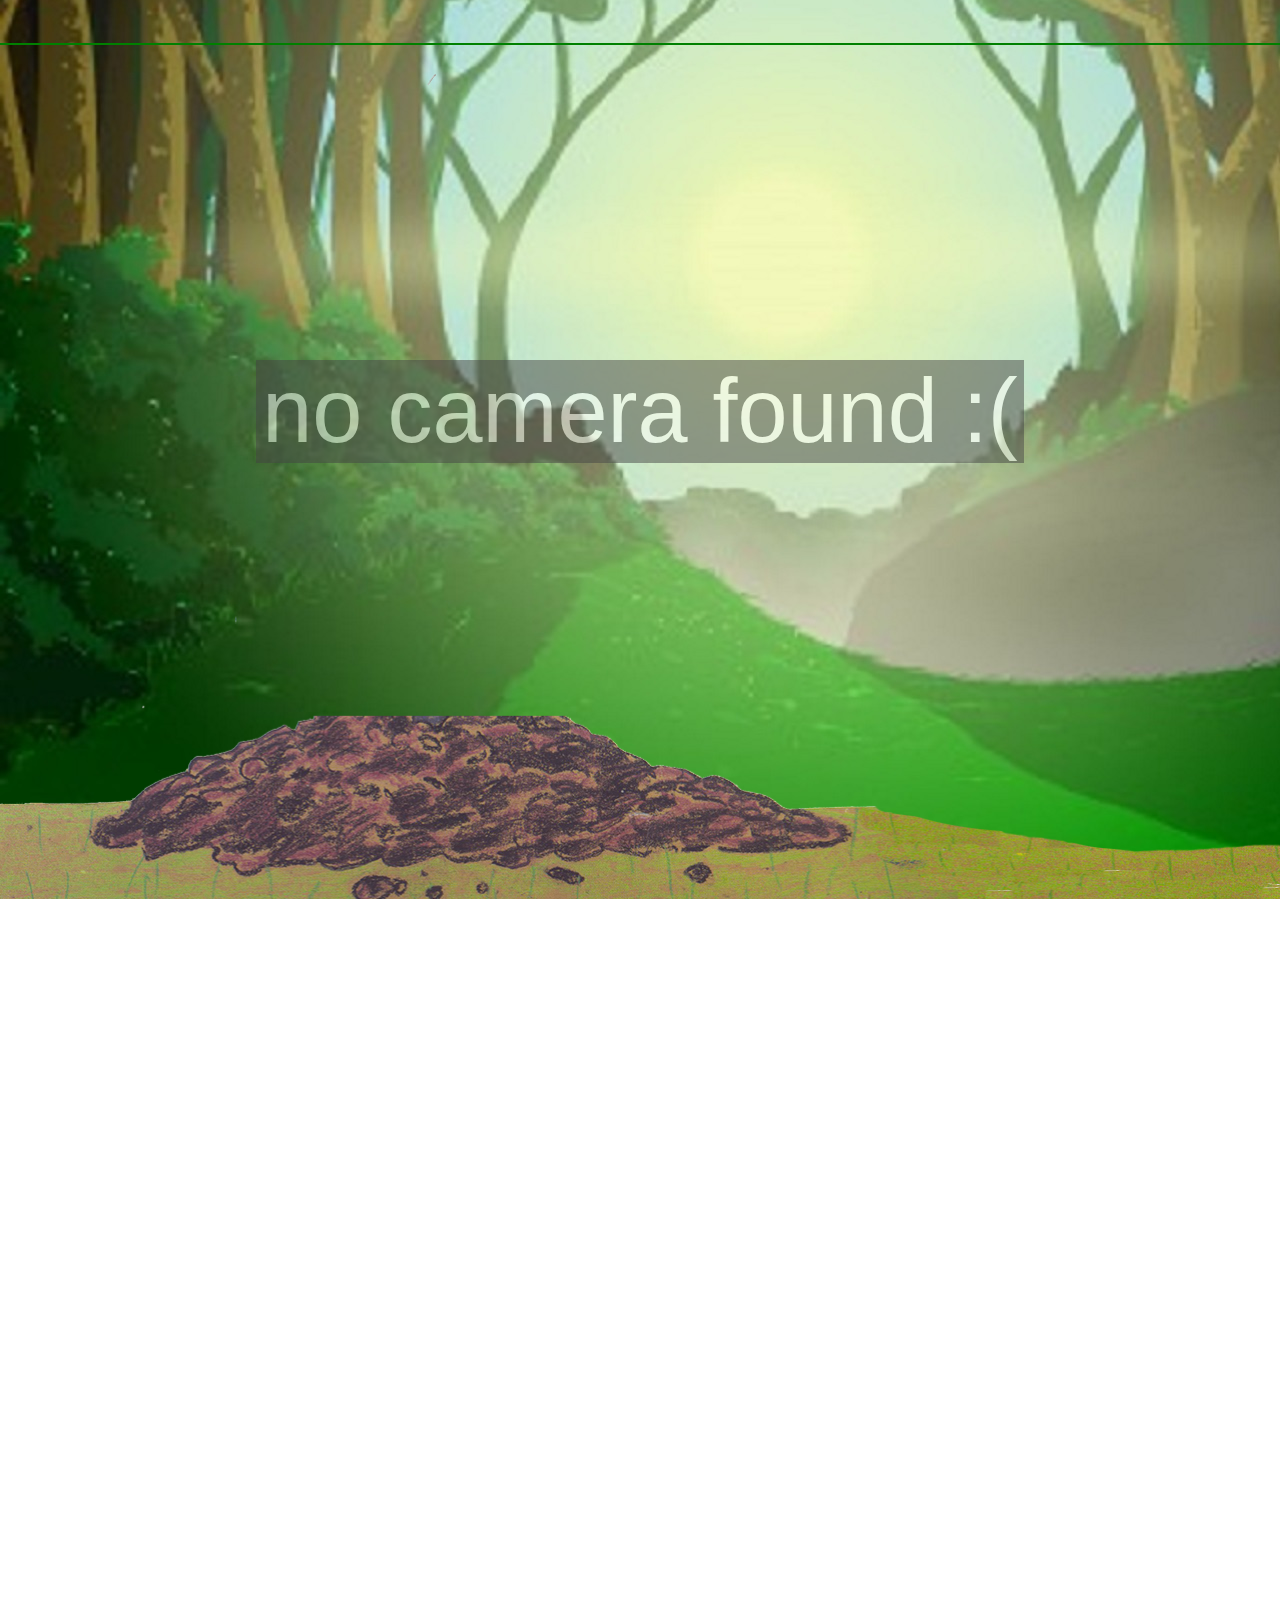
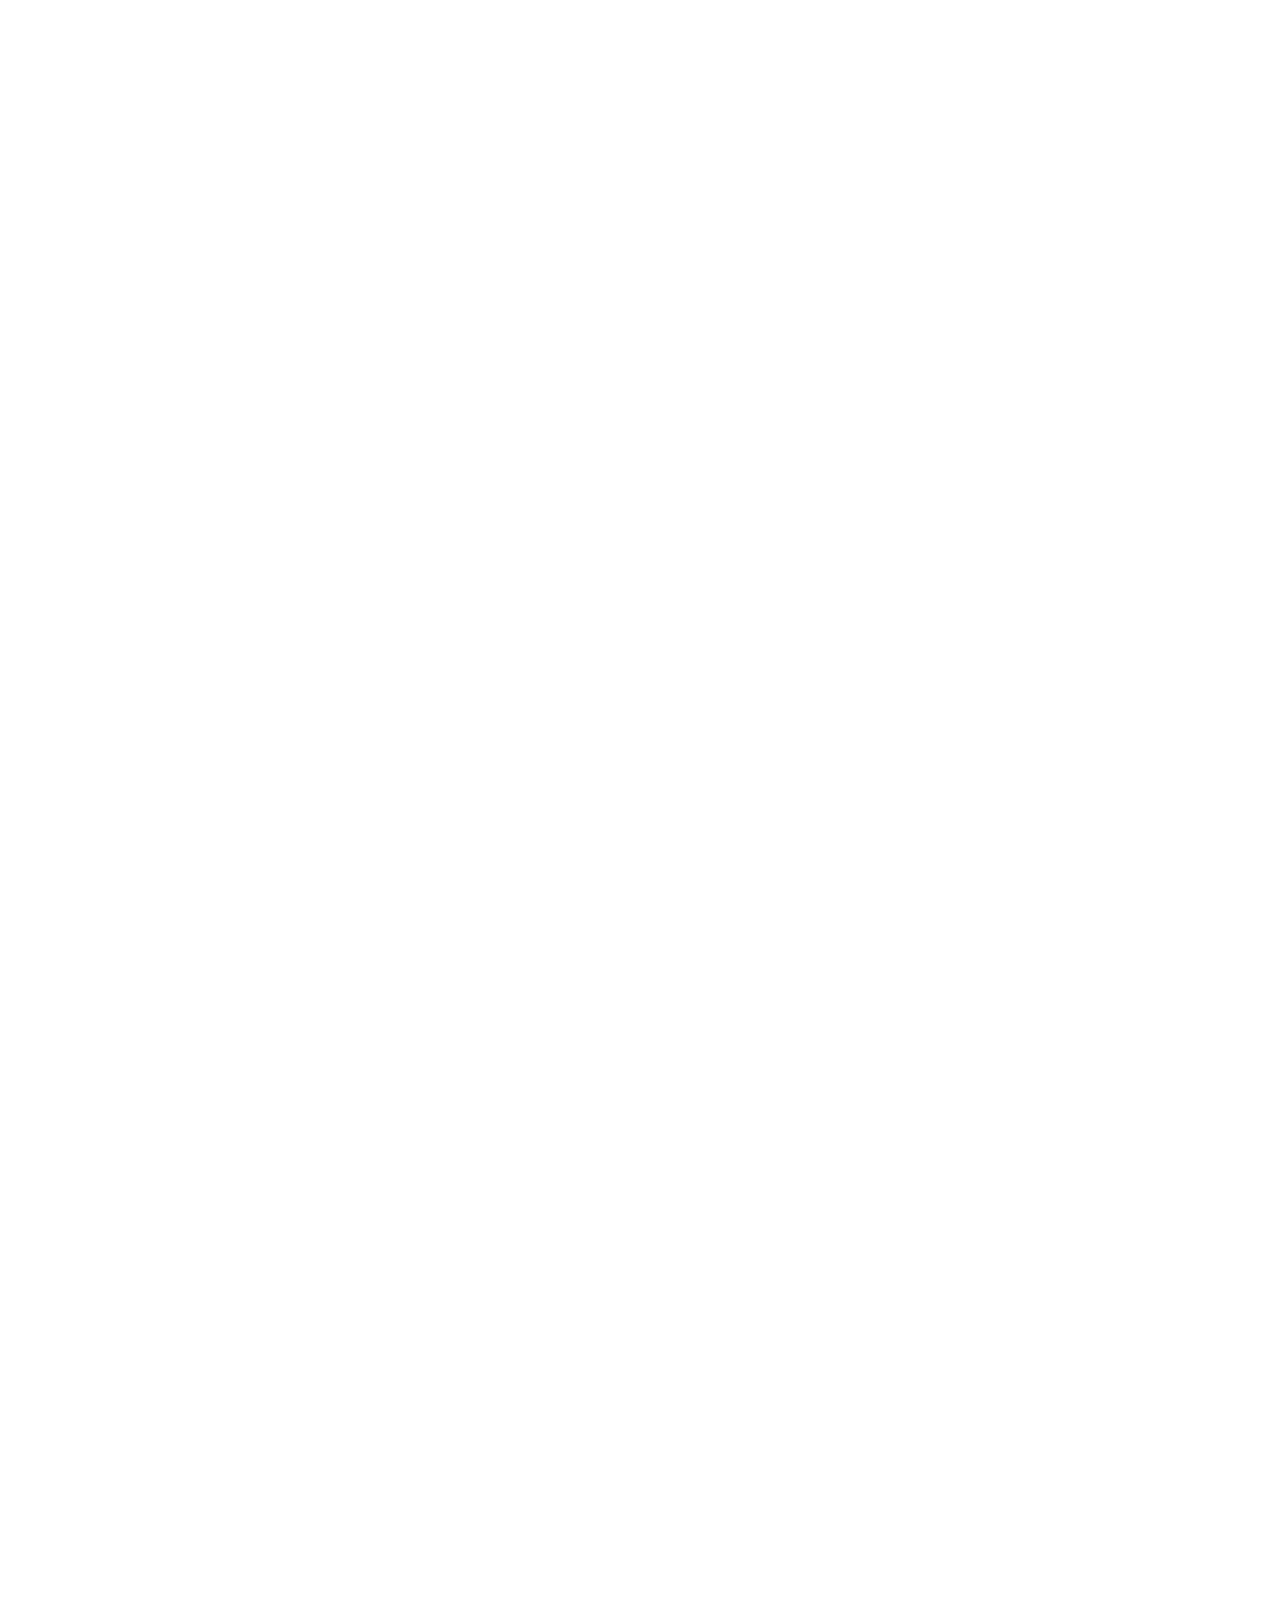
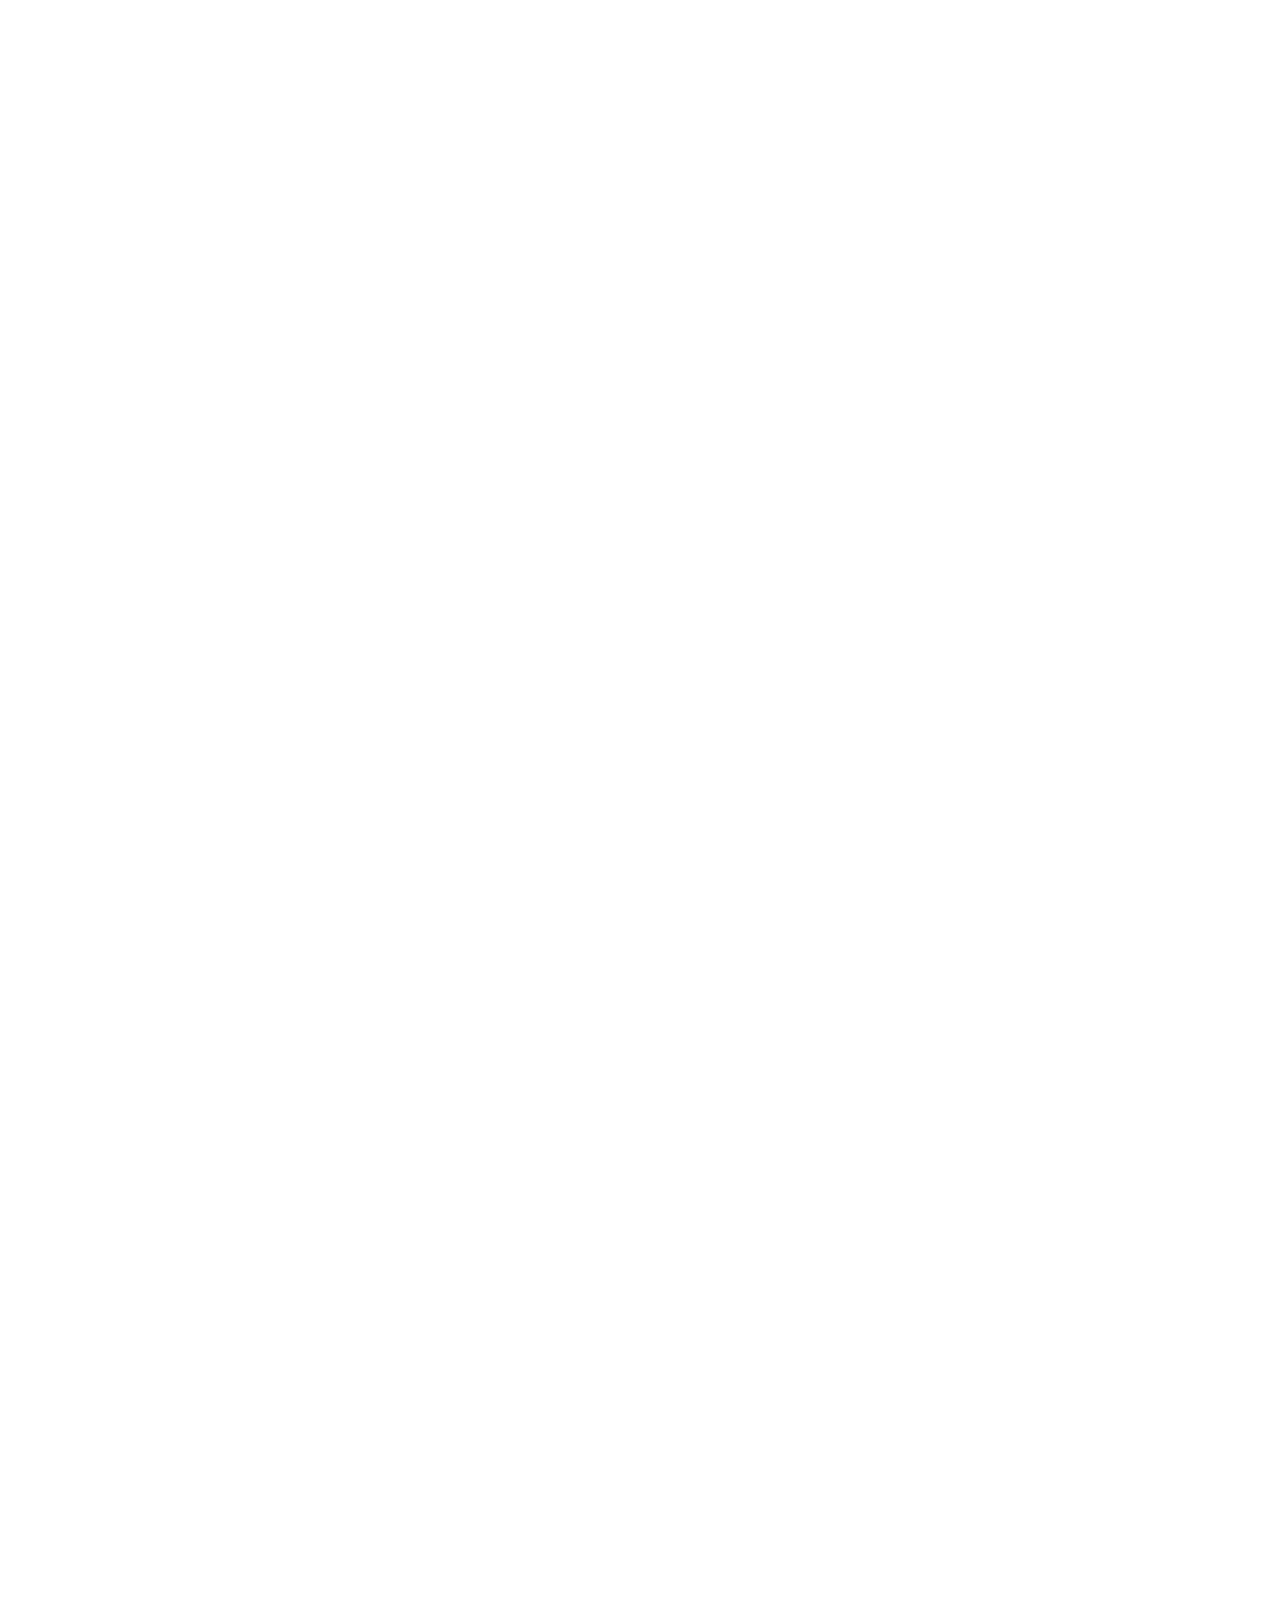
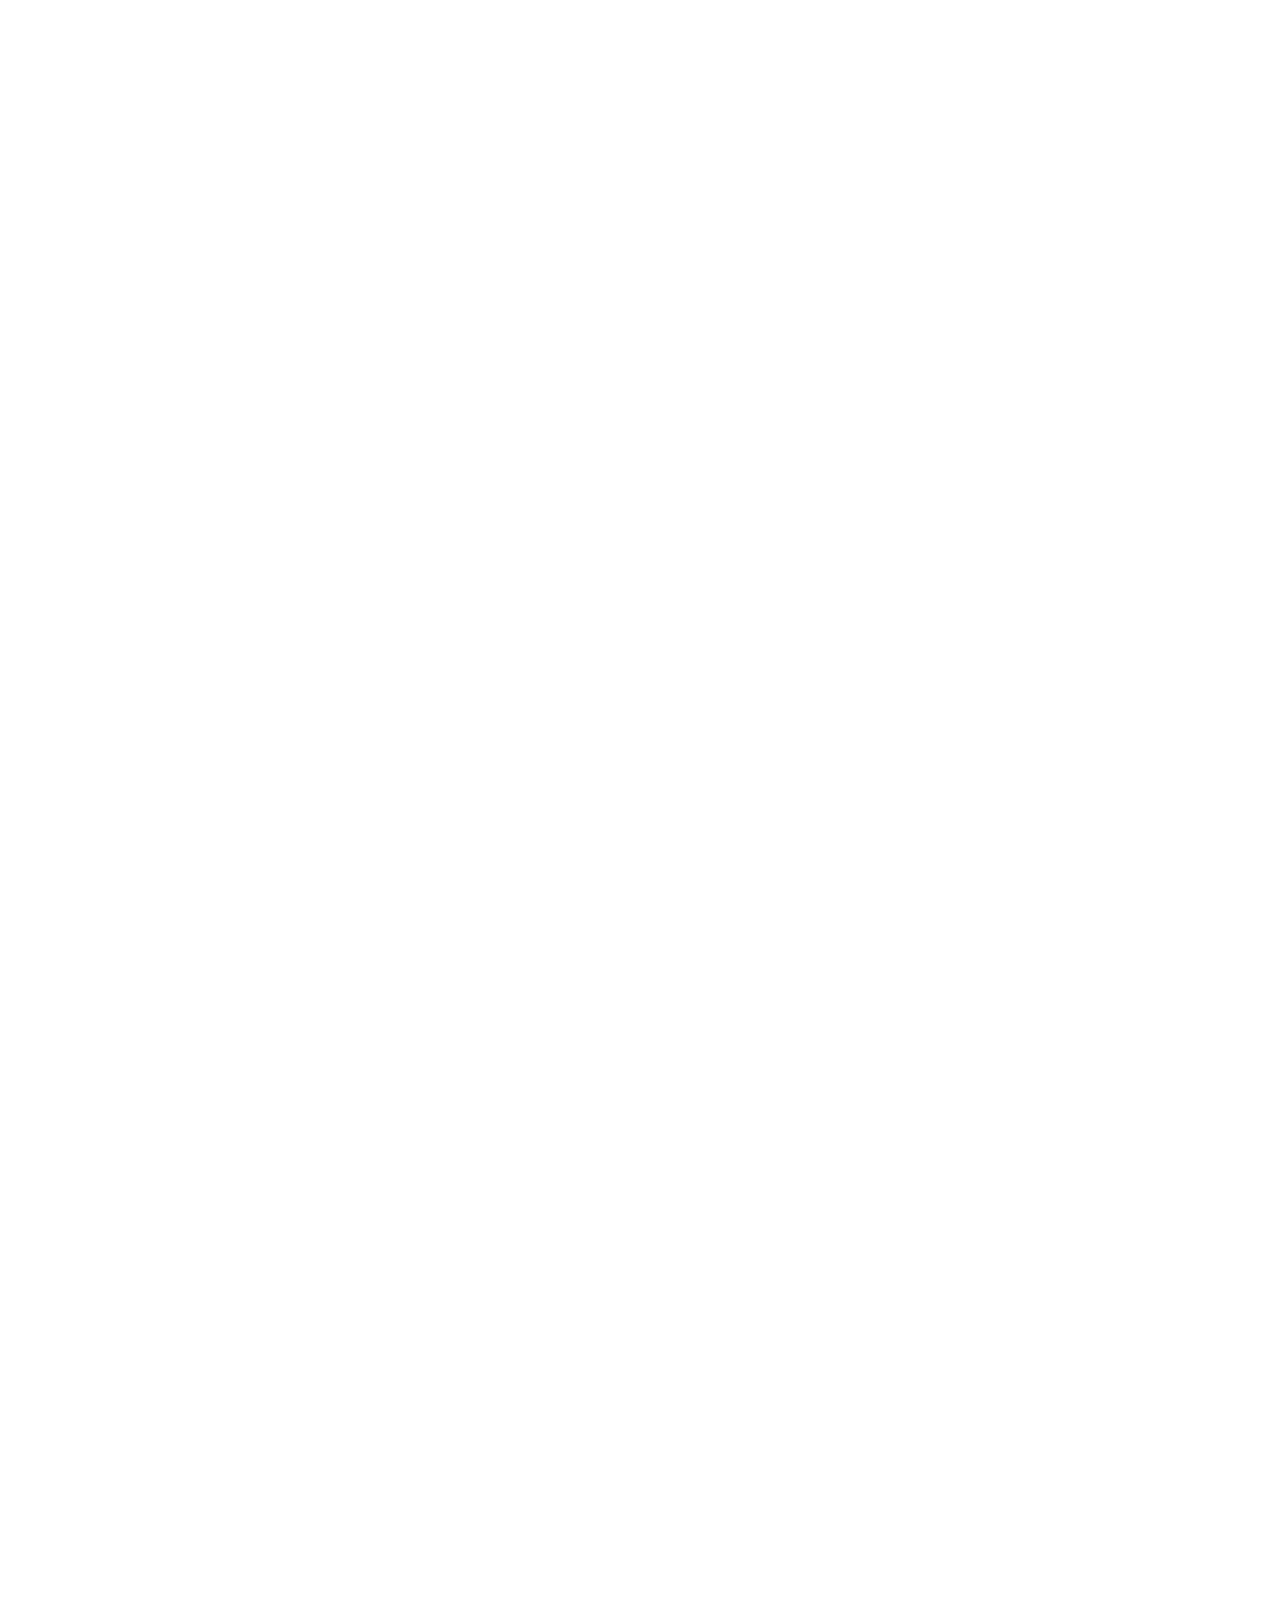
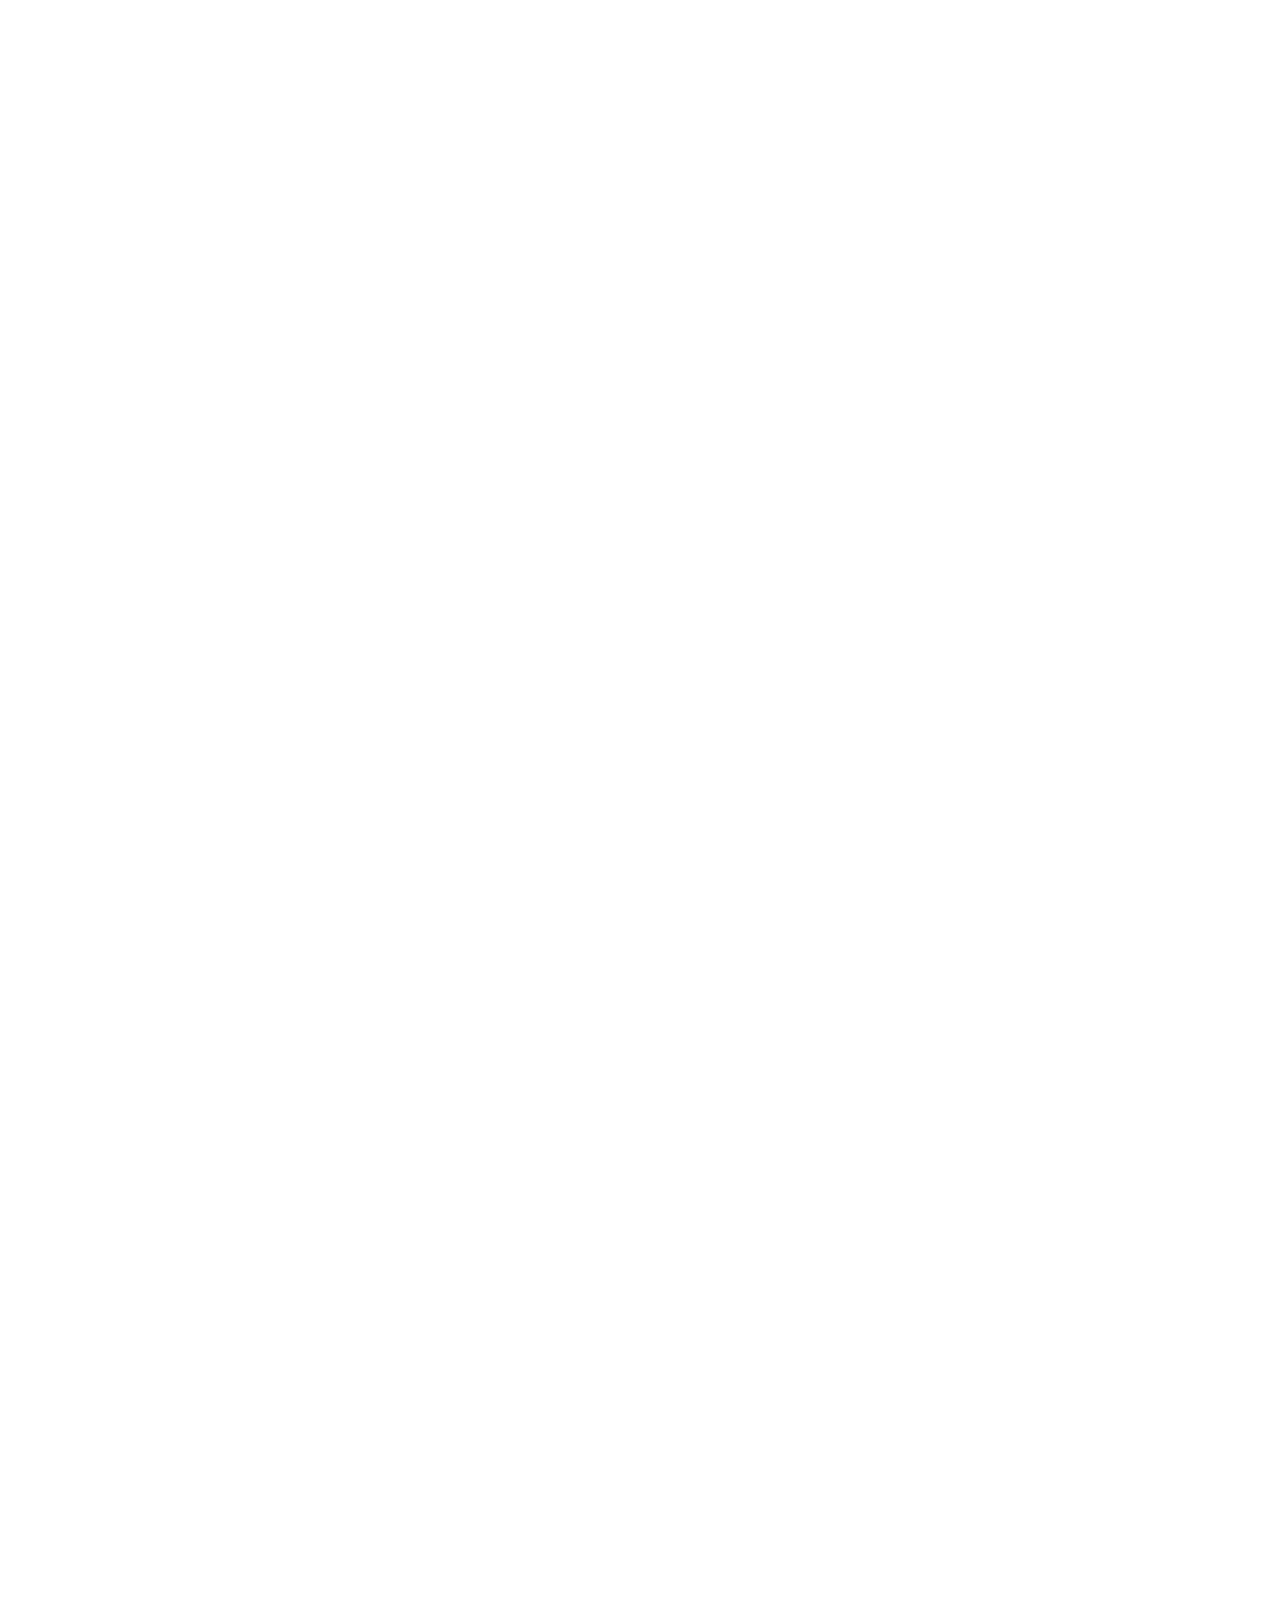
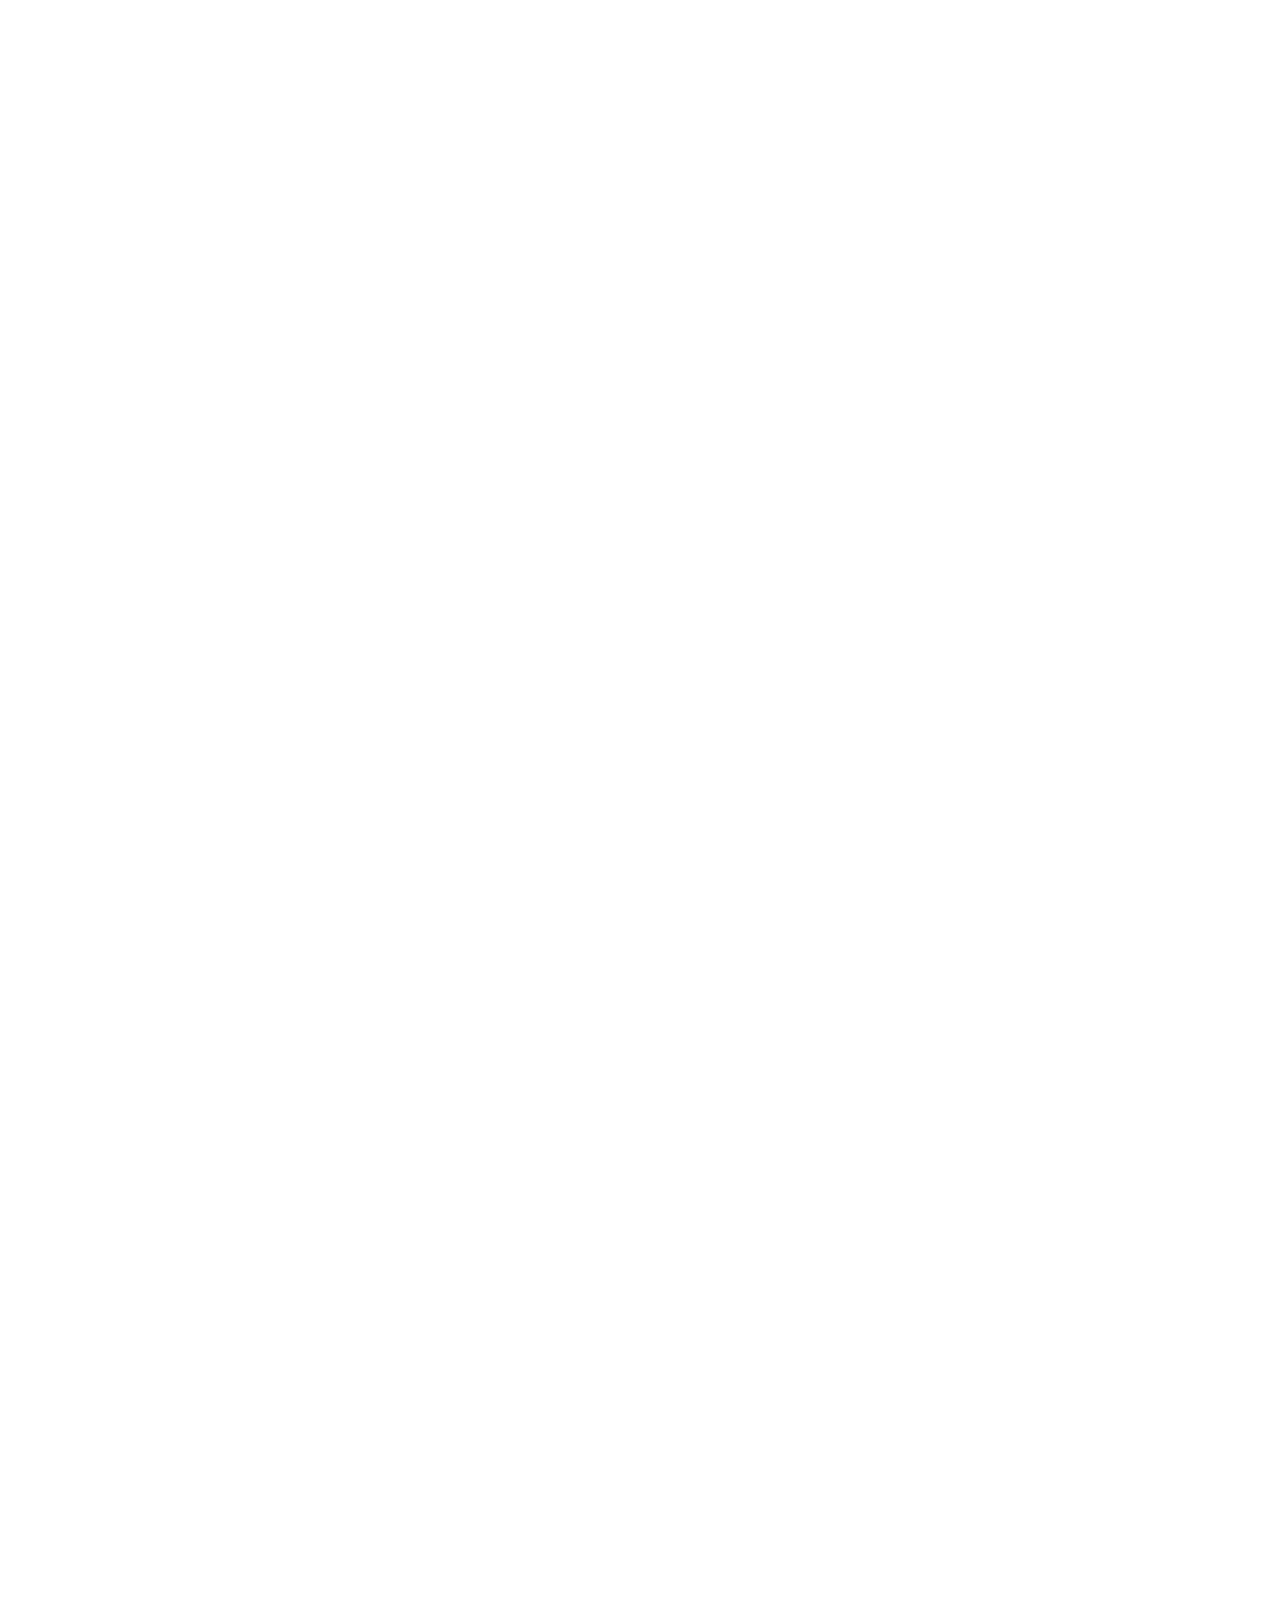
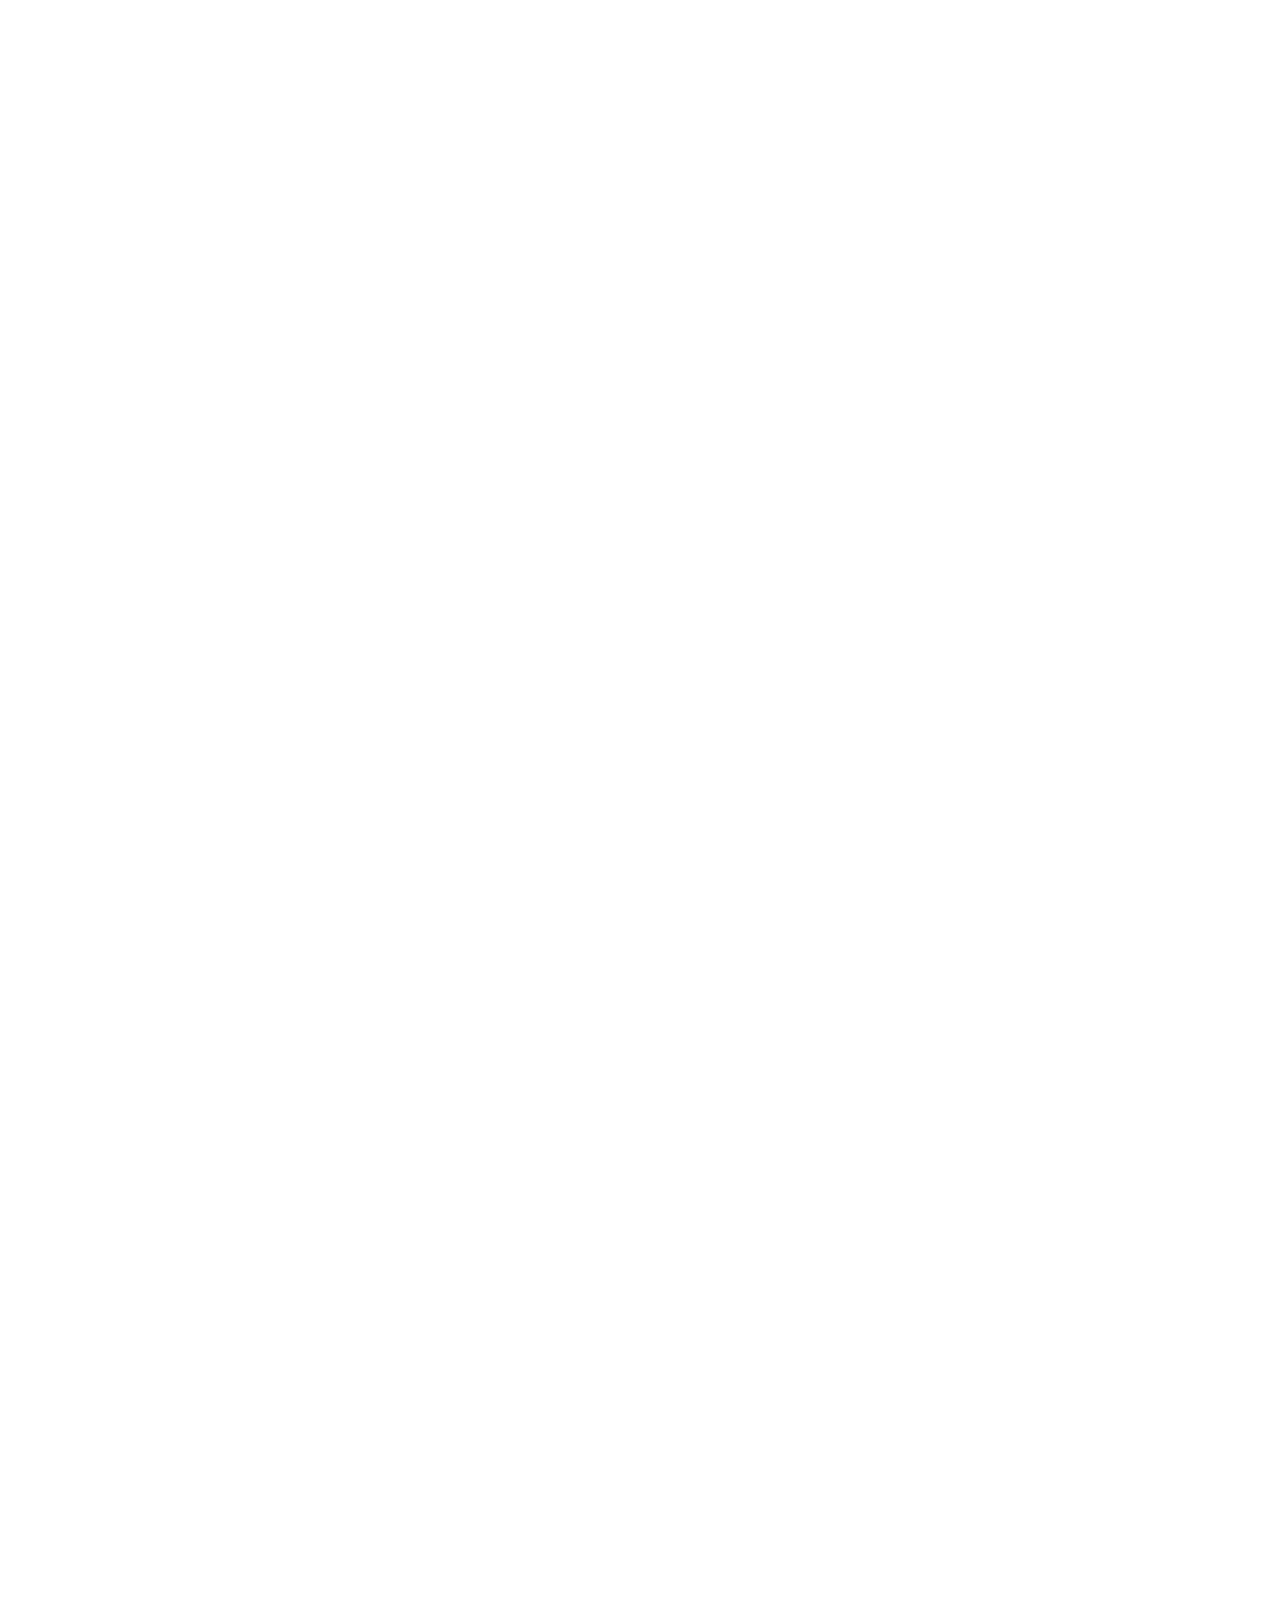
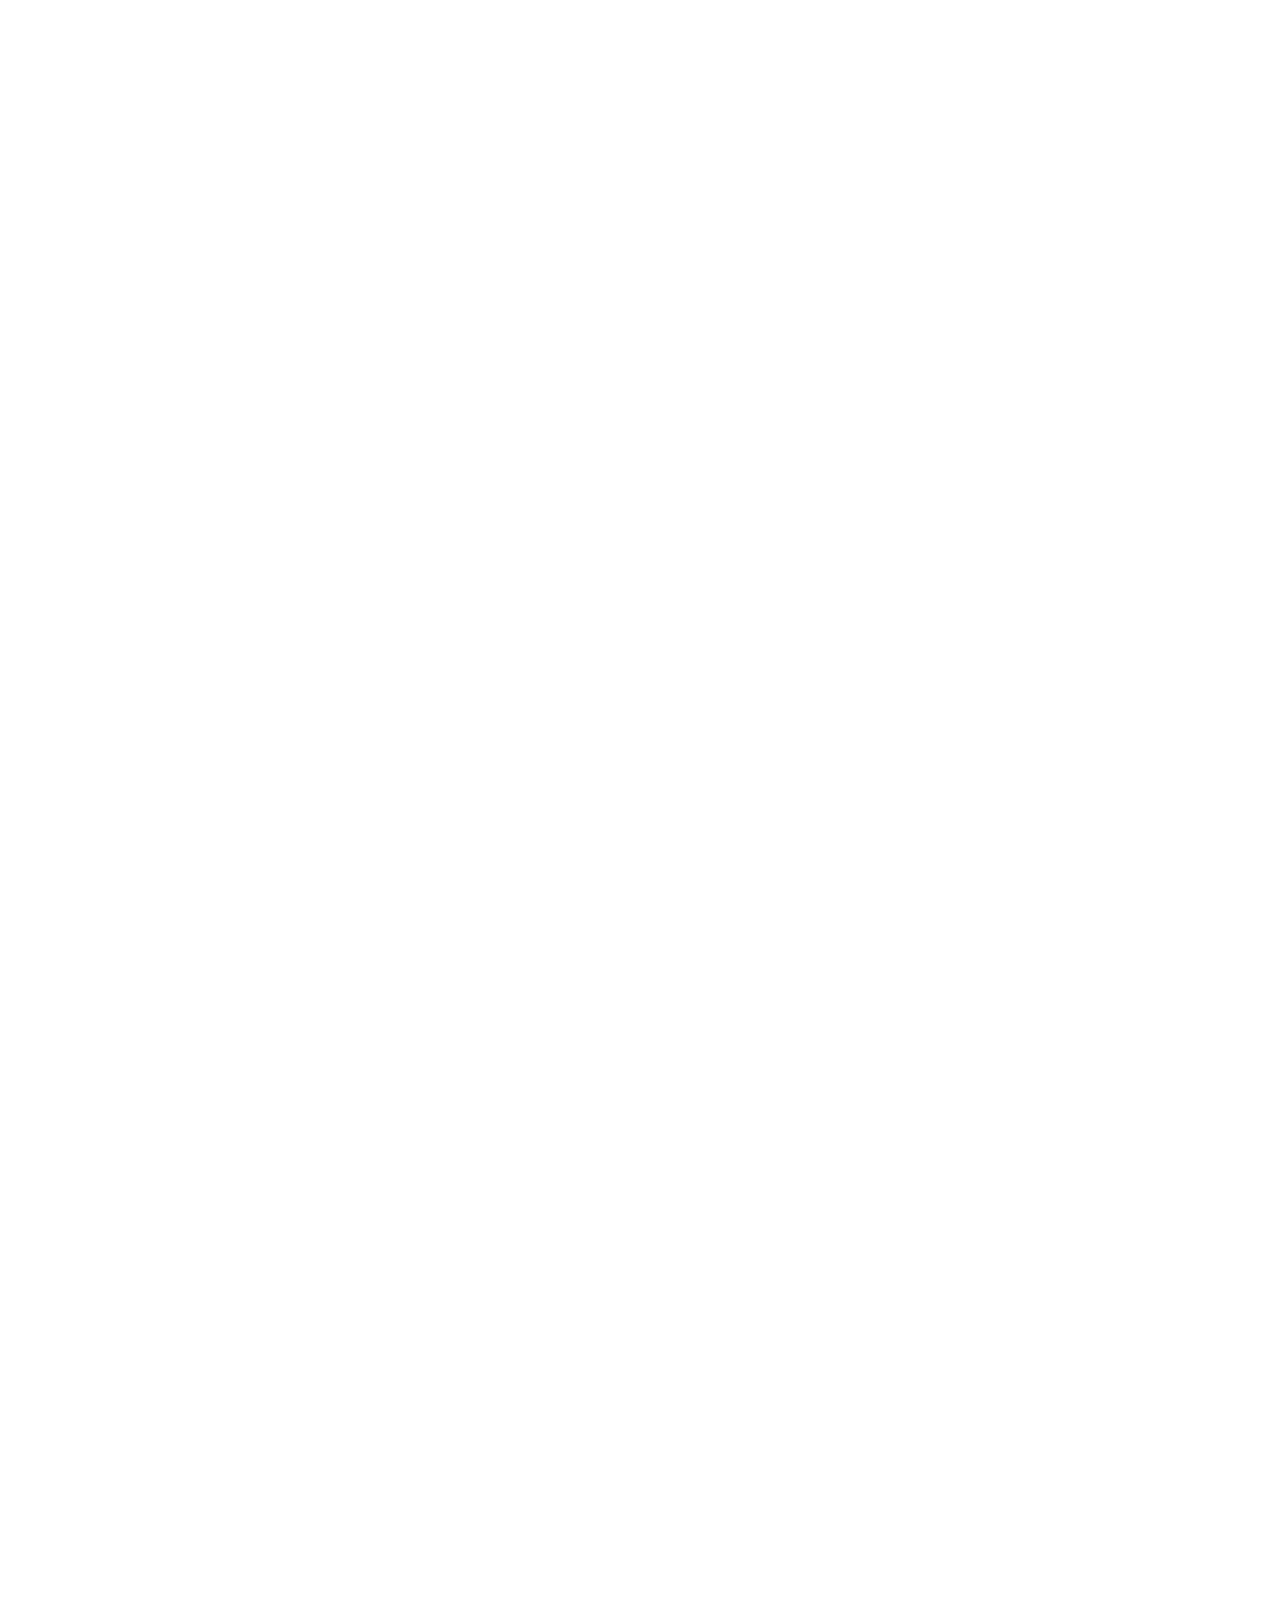
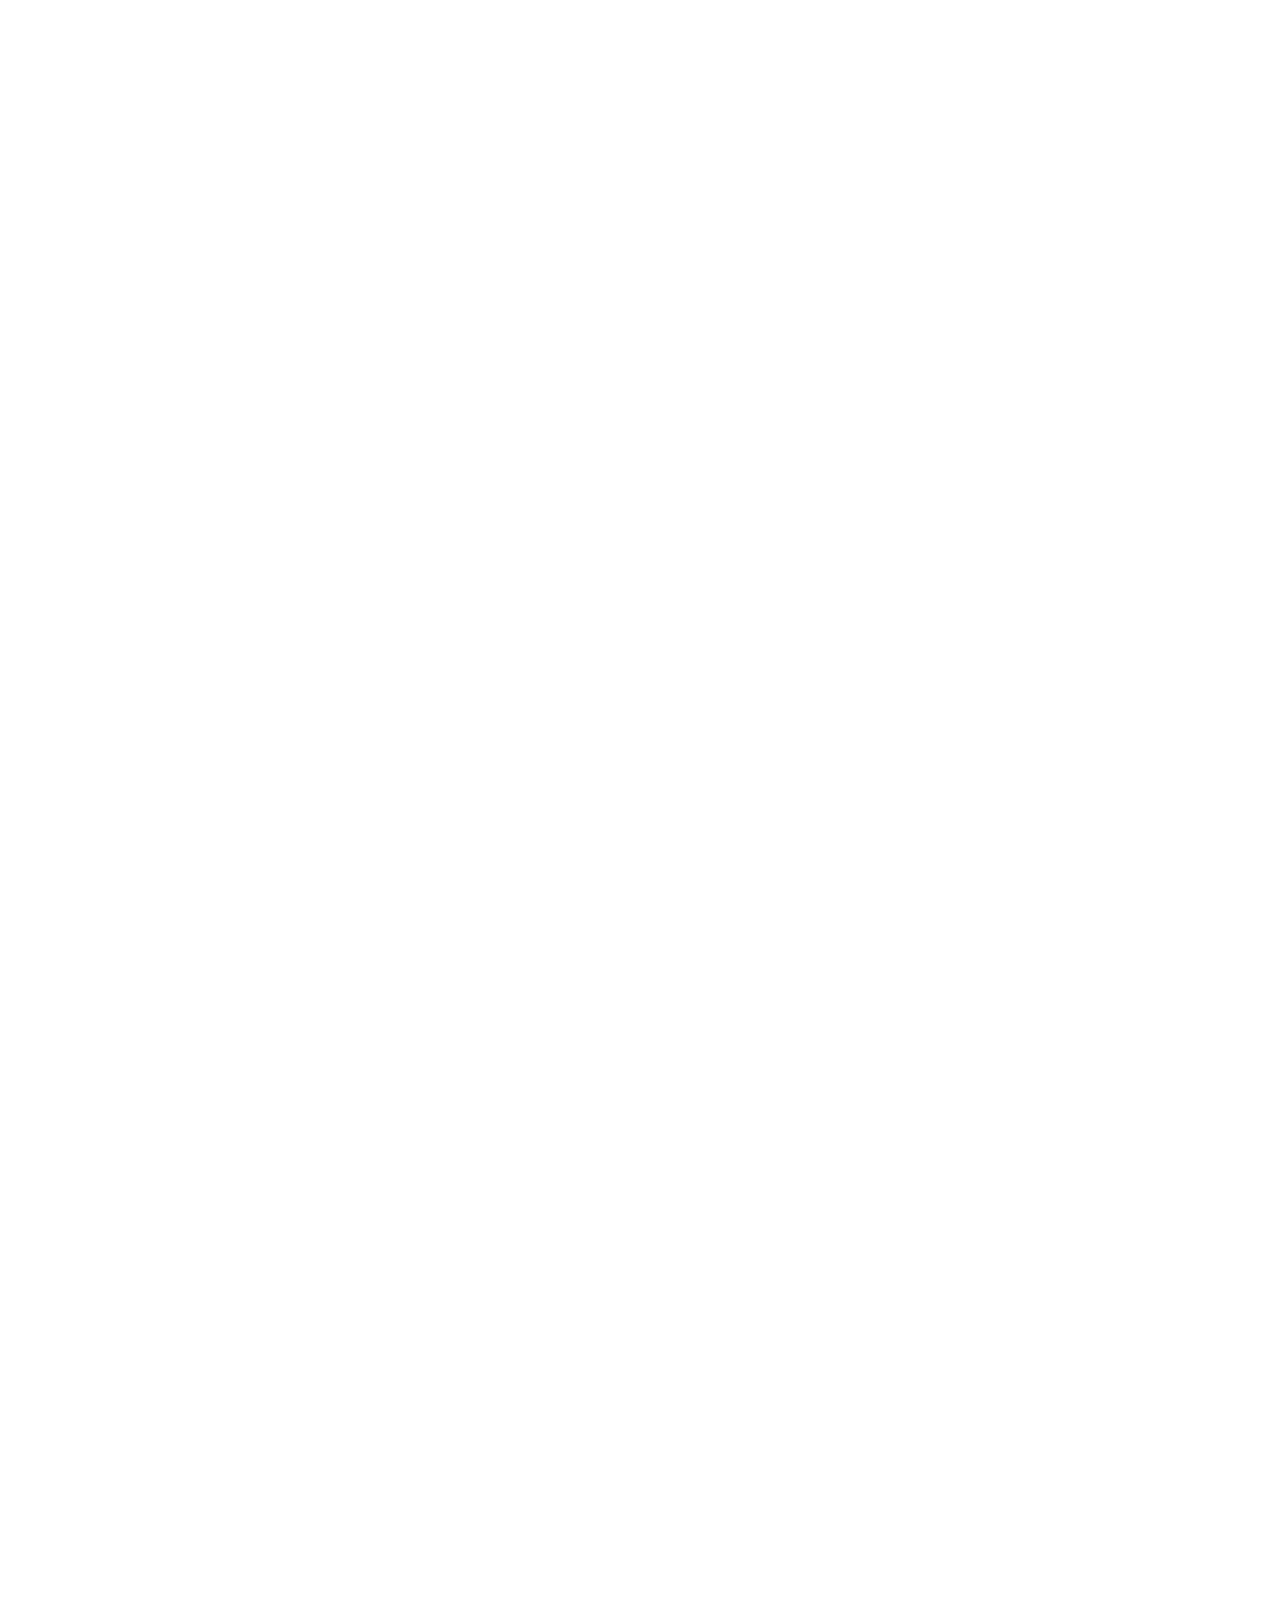
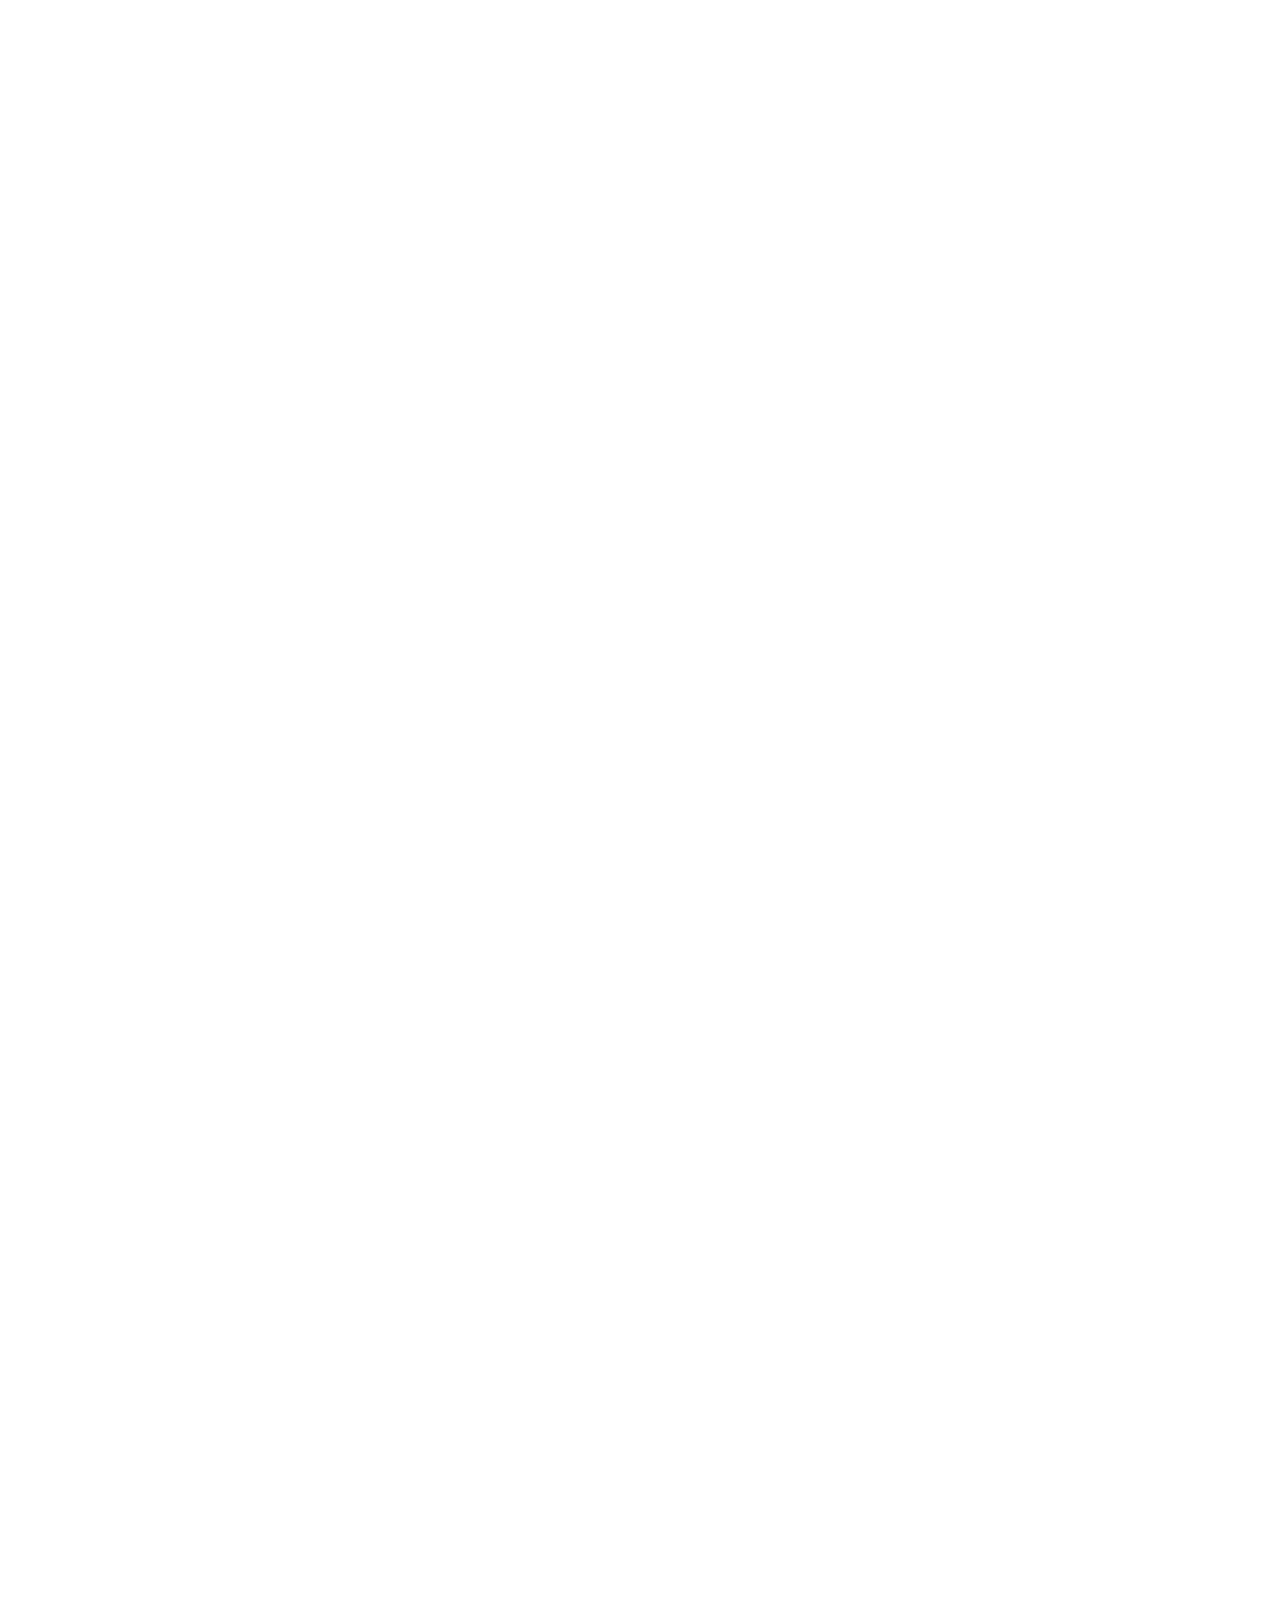
==== commit 86378171: "finish animation" ====
--- a/index.html
+++ b/index.html
@@ -15,12 +15,35 @@
     <div class="animation anim1 hide"></div>
     <div class="animation anim2 hide"></div>
     <div class="animation anim3 hide"></div>
+    <div class="animation anim4 hide"></div>
+    <div class="animation anim5 hide"></div>
+    <div class="animation anim7 hide"></div>
+    <div class="animation anim8 hide"></div>
+    <div class="animation anim9 hide"></div>
+    <div class="animation anim11 hide"></div>
+
+
+
     <div class="animation oiseaufront hide"></div>
     <div class="animation oiseauback hide"></div>
-    <div class="animation anim4 hide"></div>
-    <div class="animation anim5 hide"></div>
-    <div class="animation anim6 hide"></div>
-    <div class="animation anim7 hide"></div>
+    <div class="animation cheval hide"></div>
+    <div class="animation piedchev hide"></div>
+    <div class="animation crottechev hide"></div>
+    <div class="animation lapin hide"></div>
+    <div class="animation lapin2 hide"></div>
+    <div class="animation tascrotte hide">
+        <div class="crottelap"></div>
+        <div class="crottelap"></div>
+        <div class="crottelap"></div>
+        <div class="crottelap"></div>
+    </div>
+    <div class="animation flies hide"></div>
+    <div class="animation crotteTaupe hide"></div>
+    <div class="animation crottepig hide"></div>
+    <div class="animation dogscene hide"></div>
+
+
+
     
     <div class="front scroll">
         <!--<img src="images/chemin.png" alt="" />-->
@@ -34,19 +57,16 @@
         
     </div>
 
-    <div class="end-game"><div class="bloc">Bien joué, l'histoire est terminée :(</div></div>
-    
-    <!--<canvas id="compare" class="scrollFace" width="320" height="240" style="display:none"></canvas>-->
-    <!--<video id="vid" class="scrollFace" autoplay loop width="320" height="240"></video>-->
-    <!--<canvas id="overlay" class="scrollFace" width="320" height="240"></canvas>-->
-    <!--<canvas id="debug" class="scrollFace" width="320" height="240"></canvas>-->
+    <canvas id="compare" class="scrollFace" width="320" height="240" style="display:none"></canvas>
+    <video id="vid" class="scrollFace" autoplay loop width="320" height="240"></video>
+    <canvas id="overlay" class="scrollFace" width="320" height="240"></canvas>
+    <canvas id="debug" class="scrollFace" width="320" height="240"></canvas>
     <script type="text/javascript" src="dist/js/jquery.min.js"></script>
     <script type="text/javascript" src="dist/js/headtrackr.min.js"></script>
     <script type="text/javascript" src="dist/js/jquery.jInvertScroll.min.js"></script>
     <script type="text/javascript" src="dist/js/lodash.js"></script>
+    <script type="text/javascript" src="libs/head-moves.js"></script>
     <script type="text/javascript" src="dist/js/async.js"></script>
-    <script type="text/javascript" src="dist/js/annyang.js"></script>
-    <!--<script type="text/javascript" src="libs/head-moves.js"></script>-->
     <script type="text/javascript" src="libs/sounds.js"></script>
     <script type="text/javascript" src="libs/scenes.js"></script>
     <script type="text/javascript" src="libs/mole-behavior.js"></script>
--- a/css/example.css
+++ b/css/example.css
@@ -32,6 +32,9 @@
   position: fixed;
   bottom: 0;
   left: 0;
+}
+#ground img{
+  margin-bottom: -3px;
 }
 
 /**
@@ -86,7 +89,7 @@
 .anim2{ left: -13%; top: -50px;}
 .anim3{ left: 11%;}
 .anim4{ left: 0;}
-.anim4{ left: 0;}
+.anim5{ top:-37%;}
 .anim4{ left: 0;}
 .anim4{ left: 0;}
 .anim4{ left: 0;}
@@ -95,6 +98,21 @@
 
 .oiseaufront{ background: url('../images/animois.png') no-repeat -558px -7056px; width: 722px; height: 275px; left:51%; }
 .oiseauback{ background: url('../images/culois.png') no-repeat 0 -3784px; width: 533px; height: 221px; }
+.cheval {background: url('../images/chev.png') no-repeat 0 -2667px; width: 415px; height: 663px; top:-37%;}
+.piedchev {background: url('../images/piedcheval.png') no-repeat 0 0; width: 333px; height: 800px; top:-150%;}
+.crottechev {background: url('../images/cacachev.png') no-repeat -541px -921px; width: 178px; height: 183px; top:55%; left: 20%;}
+.lapin {background: url('../images/lapin1.png') no-repeat 0 0; width: 599px; height: 716px; left: 100%}
+.lapin2 {background: url('../images/lapin2.png') no-repeat 0 0; width: 894px; height: 738px; left: 100%}
+.crottelap {background: url('../images/cacalap.png') no-repeat -908px -1505px; width: 24px; height: 37px; float: left;}
+.animation.tascrotte { left: 60%; top: 87%; }
+.flies { background: url('../images/flies.png') no-repeat 0 0; width: 403px; height: 382px; left: 100%; top: 47%; }
+.crotteTaupe{background: url('../images/cacaTaupe.png') no-repeat -808px -1893px; width: 45px; height: 30px; left: 63%; top:-6%; }
+.crottepig { background: url('../images/crotteois.png') no-repeat 0 0; width: 214px; height: 98px; left: 40%; top: -17%; }
+.dogscene { background: url('../images/dog1.png') no-repeat 0 0; width: 1280px; height: 885px; left: 80%; top:4%; }
+
+
+
+
 .caca1{
     /*border:1px solid red;*/
     background: url('../images/crotte1.png') no-repeat top left;
@@ -122,35 +140,12 @@
   from { background-position: 0 0; }
   to { background-position: 0 -8153px; }
 }
-.cacacochon{
-  background: url('../images/cacacochon.png') no-repeat top left; width: 1280px; height: 897px;
-  animation: playcacacochon .8s steps(7);
-  -webkit-animation: playcacacochon .8s steps(7);
-}
-@keyframes playcacacochon {
-   100% { background-position: 0 -6339px; }
-}
-@-webkit-keyframes playcacacochon {
-  from { background-position: 0 0; }
-  to { background-position: 0 -6339px; }
-}
-.cacachevre{
-  background: url('../images/cacachevre.png') no-repeat top left; width: 1280px; height: 884px;
-  animation: playcacachevre .8s steps(7);
-  -webkit-animation: playcacachevre .8s steps(7);
-}
-@keyframes playcacachevre {
-   100% { background-position: 0 -6248px; }
-}
-@-webkit-keyframes playcacachevre {
-  from { background-position: 0 0; }
-  to { background-position: 0 -6248px; }
-}
 
 .cacalap{
   background: url('../images/cacalap.png') no-repeat top left; width: 1280px; height: 928px;
-  animation: playcacalap .8s steps(6);
-  -webkit-animation: playcacalap .8s steps(6);
+  animation: playcacalap 1s steps(6) infinite;
+  -webkit-animation: playcacalap 1s steps(6) infinite;
+  left: -3%
 }
 @keyframes playcacalap {
    100% { background-position: 0 -5618px; }
@@ -162,8 +157,10 @@
 
 .cacachev{
   background: url('../images/cacachev.png') no-repeat top left; width: 1280px; height: 928px;
-  animation: playcacachev .8s steps(9);
-  -webkit-animation: playcacachev .8s steps(9);
+  animation: playcacachev 1s steps(9);
+  -webkit-animation: playcacachev 1s steps(9);
+  left:-15%;
+  top:-15%;
 }
 @keyframes playcacachev {
    100% { background-position: 0 -8243px; }
@@ -175,8 +172,8 @@
 
 .chev{
   background: url('../images/chev.png') no-repeat top left; width: 1280px; height: 879px;
-  animation: playchev .8s steps(4);
-  -webkit-animation: playchev .8s steps(4);
+  animation: playchev 1s steps(4);
+  -webkit-animation: playchev 1s steps(4);
 }
 @keyframes playchev {
    100% { background-position: 0 -3546px; }
@@ -188,8 +185,8 @@
 
 .culois{
   background: url('../images/culois.png') no-repeat top left; width: 1280px; height: 936px;
-  animation: playculois .8s steps(4);
-  -webkit-animation: playculois .8s steps(4);
+  animation: playculois 1s steps(4);
+  -webkit-animation: playculois 1s steps(4);
 }
 @keyframes playculois {
    100% { background-position: 0 -3546px; }
@@ -231,20 +228,3 @@
   z-index: 1;
 }
 .hide{ display : none;}
-
-
-.end-game{
-    visibility: hidden;
-    width: 100%;
-    height: 100%;
-    position: fixed;
-    background-color: bisque;
-    z-index: 99999;
-    font-size: 40px;
-    color: black;
-    text-align:center;
-    padding:10px; /* espace interne du conteneur */
-}
-.end-game .bloc {
-    margin-top: 300px;
-}--- a/css/taupe.css
+++ b/css/taupe.css
@@ -2,7 +2,7 @@
     background: none;
 }
 .walk{
-    background: url('../images/walk.png') no-repeat top left;
+    background: url('../images/walk.png') no-repeat bottom left;
     width: 371px;
     height: 381px;
     animation: play 1.8s steps(4) infinite;
@@ -23,55 +23,55 @@
 /*2dn scene*/
 /*taupe is angry and looking at the sky*/
 .angry{
-    background: url('../images/taupeFaces/taup2.png') no-repeat;
+    background: url('../images/taupeFaces/taup2.png') no-repeat bottom left;
     width: 304px;
     height: 531px;
 }
 
 /*taupe get bird shit*/
 .bird-shit{
-    background: url('../images/taupeFaces/taup3.png') no-repeat;
+    background: url('../images/taupeFaces/taup3.png') no-repeat bottom left;
     width: 395px;
     height: 433px;
 }
 
 /*horse pointing finger*/
 .horse-finger{
-    background: url('../images/taupeFaces/taup4.png') no-repeat;
+    background: url('../images/taupeFaces/taup4.png') no-repeat bottom left;
     width: 395px;
     height: 433px;
 }
 
 /*horse pointing finger*/
 .horse-sit{
-    background: url('../images/taupeFaces/taup5.png') no-repeat;
+    background: url('../images/taupeFaces/taup5.png') no-repeat bottom left;
     width: 395px;
     height: 433px;
 }
 
 /*horse pointing finger*/
 .rabitt1{
-    background: url('../images/taupeFaces/taup6.png') no-repeat;
+    background: url('../images/taupeFaces/taup6.png') no-repeat bottom left;
     width: 395px;
     height: 433px;
 }
 
 /*horse pointing finger*/
 .rabitt2{
-    background: url('../images/taupeFaces/taup7.png') no-repeat;
+    background: url('../images/taupeFaces/taup7.png') no-repeat bottom left;
     width: 395px;
     height: 433px;
 }
 
 /*horse pointing finger*/
 .goat12{
-    background: url('../images/taupeFaces/taup81.png') no-repeat;
+    background: url('../images/taupeFaces/taup81.png') no-repeat bottom left;
     width: 395px;
     height: 433px;
 }
 /*horse pointing finger*/
 .goat1{
-    background: url('../images/taupeFaces/taup8.png') no-repeat;
+    background: url('../images/taupeFaces/taup8.png') no-repeat bottom left;
     width: 395px;
     height: 433px;
     top: 50%;
@@ -79,7 +79,7 @@
 
 /*horse pointing finger*/
 .goat2{
-    background: url('../images/taupeFaces/taup9.png') no-repeat;
+    background: url('../images/taupeFaces/taup9.png') no-repeat bottom left;
     width: 395px;
     height: 433px;
 }
@@ -89,6 +89,7 @@
     background: url('../images/taupeFaces/taup14.png') no-repeat;
     width: 302px;
     height: 413px;
+
 }
 
 /*horse pointing finger*/
@@ -96,18 +97,19 @@
     background: url('../images/taupeFaces/taup15.png') no-repeat;
     width: 275px;
     height: 413px;
+
 }
 
 /*horse pointing finger*/
 .dog1{
-    background: url('../images/taupeFaces/taup11.png') no-repeat;
+    background: url('../images/taupeFaces/taup18.png') no-repeat bottom left;
     width: 395px;
     height: 433px;
 }
 
 /*horse pointing finger*/
 .finish{
-    background: url('../images/taupeFaces/taup11.png') no-repeat;
+    background: url('../images/taupeFaces/taup19.png') no-repeat bottom left;
     width: 395px;
     height: 433px;
 }
